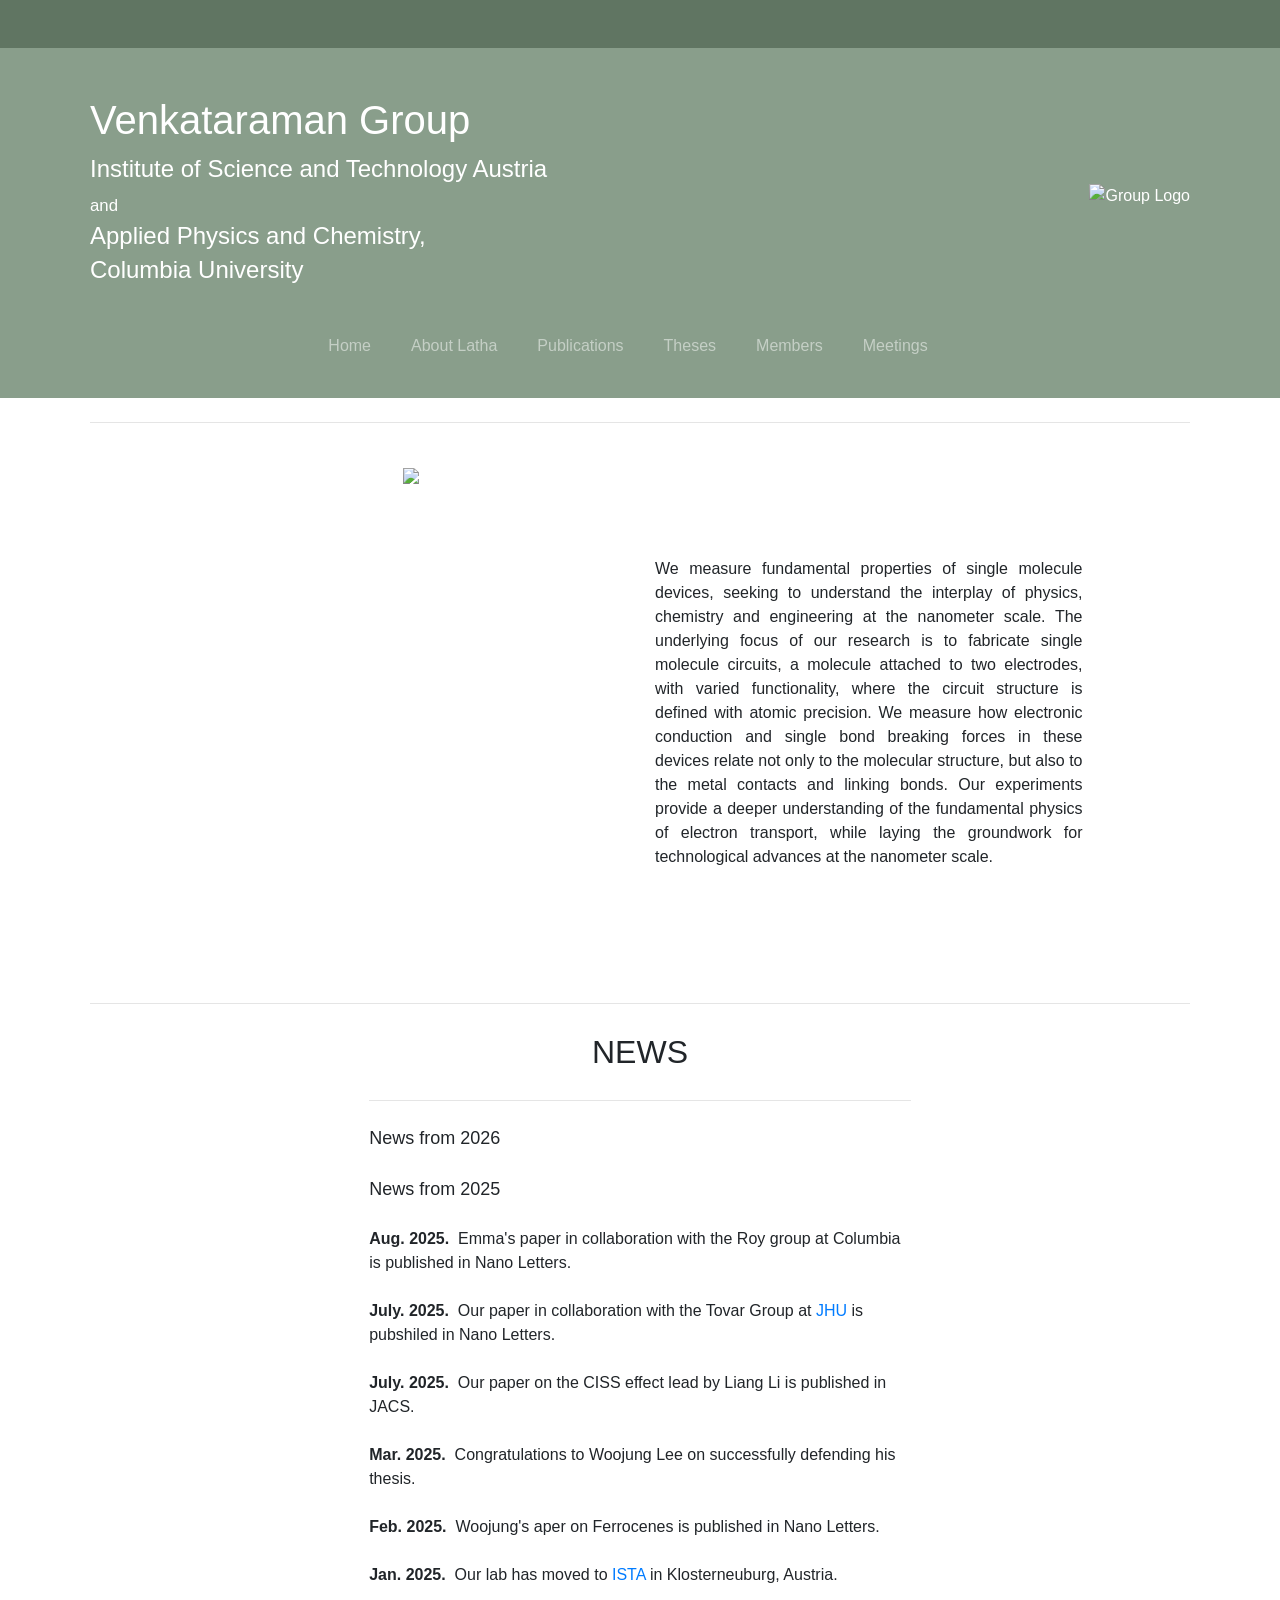
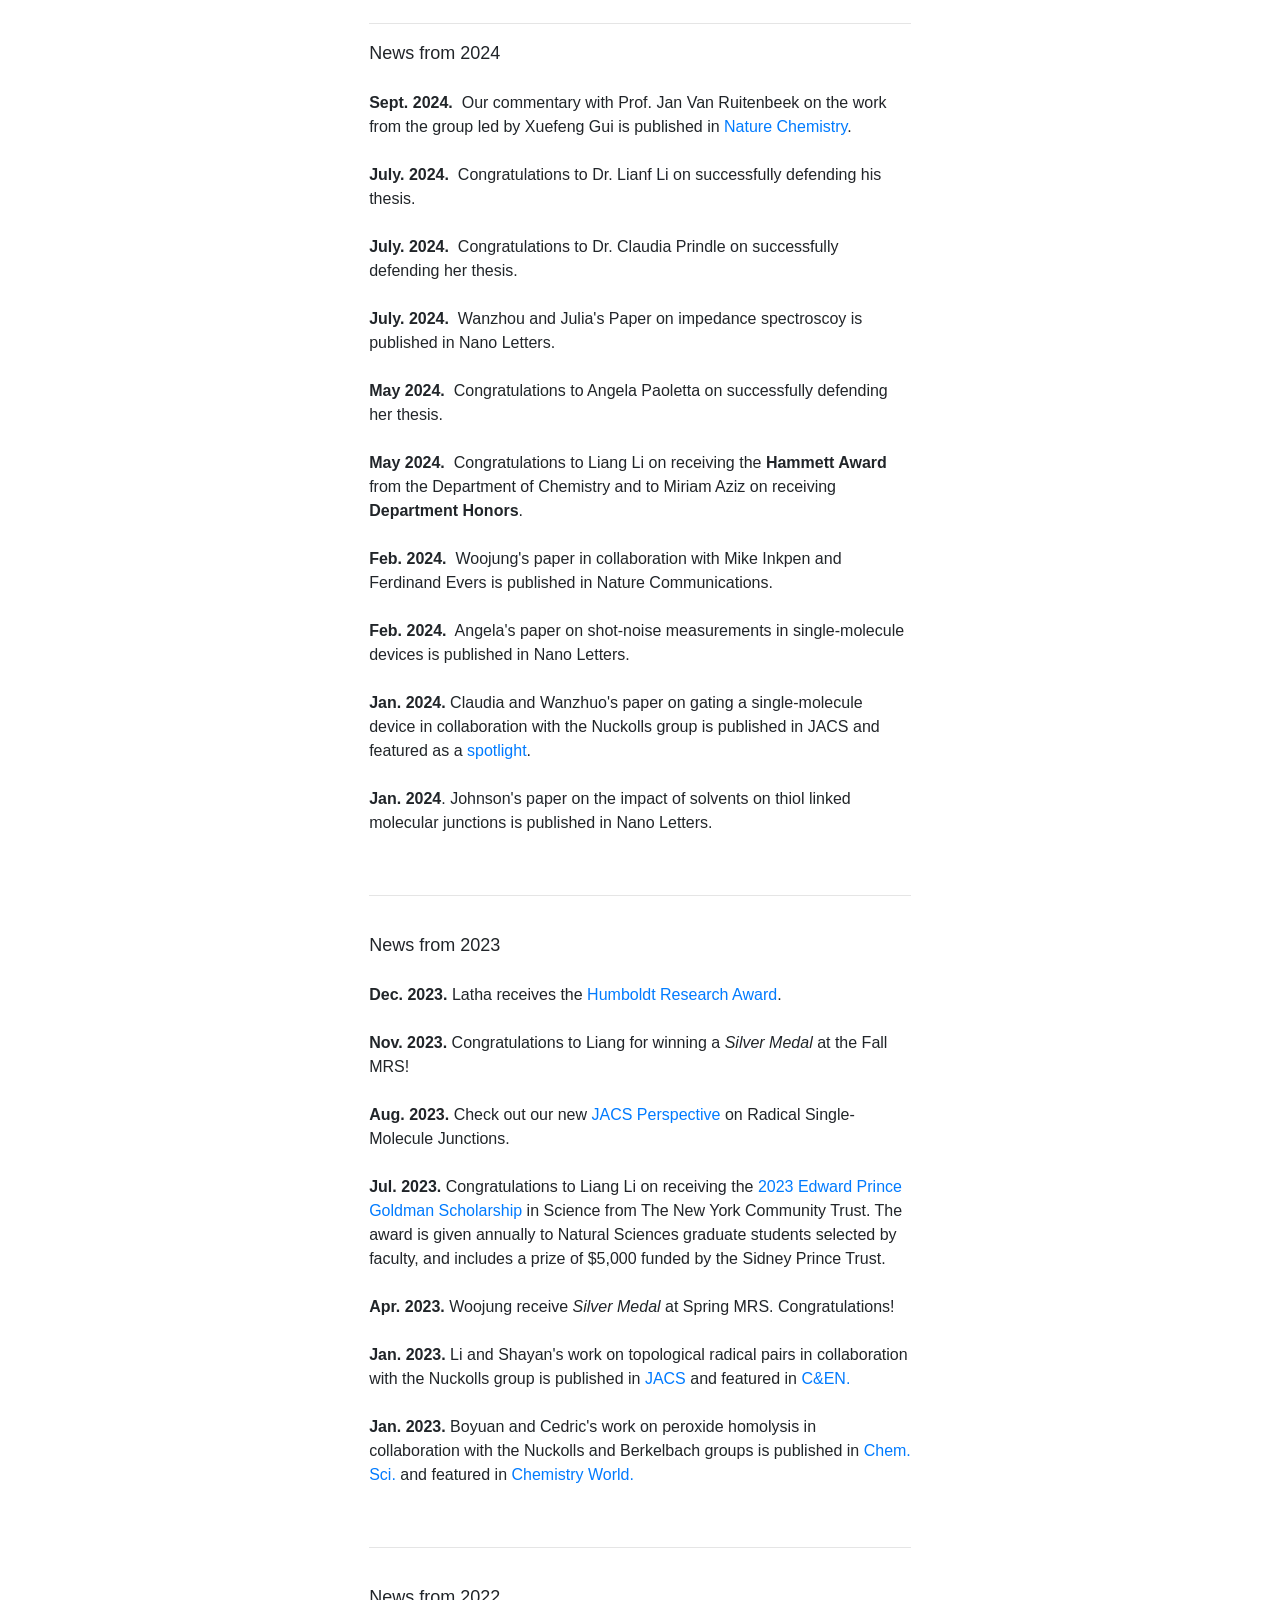
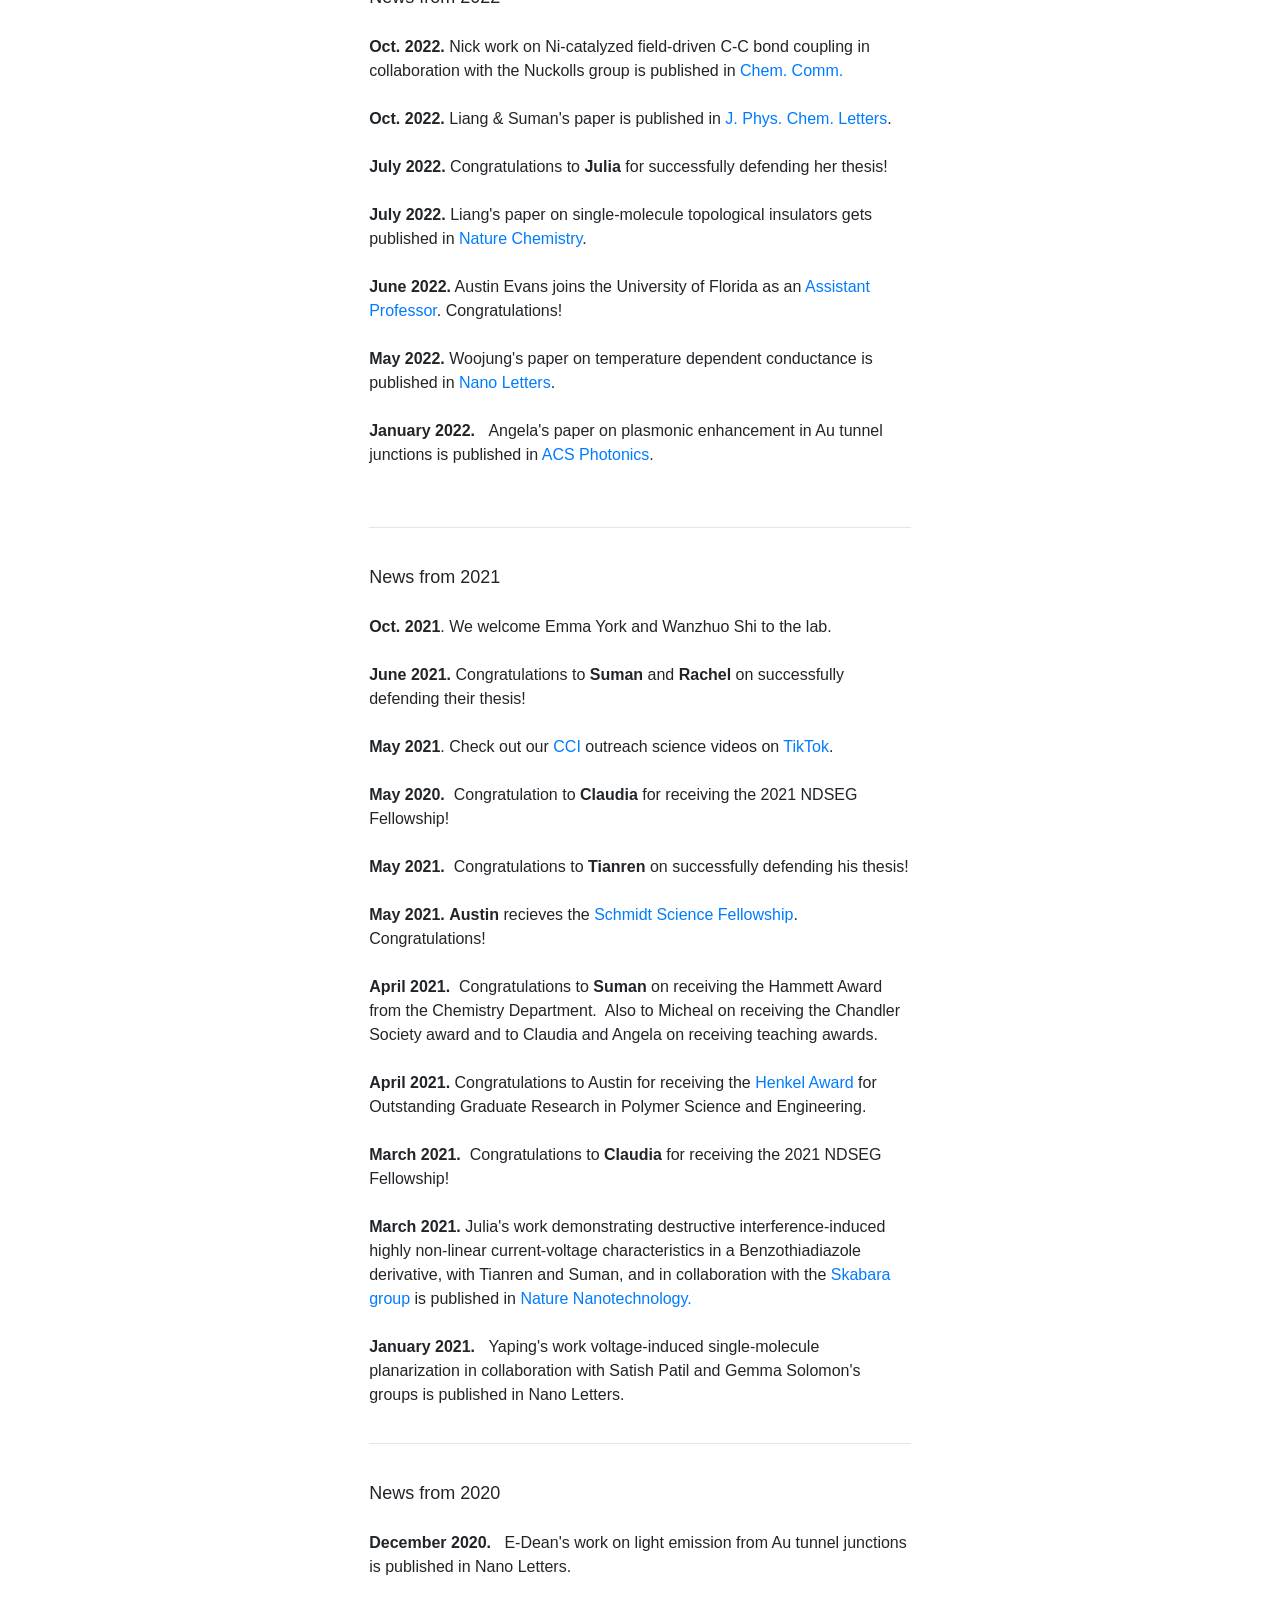
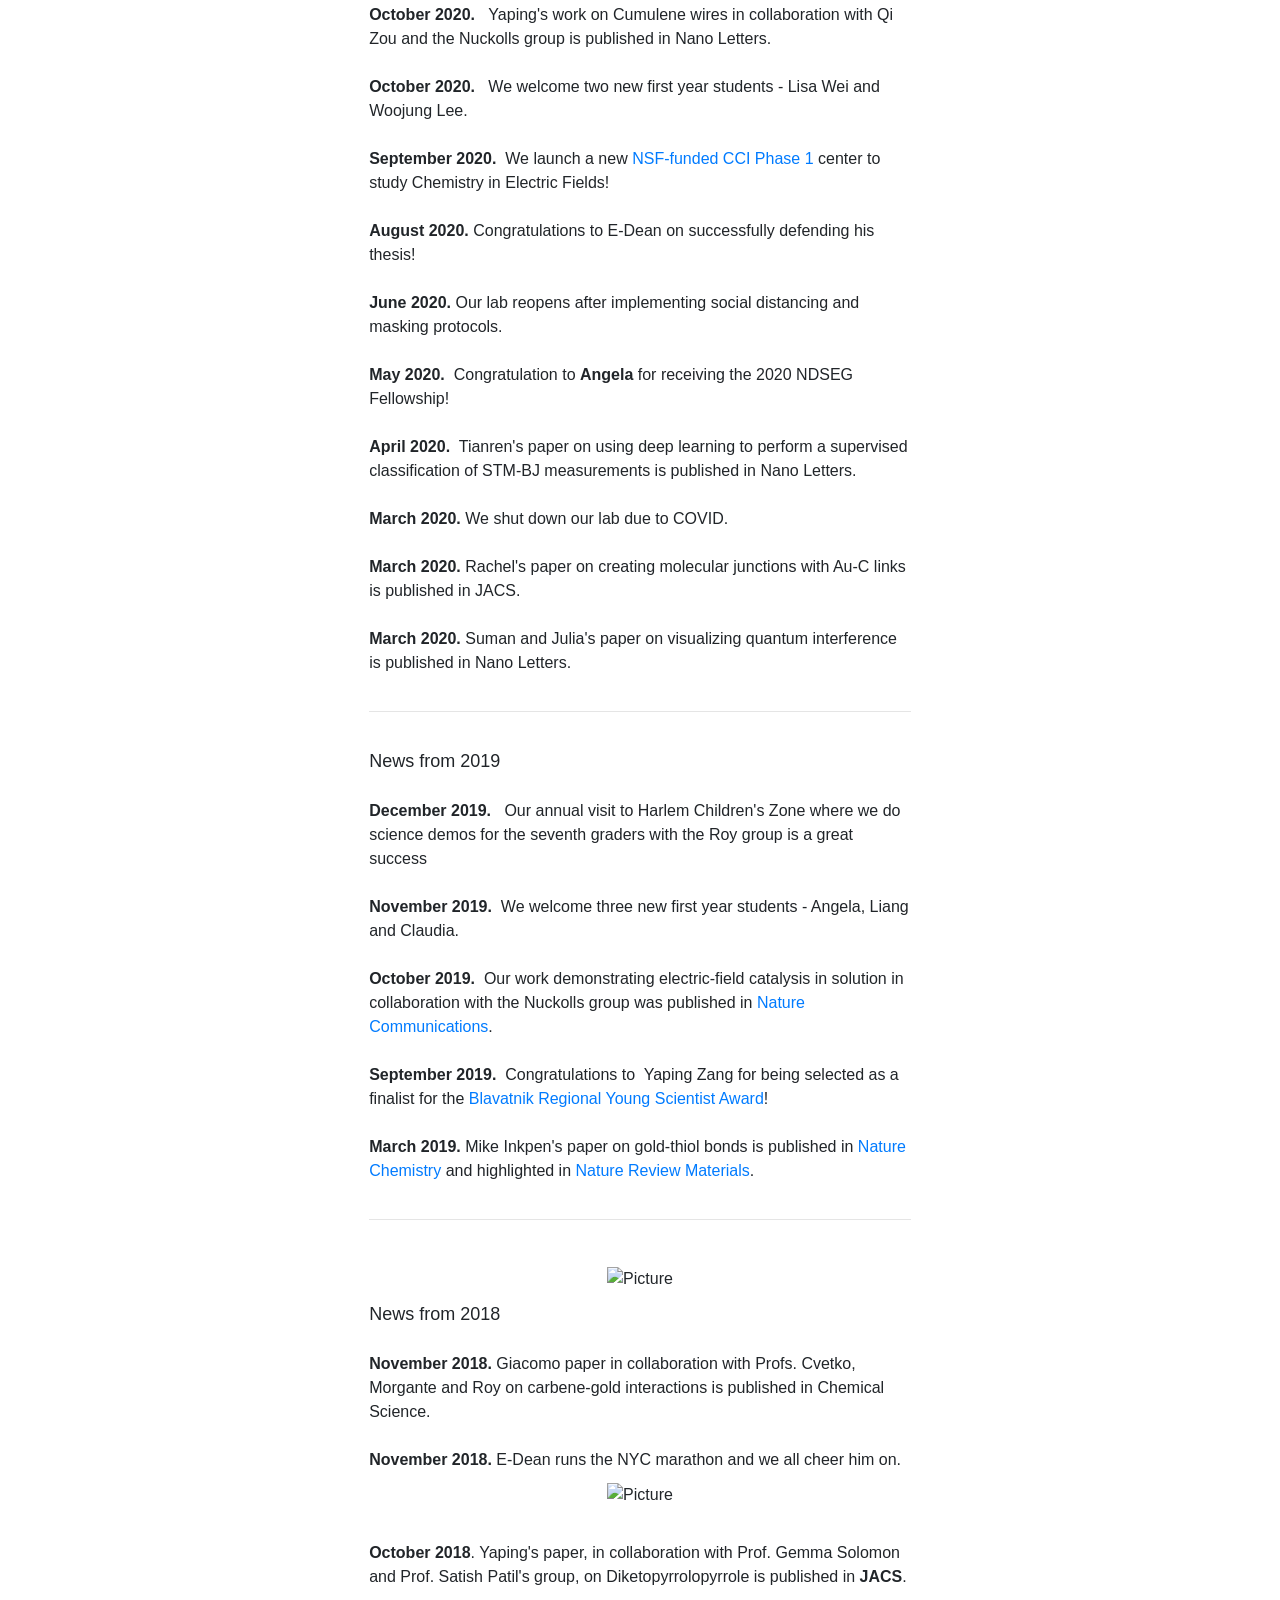
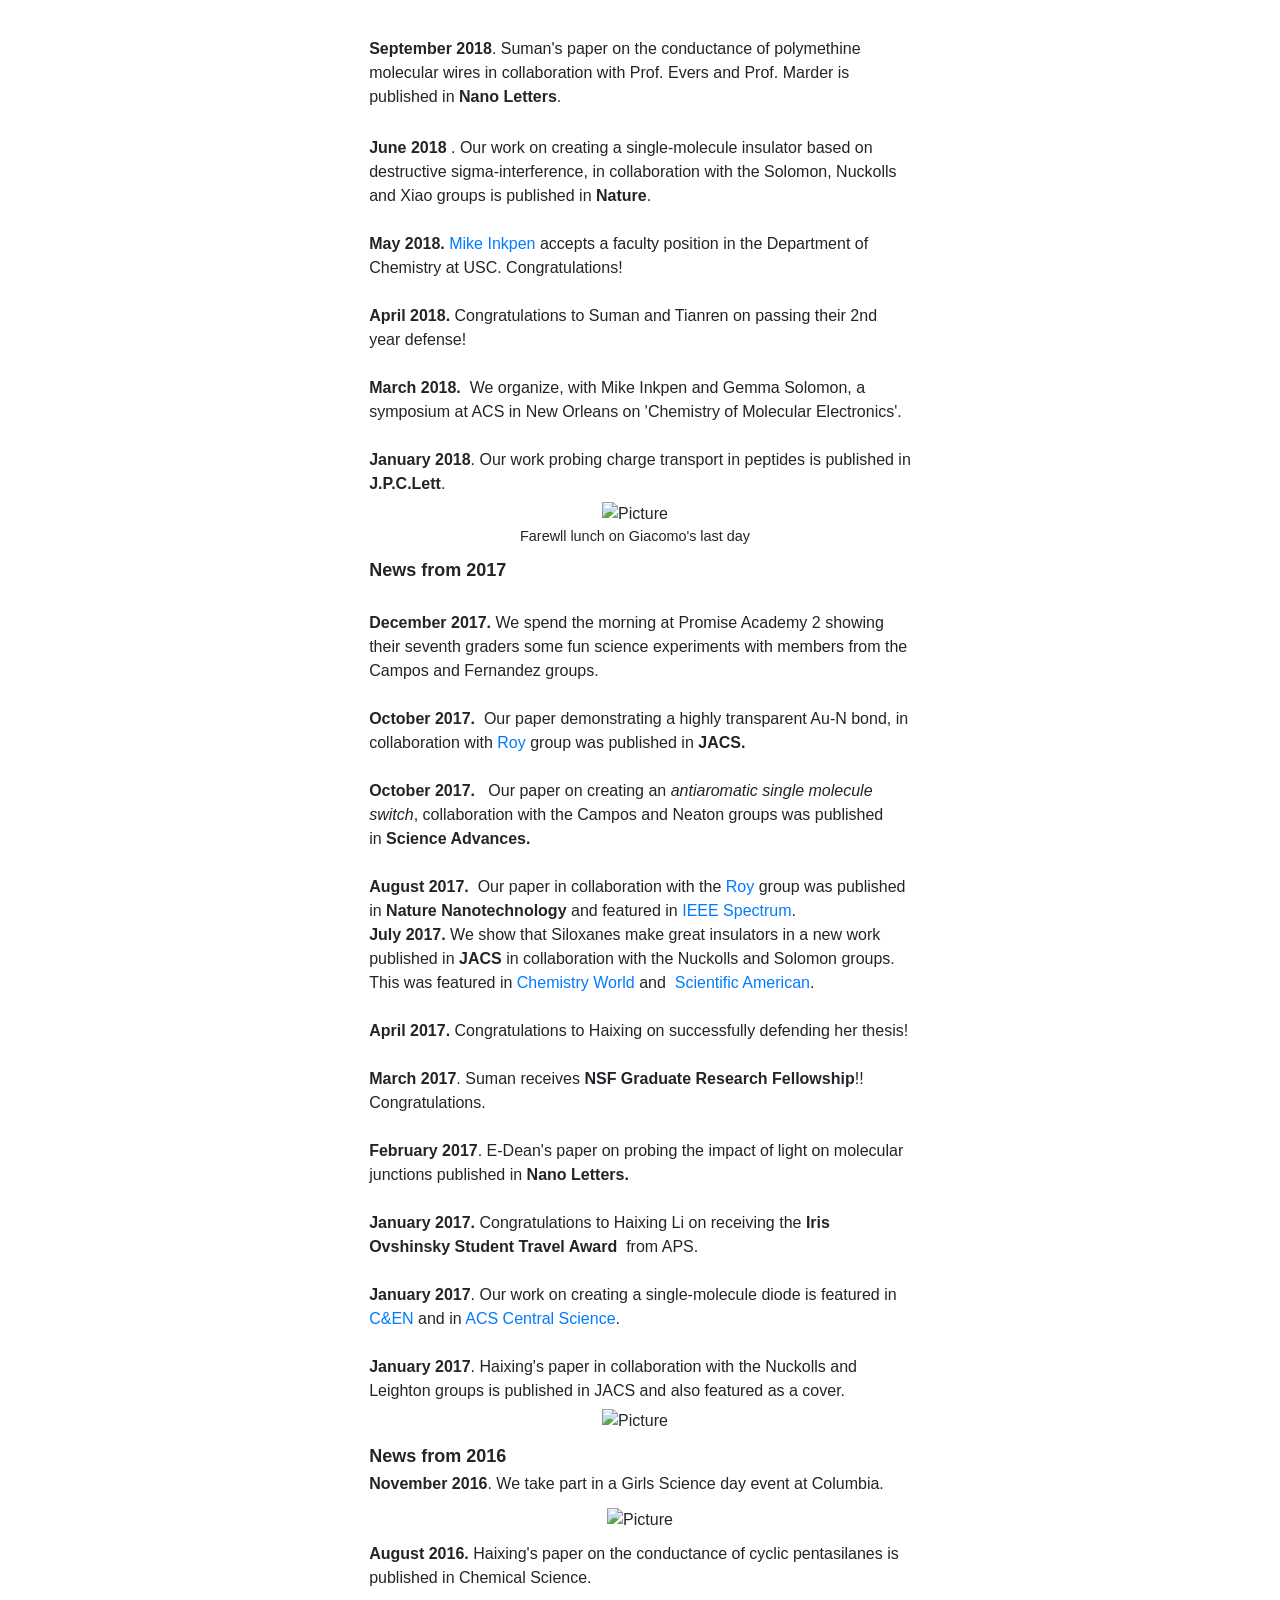
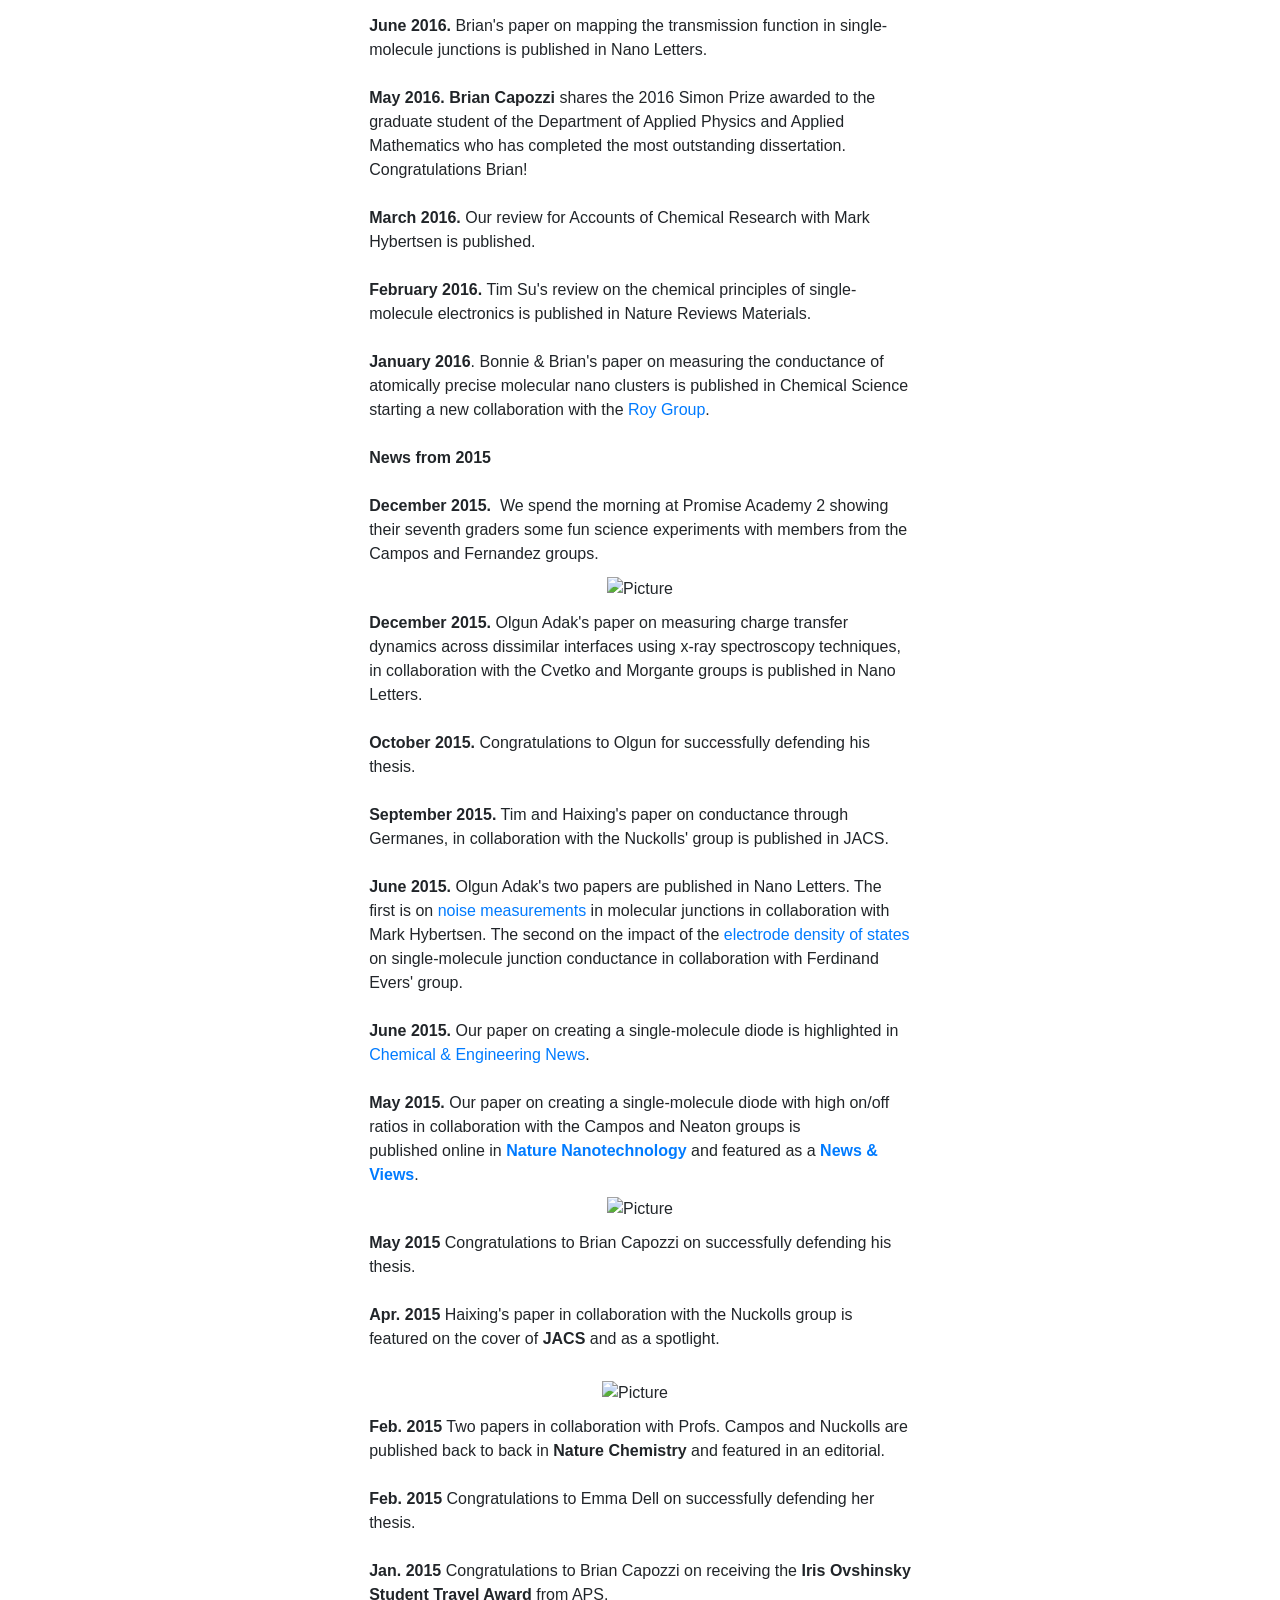
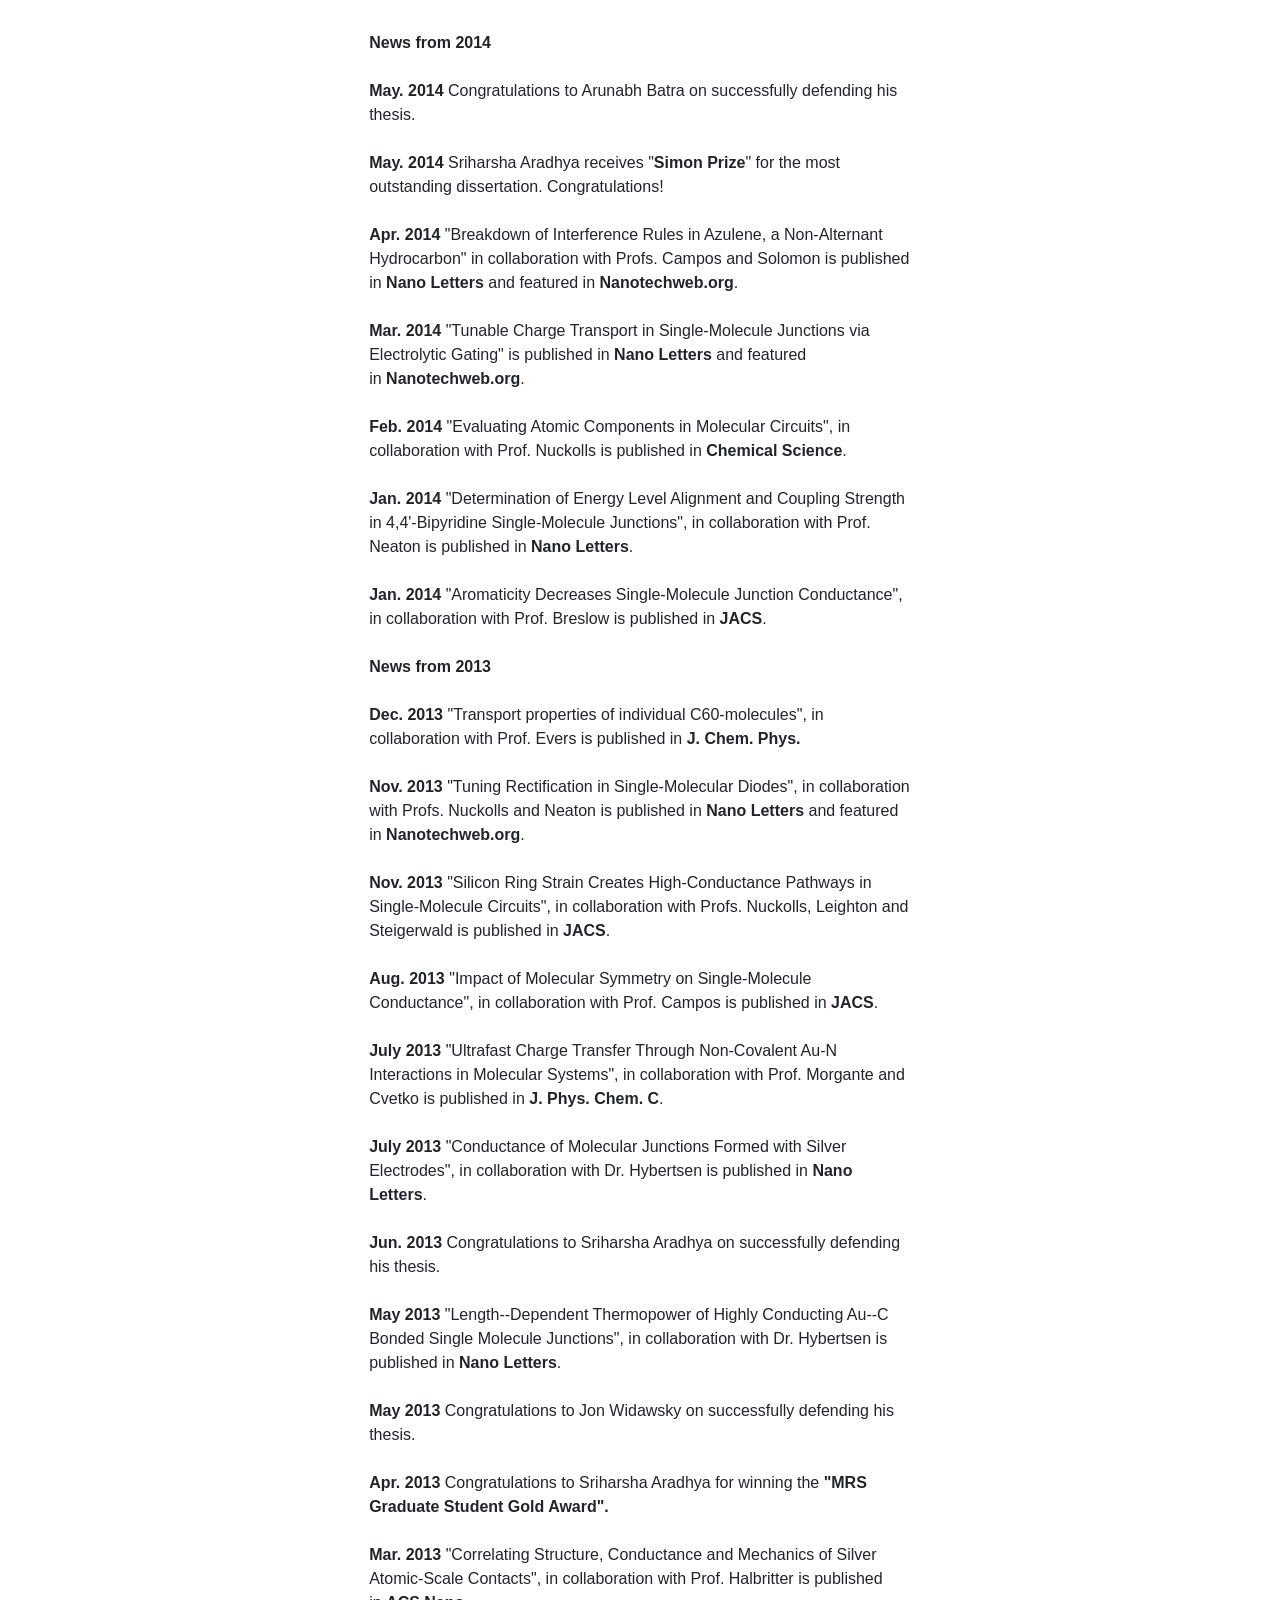
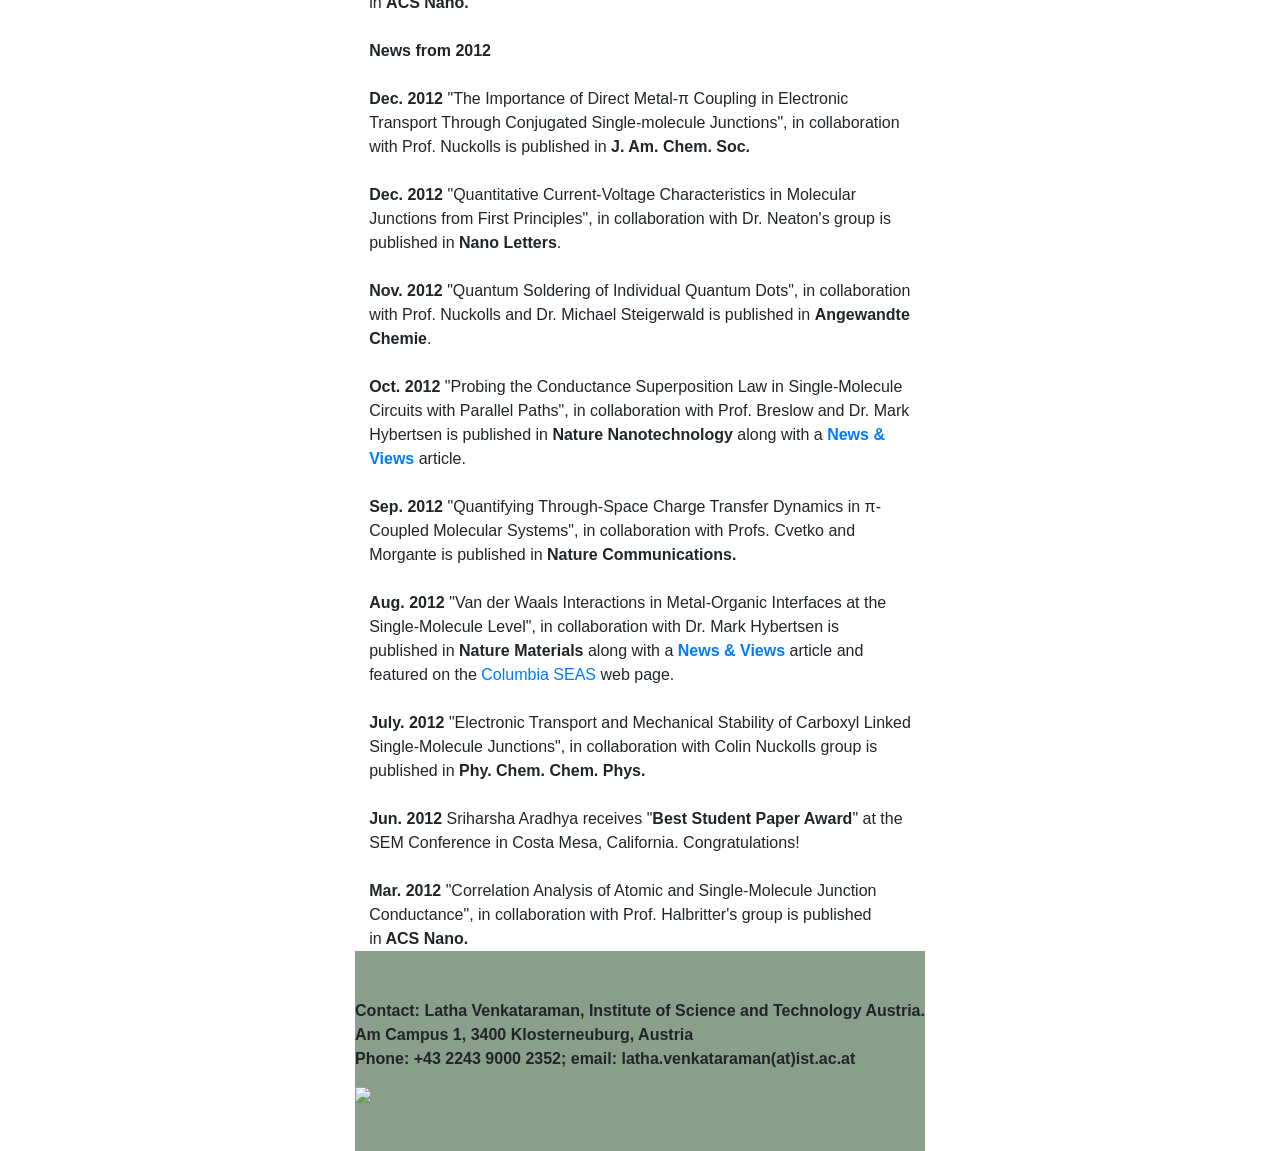
==== index.html @ 2f9affbf "Update index.html" ====
<!doctype html>
<html lang="en">

<head>
    <!-- Required meta tags -->
    <meta charset="utf-8">
    <meta name="viewport" content="width=device-width, initial-scale=1">
    <link rel="icon" href="data:,">

    <!-- jquery -->
    <script src="https://code.jquery.com/jquery-3.3.1.min.js"></script>
    <script src="https://code.jquery.com/ui/1.12.0/jquery-ui.min.js"></script>
    <link rel="stylesheet" href="https://code.jquery.com/ui/1.12.1/themes/base/jquery-ui.css">

    <!-- Bootstrap CSS -->
    <link rel="stylesheet" href="https://stackpath.bootstrapcdn.com/bootstrap/4.2.1/css/bootstrap.min.css">

    <link rel="stylesheet" href="Assets/home.css">

    <script type="text/javascript" src="Assets/home.js"></script>

    <title>Venkataraman Lab</title>

      <style>
        .page-wrapper {
            max-width: 1100px;
            margin: 0 auto;
        }
    </style>
</head>

<body>

<!-- FULL-WIDTH TOP STRIP -->
<div class="accent full-width-strip p-4"></div>

<!-- FULL-WIDTH HEADER STRIP -->
<div class="base full-width-strip">
    <div class="page-wrapper">

        <div class="row whitetext pt-5 align-items-center" id="header">

            <!-- LEFT COLUMN -->
            <div class="col-md-8 text-left">
                <div class="h1 mb-2">
                    <a class="whitetext" href="index.html">Venkataraman Group</a>
                </div>

                <div class="h4" style="line-height: 1.4;">
                    Institute of Science and Technology Austria<br>
                    <span style="font-size: 0.7em;">and</span><br>
                    Applied Physics and Chemistry,<br>
                    Columbia University
                </div>
            </div>

            <!-- RIGHT COLUMN: LOGO -->
            <div class="col-md-4 text-right">
                <img src="Assets/Images/lab_logo.png"
                     alt="Group Logo"
                     style="max-height: 120px;">
            </div>

        </div>

    </div>
</div>

<!-- NAVIGATION BAR -->
<div class="base full-width-strip">
    <div class="page-wrapper pt-4 pb-4">
        <nav class="navbar navbar-expand-lg navbar-dark">
            <button class="navbar-toggler" type="button" data-toggle="collapse"
                    data-target="#navbarNav" aria-controls="navbarNav" aria-expanded="false"
                    aria-label="Toggle navigation">
                <span class="navbar-toggler-icon"></span>
            </button>

            <div class="collapse navbar-collapse" id="navbarNav">
                <ul class="navbar-nav mx-auto">

                    <li class="nav-item mr-4">
                        <a class="nav-link whitetext" href="index.html">Home</a>
                    </li>

                    <li class="nav-item mr-4">
                        <a class="nav-link" href="about.html">About Latha</a>
                    </li>

                    <li class="nav-item mr-4">
                        <a class="nav-link" href="publications.html">Publications</a>
                    </li>

                    <li class="nav-item mr-4">
                        <a class="nav-link" href="thesis.html">Theses</a>
                    </li>

                    <li class="nav-item mr-4">
                        <a class="nav-link" href="members.html">Members</a>
                    </li>

                    <li class="nav-item mr-4">
                        <a class="nav-link" href="meetings.html">Meetings</a>
                    </li>

                </ul>
            </div>
        </nav>
    </div>
</div>

<!-- MAIN CONTENT -->
<div class="page-wrapper">

    <div class="my-4">
        <hr class="styled-hr">
    </div>

    <div class="row p-3 justify-content-center">

        <div class="col-md-5">
            <div class="slideshow group-slideshow">
                <img id="slide-group" src="Assets/Images/group-photo1.jpg" class="img-fluid">
            </div>
        </div>

        <div class="col-md-5 paragraph-box">
            We measure fundamental properties of single molecule devices, seeking to understand the interplay of
            physics, chemistry and engineering at the nanometer scale. The underlying focus of our research is to
            fabricate single molecule circuits, a molecule attached to two electrodes, with varied functionality, where
            the circuit structure is defined with atomic precision. We measure how electronic conduction and single bond
            breaking forces in these devices relate not only to the molecular structure, but also to the metal contacts
            and linking bonds. Our experiments provide a deeper understanding of the fundamental physics of electron
            transport, while laying the groundwork for technological advances at the nanometer scale.
      </div>

    </div>

    <div class="my-4">
        <hr class="styled-hr">
    </div>

    <!-- NEWS -->
    <div class="row justify-content-center">
        <div class="col-md-10 publications-col">

            <div class="paragraph text-center">
                <font size="6">NEWS</font>
            </div>

            <div class="my-4">
                <hr class="styled-hr">
            </div>

            <font size="4">News from 2026</font><br><br>
    

            <div class="paragraph"><div class="paragraph">​<font size="4">News from 2025</font><br><br>
                <strong><font size="3">Aug. 2025.</font></strong>
                <font size="3">&nbsp;Emma's paper in collaboration with the Roy group at Columbia is published in Nano Letters.</font>
                <br><br><strong>
                    <font size="3">July. 2025.</font>
                </strong>
                <font size="3">&nbsp;Our paper in collaboration with the Tovar Group at <a
                        href="https://chemistry.jhu.edu/directory/j-d-tovar/" target="_blank">JHU</a> is pubshiled in Nano Letters.</font><br><br>
                <strong>
                <font size="3">July. 2025.</font></strong>
                <font size="3">&nbsp;Our paper on the CISS effect lead by Liang Li is published in JACS.</font><br><br>
                    <strong>
<font size="3">Mar. 2025.</font></strong>
                <font size="3">&nbsp;Congratulations to Woojung Lee on successfully defending his thesis.</font>
                <br><br><strong>
                    <font size="3">Feb. 2025.</font>
                </strong>
                <font size="3">&nbsp;Woojung's aper on Ferrocenes is published in Nano Letters.
                </font><br><br><strong>
             <font size="3">Jan. 2025.</font></strong> 
                <font size="3">&nbsp;Our lab has moved to <a
                        href="https://ista.ac.at/en/research/venkataraman-group/" target="_blank">ISTA</a> in Klosterneuburg, Austria.
            </div>

            <div>
                <div style="height: 20px; overflow: hidden; width: 100%;"></div>
                <hr class="styled-hr" style="width:100%;">

                <font size="4">News from 2024</font><br><br>
                <strong><font size="3">Sept. 2024.</font></strong>
            <font size="3">&nbsp;Our commentary with Prof. Jan Van Ruitenbeek on the work from the group led by Xuefeng Gui is published in <a
                        href="https://www.nature.com/articles/s41557-024-01631-9" target="_blank">Nature Chemistry</a>.</font><br><br>
                <strong><font size="3">July. 2024.</font></strong>
                <font size="3">&nbsp;Congratulations to Dr. Lianf Li on successfully defending his thesis.</font>
                <br><br><strong>
                    <font size="3">July. 2024.</font>
                </strong>
                <font size="3">&nbsp;Congratulations to Dr. Claudia Prindle on successfully defending her thesis.</font><br><br>
                <strong>
                <font size="3">July. 2024.</font></strong>
                <font size="3">&nbsp;Wanzhou and Julia's Paper on impedance spectroscoy is published in Nano Letters.</font><br><br>
                    <strong>
<font size="3">May 2024.</font></strong>
                <font size="3">&nbsp;Congratulations to Angela Paoletta on successfully defending her thesis.</font>
                <br><br><strong>
                    <font size="3">May 2024.</font>
                </strong>
                <font size="3">&nbsp;Congratulations to Liang Li on receiving the <strong>Hammett Award</strong> from
                    the Department of Chemistry and to Miriam Aziz on receiving <strong>Department Honors</strong>.
                </font><br><br><strong>
                    <font size="3">Feb. 2024.</font>
                </strong>
                <font size="3">&nbsp;Woojung's paper in collaboration with Mike Inkpen and Ferdinand Evers is published
                    in Nature Communications.</font><br><br><strong>
                    <font size="3">Feb. 2024.</font>
                </strong>
                <font size="3">&nbsp;Angela's paper on shot-noise measurements in single-molecule devices is published
                    in Nano Letters.</font><br><br>
                <font size="3"><strong>Jan. 2024.</strong>&nbsp;Claudia and Wanzhuo's paper on gating a single-molecule
                    device in collaboration with the Nuckolls group is published in JACS and featured as a <a
                        href="https://pubs.acs.org/doi/10.1021/jacs.4c03327" target="_blank">spotlight</a>.</font>
                <br><br>
                <font size="3"><strong>Jan. 2024</strong>. Johnson's paper on the impact of solvents on thiol linked
                    molecular junctions is published in Nano Letters.</font><br><br>
            </div>

            <div>
                <div style="height: 20px; overflow: hidden; width: 100%;"></div>
                <hr class="styled-hr" style="width:100%;">
                <div style="height: 20px; overflow: hidden; width: 100%;"></div>
            </div>

            <div class="paragraph">​<font size="4">News from 2023</font><br><br>
                <font size="3"><strong>Dec. 2023. </strong>Latha receives the <a
                        href="https://www.apam.columbia.edu/venkataraman-receives-humboldt-research-award"
                        target="_blank">Humboldt Research Award</a>.&nbsp;<br><br><strong>Nov. 2023.</strong>
                    Congratulations to Liang for winning a <em>Silver Medal</em> at the Fall MRS!</font><br><br>
                <font size="3"><strong>Aug. 2023. </strong>Check out our new <a
                        href="https://pubs.acs.org/doi/10.1021/jacs.3c04487" target="_blank">JACS Perspective</a>
                    on&nbsp;Radical Single-Molecule Junctions.</font><br><br>
                <font size="3"><strong>Jul. 2023.</strong> Congratulations to Liang Li on receiving the&nbsp;<a
                        href="https://www.chem.columbia.edu/news/congrats-liang-li-23-edward-prince-goldman-scholarship-recipient"
                        target="_blank">2023 Edward Prince Goldman Scholarship</a> in Science from The New York
                    Community Trust. The award is given annually to Natural Sciences graduate students selected by
                    faculty, and includes a prize of $5,000 funded by the Sidney Prince Trust.</font><br><br>
                <font size="3"><strong>Apr. 2023.</strong>&nbsp;Woojung receive <em>Silver Medal</em> at Spring MRS.
                    Congratulations!<br><br><strong>Jan. 2023.</strong>&nbsp;Li and Shayan's work on&nbsp;topological
                    radical pairs in collaboration with the Nuckolls group is published in <a
                        href="https://pubs.acs.org/doi/10.1021/jacs.2c12059" target="_blank">JACS</a> and featured in <a
                        href="https://cen.acs.org/materials/molecular-electronics/Topological-insulators-let-molecular-wires/101/web/2023/02?utm_source=LatestNews&amp;utm_medium=LatestNews&amp;utm_campaign=CENRSS"
                        target="_blank">C&amp;EN.</a><br><br><strong>Jan. 2023.</strong>&nbsp;Boyuan and Cedric's work
                    on peroxide homolysis in collaboration with the Nuckolls and Berkelbach groups is published in <a
                        href="https://pubs.rsc.org/en/content/articlelanding/2023/sc/d2sc06411a" target="_blank">Chem.
                        Sci.</a> and featured in <a
                        href="https://www.chemistryworld.com/news/surprise-as-electric-fields-found-to-cleave-bond-homolytically/4016994.article?adredir=1"
                        target="_blank">Chemistry World.</a></font><br><br>
            </div>

            <div>
                <div style="height: 20px; overflow: hidden; width: 100%;"></div>
                <hr class="styled-hr" style="width:100%;">
                <div style="height: 20px; overflow: hidden; width: 100%;"></div>
            </div>

            <div class="paragraph">
                <font size="4">News from 2022</font><br><br>
                <font size="3"><strong>Oct. 2022. </strong>Nick work on Ni-catalyzed field-driven C-C bond coupling in
                    collaboration with the Nuckolls group is published in <a
                        href="https://pubs.rsc.org/en/content/articlelanding/2022/cc/d2cc03671a" target="_blank">Chem.
                        Comm.</a></font><br>​<br>
                <font size="3"><strong>Oct. 2022.</strong>&nbsp;Liang &amp; Suman's paper is published in<a
                        href="https://pubs.acs.org/doi/full/10.1021/acs.jpclett.2c02812" target="_blank"> J. Phys. Chem.
                        Letters</a>.&nbsp;<br><br><strong>July 2022.</strong> Congratulations to <strong>Julia</strong>
                    for successfully defending her thesis!</font><br><br>
                <font size="3"><strong>July 2022. </strong>Liang's&nbsp;paper on single-molecule topological insulators
                    gets published in <a href="https://www.nature.com/articles/s41557-022-00978-1"
                        target="_blank">Nature Chemistry</a>.&nbsp;</font><br><br>
                <font size="3"><strong>June 2022.</strong> Austin Evans joins the University of Florida as an <a
                        href="https://www.evansresearchgroup.org/" target="_blank">Assistant Professor</a>.
                    Congratulations!</font><br><br>
                <font size="3"><strong>May 2022.</strong> Woojung's paper on temperature dependent conductance is
                    published in <a href="https://pubs.acs.org/doi/full/10.1021/acs.nanolett.2c01549"
                        target="_blank">Nano Letters</a>.&nbsp;</font><br><br><strong>
                    <font size="3">January 2022.&nbsp;&nbsp;</font>
                </strong>
                <font size="3">Angela's paper on plasmonic enhancement in Au tunnel junctions is published in <a
                        href="https://pubs.acs.org/doi/full/10.1021/acsphotonics.1c01757" target="_blank">ACS
                        Photonics</a>.</font><br><br>
            </div>

            <div>
                <div style="height: 20px; overflow: hidden; width: 100%;"></div>
                <hr class="styled-hr" style="width:100%;">
                <div style="height: 20px; overflow: hidden; width: 100%;"></div>
            </div>

            <div class="paragraph">
                <font size="4">News from 2021</font><br><br>
                <font size="3"><strong>Oct. 2021</strong>.&nbsp;We welcome Emma York and Wanzhuo Shi to the lab.</font>
                <br><br>
                <font size="3"><strong>June 2021.</strong> Congratulations to&nbsp;<strong>Suman</strong> and
                    <strong>Rachel</strong> on successfully defending their thesis!</font><br><br>
                <font size="3"><strong>May 2021</strong>. Check out our <a href="https://ccichef.chem.columbia.edu/"
                        target="_blank">CCI</a> outreach science videos on <a
                        href="https://www.tiktok.com/@ivyleaguescience?lang=en" target="_blank">TikTok</a>.</font>
                <br><br>
                <font size="3"><strong>May 2020.</strong><span>&nbsp;&nbsp;Congratulation
                        to&nbsp;</span><strong>Claudia</strong><span>&nbsp;for receiving the 2021 NDSEG
                        Fellowship!</span></font><br><br>
                <font size="3"><strong>May 2021.</strong> &nbsp;Congratulations to <strong>Tianren</strong>
                    on&nbsp;successfully defending his thesis!<br><br><strong>May
                        2021.</strong>&nbsp;<strong>Austin</strong> recieves the <a
                        href="https://schmidtsciencefellows.org/news/eric-and-wendy-schmidt-announce-2021-cohort-of-schmidt-science-fellows/"
                        target="_blank">Schmidt Science Fellowship</a>. Congratulations!&nbsp;</font><br><br>
                <font size="3"><strong>April 2021.</strong><span>&nbsp;</span> Congratulations to <strong>Suman</strong>
                    on receiving the Hammett Award from the Chemistry Department. &nbsp;Also to Micheal on receiving the
                    Chandler Society award and to Claudia and Angela on receiving teaching awards.<br><br><strong>April
                        2021.</strong> Congratulations to Austin for&nbsp;receiving&nbsp;the <a
                        href="https://polyacs.org/henkel-award-for-outstanding-graduate-student/#:~:text=The%20Henkel%20Award%20of%20Outstanding,in%20the%20US%20or%20Canada"
                        target="_blank">Henkel Award</a> for Outstanding&nbsp;Graduate Research in Polymer Science and
                    Engineering.<br>​&nbsp;</font><br>
                <font size="3"><strong>March 2021.</strong> <span>&nbsp;</span>Congratulations to
                    <strong>Claudia</strong> for receiving the 2021 NDSEG Fellowship!</font><br><br>
                <font size="3"><strong>March 2021.</strong>&nbsp;Julia's work demonstrating destructive
                    interference-induced highly non-linear&nbsp;current-voltage characteristics in a Benzothiadiazole
                    derivative, with Tianren and&nbsp;Suman, and in collaboration with the <a
                        href="https://www.gla.ac.uk/schools/chemistry/research/researchgroups/peteskabaragroup/"
                        target="_blank">Skabara group</a> is published in&nbsp;<a
                        href="https://www.nature.com/articles/s41565-020-00807-x" target="_blank">Nature
                        Nanotechnology.&nbsp;</a></font><br><br><strong>
                    <font size="3">January 2021.&nbsp;&nbsp;</font>
                </strong>
                <font size="3">Yaping's work voltage-induced single-molecule planarization in&nbsp;collaboration with
                    Satish Patil and Gemma Solomon's groups is&nbsp;published in Nano Letters.</font>
            </div>

            <div>
                <div style="height: 20px; overflow: hidden; width: 100%;"></div>
                <hr class="styled-hr" style="width:100%;">
                <div style="height: 20px; overflow: hidden; width: 100%;"></div>
            </div>

            <div class="paragraph">
                <font size="4">News from 2020</font><br><br><strong>
                    <font size="3">December 2020.&nbsp;&nbsp;</font>
                </strong>
                <font size="3">E-Dean's work on light emission from Au tunnel junctions is&nbsp;published in Nano
                    Letters.</font><br><br><strong>
                    <font size="3">October 2020.&nbsp;&nbsp;</font>
                </strong>
                <font size="3">Yaping's work on Cumulene wires in&nbsp;collaboration with Qi Zou&nbsp;and the Nuckolls
                    group is&nbsp;published in Nano Letters.</font><br><br><strong>
                    <font size="3">October 2020.&nbsp;&nbsp;</font>
                </strong>
                <font size="3">We welcome two new first year students - Lisa Wei&nbsp;and Woojung Lee.</font><br>​<br>
                <font size="3"><strong>September 2020.</strong><span>&nbsp;</span> We&nbsp;launch a new <a
                        href="https://ccichef.chem.columbia.edu/" target="_blank">NSF-funded CCI Phase 1</a> center to
                    study Chemistry in Electric Fields!</font><br><br>
            </div>

            <div class="paragraph">
                <font size="3"><strong>​August 2020.&nbsp;</strong>Congratulations to E-Dean
                    on&nbsp;successfully&nbsp;defending his thesis!​<br><br><strong>June 2020.</strong><span>&nbsp;Our
                        lab reopens after implementing social distancing and masking protocols.</span></font><br><br>
                <font size="3"><strong>May 2020.</strong>&nbsp;&nbsp;Congratulation to <strong>Angela</strong> for
                    receiving the 2020 NDSEG Fellowship!<br><br><strong>April 2020.</strong>&nbsp;&nbsp;Tianren's paper
                    on using deep&nbsp;learning to perform a supervised classification of STM-BJ measurements is
                    published in Nano Letters.<br><br><strong>March 2020.</strong>&nbsp;We shut down our lab due to
                    COVID.&nbsp;</font><br><br>
                <font size="3"><strong>March 2020.</strong>&nbsp;Rachel's paper on creating molecular junctions with
                    Au-C links is published in JACS.</font><br><br>
                <font size="3"><strong>March 2020.</strong>&nbsp;Suman and Julia's paper on visualizing quantum
                    interference is&nbsp;published in Nano Letters.&nbsp;</font>​
            </div>

            <div>
                <div style="height: 20px; overflow: hidden; width: 100%;"></div>
                <hr class="styled-hr" style="width:100%;">
                <div style="height: 20px; overflow: hidden; width: 100%;"></div>
            </div>

            <div class="paragraph">
                <font size="4">News from 2019</font><br><br><strong>
                    <font size="3">December 2019.&nbsp;&nbsp;</font>
                </strong>
                <font size="3">Our annual visit to Harlem Children's Zone where we do science demos for the seventh
                    graders with the Roy group is a great success</font><br><br><strong>
                    <font size="3">November 2019.<span>&nbsp;</span> </font>
                </strong>
                <font size="3">We welcome three new first year students - Angela, Liang and Claudia.</font><br><br>
                <font size="3"><strong>October 2019.</strong>&nbsp;</font>
                <font size="3">Our work demonstrating electric-field catalysis in solution in collaboration with the
                    Nuckolls group was published in <a href="https://www.nature.com/articles/s41467-019-12487-w"
                        target="_blank">Nature Communications</a>.&nbsp;</font><br><br>
                <font size="3"><strong>September 2019.</strong><span>&nbsp;</span></font><span>
                    <font size="3">Congratulations to&nbsp;</font>
                </span>
                <font size="3">Yaping Zang for being selected as a finalist for the <a
                        href="http://blavatnikawards.org/honorees/profile/yaping-zang/" target="_blank">Blavatnik
                        Regional Young Scientist Award</a>!&nbsp;</font><br><br>
                <font size="3"><strong>March 2019.</strong>&nbsp;Mike Inkpen's paper on gold-thiol bonds is published in
                    <a href="https://www.nature.com/articles/s41557-019-0216-y" target="_blank">Nature Chemistry</a> and
                    highlighted in <a
                        href="https://www.nature.com/articles/s41578-019-0094-3.epdf?shared_access_token=GnL0zAOInhEq1Pv2Nxwd0NRgN0jAjWel9jnR3ZoTv0PYxnTh2UgWvSZ7bATuqLr2qxJGZsCl2AA-TfJxSQz8ZTU1fznaOa0F61r6BkV8OnpjEenzbcpVh6RQG7O9l4lpPX5ruklpsD-KMVLCcTcNPg%3D%3D"
                        target="_blank">Nature Review Materials</a>.</font>
            </div>

            <div>
                <div style="height: 20px; overflow: hidden; width: 100%;"></div>
                <hr class="styled-hr" style="width:100%;">
                <div style="height: 20px; overflow: hidden; width: 100%;"></div>
            </div>

            <div>
                <div class="wsite-image wsite-image-border-thick "
                    style="padding-top:10px;padding-bottom:10px;margin-left:0px;margin-right:0px;text-align:center">
                    <a>
                        <img src="Assets/Images/TOC1.png" alt="Picture"
                            style="width:450;max-width:100%">
                    </a>
                    <div style="display:block;font-size:90%"></div>
                </div>
            </div>

            <div class="paragraph">
                <font size="4">News from 2018</font><br><br>
                <font size="3"><strong>November 2018.</strong><span>&nbsp;Giacomo paper in collaboration with Profs.
                        Cvetko, Morgante and Roy on carbene-gold interactions is published in Chemical Science.</span>
                </font><br><br>
                <font size="3"><strong>November 2018.</strong>&nbsp;E-Dean runs the NYC marathon and we all cheer him
                    on.</font>
            </div>

            <div>
                <div class="wsite-image wsite-image-border-thick "
                    style="padding-top:10px;padding-bottom:10px;margin-left:0px;margin-right:0px;text-align:center">
                    <a>
                        <img src="Assets/Images/edeanmarathon.jpg" alt="Picture"
                            style="width:auto;max-width:100%">
                    </a>
                    <div style="display:block;font-size:90%"></div>
                </div>
            </div>

            <div class="paragraph"><br>
                <font size="3"><strong>October 2018</strong>. Yaping's paper, in collaboration with Prof. Gemma Solomon
                    and Prof. Satish Patil's group, on Diketopyrrolopyrrole is published in <strong>JACS</strong>.
                    &nbsp;<br><br><strong>September 2018</strong>. Suman's paper on&nbsp;the&nbsp;conductance of
                    polymethine molecular wires in collaboration with Prof. Evers and Prof. Marder is published in
                    <strong>Nano Letters</strong>.</font><br><strong>
                    <font size="4">​</font>
                </strong><br><strong>
                    <font size="3">June 2018</font>
                </strong>
                <font size="3">. Our work on creating a single-molecule insulator based on destructive
                    sigma-interference, in collaboration with the Solomon, Nuckolls and Xiao groups is published in
                    <strong>Nature</strong>.<br><br><strong>May 2018.</strong> <a
                        href="http://chem.usc.edu/faculty/Inkpen.html" target="_blank">Mike Inkpen</a> accepts a faculty
                    position in the Department of Chemistry at USC.&nbsp;Congratulations!<br><br><strong>April 2018.
                    </strong>Congratulations to Suman and Tianren on passing their 2nd year
                    defense!<br>​<br><strong>March 2018.</strong>&nbsp; We organize, with&nbsp;Mike Inkpen and Gemma
                    Solomon, a symposium at ACS in New Orleans on 'Chemistry of Molecular
                    Electronics'.<br><br><strong>January 2018</strong>. Our work probing charge transport in peptides is
                    published in <strong>J.P.C.Lett</strong>.&nbsp;</font>
            </div>

            <div>
                <div class="wsite-image wsite-image-border-thick wsite-image-border-black"
                    style="padding-top:5px;padding-bottom:10px;margin-left:0px;margin-right:10px;text-align:center">
                    <a>
                        <img src="Assets/Images/farewell_lunch.jpg" alt="Picture"
                            style="width:auto;max-width:100%">
                    </a>
                    <div style="display:block;font-size:90%">Farewll lunch on Giacomo's last day</div>
                </div>
            </div>

            <div class="paragraph" style="text-align:left;">
                <font size="4"><strong>News from 2017</strong>&nbsp;</font><br>
                <font size="4">​</font><br>
                <font size="3"><strong>December 2017.</strong> We spend the&nbsp;morning at Promise Academy 2 showing
                    their seventh graders some fun&nbsp;science experiments&nbsp;with members from&nbsp;the Campos and
                    Fernandez groups.&nbsp;<br><br><strong>October 2017.</strong>&nbsp; Our paper demonstrating a highly
                    transparent Au-N bond, in collaboration with <a
                        href="http://www.columbia.edu/cu/chemistry/groups/roy/">Roy</a>&nbsp;group&nbsp;was published in
                    <strong>JACS.&nbsp;</strong></font><br><br><strong>
                    <font size="3">October 2017.</font>
                </strong>
                <font size="3">&nbsp;<span>&nbsp;Our paper on creating an&nbsp;</span><em>antiaromatic single molecule
                        switch</em><span>, collaboration with the Campos and Neaton&nbsp;</span><span>groups was
                        published in&nbsp;</span><strong>Science Advances.&nbsp;</strong></font><br><br>
                <font size="3"><strong>August 2017.</strong>&nbsp;<span>&nbsp;Our paper in collaboration with
                        the&nbsp;</span><a
                        href="http://www.columbia.edu/cu/chemistry/groups/roy/">Roy</a><span>&nbsp;group was published
                        in&nbsp;</span><strong>Nature Nanotechnology</strong><span>&nbsp;and featured in&nbsp;</span><a
                        href="http://spectrum.ieee.org/nanoclast/semiconductors/devices/single-molecule-transistors-get-reproducibility-and-roomtemperature-operation?utm_source=feedburner&amp;utm_medium=feed&amp;utm_campaign=Feed%3A+IeeeSpectrumNanoclastBlog+%28Nanoclast+-+IEEE+Spectrum%29">IEEE
                        Spectrum</a><span>.</span><br><strong>July 2017.</strong> We show that Siloxanes make great
                    insulators in a new work published in<strong> JACS</strong> in collaboration with the Nuckolls and
                    Solomon groups. This was featured in <a
                        href="https://www.chemistryworld.com/news/1d-nanowire-is-worlds-worst-conductor/3007774.article">Chemistry
                        World </a>and &nbsp;<a
                        href="https://www.scientificamerican.com/article/new-nanowire-is-worlds-worst-electrical-conductor1/">Scientific
                        American</a>.<br><br><strong>April 2017</strong><span><strong>.</strong> Congratulations to
                        Haixing on successfully defending her thesis!</span></font><br><br>
                <font size="3"><strong>March 2017</strong><span>. Suman receives <strong>NSF Graduate Research
                            Fellowship</strong>!! Congratulations.</span></font><br><br>
                <font size="3"><strong>February 2017</strong>. E-Dean's paper on probing the impact of light on
                    molecular junctions published in <strong>Nano Letters.</strong><br><br><strong>January
                        2017.</strong><span>&nbsp;Congratulations to Haixing Li on receiving
                        the&nbsp;</span><strong>Iris Ovshinsky Student Travel Award</strong></font><span>
                    <font size="3">&nbsp;from APS.</font>
                </span><br><br>
                <font size="3"><strong>January 2017</strong>. Our work on creating a single-molecule diode is featured
                    in <a
                        href="http://cen.acs.org/articles/95/i4/Rebooting-molecular-computer.html">C&amp;EN</a>&nbsp;and
                    in <a href="http://pubs.acs.org/doi/full/10.1021/acscentsci.6b00376">ACS Central Science</a>.</font>
                <br><br>
                <font size="3"><strong>January 2017</strong>. Haixing's paper in collaboration with the Nuckolls and
                    Leighton groups is published in JACS and also featured as a cover.</font>
            </div>

            <div>
                <div class="wsite-image wsite-image-border-thick wsite-image-border-black"
                    style="padding-top:5px;padding-bottom:10px;margin-left:0px;margin-right:10px;text-align:center">
                    <a>
                        <img src="Assets/Images/jacs_toc2.jpg" alt="Picture"
                            style="width:292;max-width:100%">
                    </a>
                    <div style="display:block;font-size:90%"></div>
                </div>
            </div>

            <div class="paragraph">
                <font size="4">
                    <font style="font-weight:bold">News from 2016</font>
                </font><br><span>
                    <font size="3"><strong>November 2016</strong>. </font>
                    <font size="3">We take part in a Girls Science day event at Columbia.</font>
                    <font size="4">​</font>
                </span>
            </div>

            <div>
                <div class="wsite-image wsite-image-border-none wsite-image-border-black"
                    style="padding-top:10px;padding-bottom:10px;margin-left:0px;margin-right:0px;text-align:center">
                    <a>
                        <img src="Assets/Images/girlsscienceday.png" alt="Picture"
                            style="width:502;max-width:100%">
                    </a>
                    <div style="display:block;font-size:90%"></div>
                </div>
            </div>

            <div class="paragraph" style="text-align:left;">
                <font size="3"><strong>August 2016.</strong> Haixing's paper on the conductance of cyclic pentasilanes
                    is published in Chemical Science.<strong><br><br>June 2016.</strong> Brian's paper on mapping the
                    transmission function in single-molecule junctions is published in Nano Letters.<br><br><strong>May
                        2016. Brian Capozzi</strong> shares the 2016 Simon Prize awarded to the graduate student of the
                    Department of Applied Physics and Applied Mathematics<span>&nbsp;who has completed the most
                        outstanding dissertation. Congratulations Brian!</span><br><br><strong>​March 2016.</strong> Our
                    review for Accounts of Chemical Research with Mark Hybertsen is published.<br><br><strong>February
                        2016. </strong>Tim Su's review on the chemical principles of single-molecule electronics is
                    published in Nature Reviews Materials.&nbsp;</font><br>
                <font size="3"><br><strong>January 2016</strong>. Bonnie &amp; Brian's paper on measuring the
                    conductance of atomically precise molecular&nbsp;nano clusters is published in Chemical Science
                    starting a new collaboration with the <a target="_blank"
                        href="http://www.columbia.edu/cu/chemistry/groups/roy/">Roy Group</a>.</font><br><br>
            </div>

            <div class="paragraph" style="text-align:left;"><strong>
                    <font size="3">News from 2015<br>​<br>December 2015.</font>
                </strong>
                <font size="3">&nbsp;We spend the&nbsp;morning at Promise Academy 2 showing their seventh graders some
                    fun&nbsp;science experiments&nbsp;with members from&nbsp;the Campos and Fernandez groups.&nbsp;
                </font>
            </div>

            <div>
                <div class="wsite-image wsite-image-border-thick wsite-image-border-black"
                    style="padding-top:10px;padding-bottom:10px;margin-left:0px;margin-right:0px;text-align:center">
                    <a>
                        <img src="Assets/Images/sciencebake.png" alt="Picture"
                            style="width:auto;max-width:100%">
                    </a>
                    <div style="display:block;font-size:90%"></div>
                </div>
            </div>

            <div class="paragraph" style="text-align:left;">
                <font size="3"><strong>​December 2015.</strong> Olgun Adak's paper on measuring charge transfer dynamics
                    across dissimilar interfaces using x-ray spectroscopy techniques, in collaboration with the Cvetko
                    and Morgante groups is&nbsp;published in Nano Letters.&nbsp;<br><br><strong>October 2015.
                    </strong>Congratulations to Olgun for successfully defending his thesis.<br><br><strong>September
                        2015.</strong> Tim and Haixing's paper on conductance through Germanes, in collaboration with
                    the Nuckolls' group is published in JACS.&nbsp;</font><br><br>
                <font size="3"><strong>June 2015. </strong>Olgun Adak's two papers are published in Nano Letters. The
                    first is on <a href="http://pubs.acs.org/doi/abs/10.1021/acs.nanolett.5b01270">noise
                        measurements</a> in molecular junctions in collaboration with Mark Hybertsen. The second on the
                    impact of the <a href="http://pubs.acs.org/doi/abs/10.1021/acs.nanolett.5b01195">electrode density
                        of states </a>on&nbsp;single-molecule&nbsp;junction conductance in collaboration with Ferdinand
                    Evers'&nbsp;group</font><span>.&nbsp;</span><br><br>
                <font size="3"><strong>June 2015.</strong> Our paper on creating a single-molecule diode is highlighted
                    in <a href="http://cen.acs.org/articles/93/i22/Single-Molecule-Diode-Works.html">Chemical &amp;
                        Engineering News</a>.</font><br><br>
                <font size="3"><strong>May 2015. </strong>Our paper on creating a single-molecule diode with high on/off
                    ratios in collaboration with the Campos and Neaton groups is published&nbsp;online in <strong><a
                            href="http://www.nature.com/nnano/journal/vaop/ncurrent/full/nnano.2015.97.html">Nature
                            Nanotechnology</a> </strong>and featured as a <strong><a
                            href="http://www.nature.com/nnano/journal/vaop/ncurrent/full/nnano.2015.98.html">News &amp;
                            Views</a></strong>.</font>
            </div>

            <div>
                <div class="wsite-image wsite-image-border-thick wsite-image-border-black"
                    style="padding-top:10px;padding-bottom:10px;margin-left:0px;margin-right:0px;text-align:center">
                    <a>
                        <img src="Assets/Images/TOC3.jpg" alt="Picture"
                            style="width:368;max-width:100%">
                    </a>
                    <div style="display:block;font-size:90%"></div>
                </div>
            </div>

            <div class="paragraph" style="text-align:left;">
                <font size="3"><strong>May 2015</strong>&nbsp;Congratulations to Brian Capozzi on successfully defending
                    his thesis.<br><br><strong>Apr. 2015</strong>&nbsp;Haixing's paper in collaboration with the
                    Nuckolls group is featured on the cover of&nbsp;<strong>JACS</strong>&nbsp;and as a spotlight.
                </font><br><br>
            </div>

            <div>
                <div class="wsite-image wsite-image-border-thick wsite-image-border-black"
                    style="padding-top:5px;padding-bottom:10px;margin-left:0;margin-right:10px;text-align:center">
                    <a>
                        <img src="Assets/Images/TOC4.jpg" alt="Picture"
                            style="width:342;max-width:100%">
                    </a>
                    <div style="display:block;font-size:90%"></div>
                </div>
            </div>

            <div class="paragraph" style="text-align:left;">
                <font size="3"><strong>Feb. 2015</strong>&nbsp;Two papers in collaboration with Profs. Campos and
                    Nuckolls are published back to back in&nbsp;<strong>Nature Chemistry</strong>&nbsp;and featured in
                    an editorial.<br><br><strong>Feb. 2015</strong>&nbsp;Congratulations to Emma Dell on successfully
                    defending her thesis.<br><br><strong>Jan. 2015</strong>&nbsp;Congratulations to Brian Capozzi on
                    receiving the&nbsp;<strong>Iris Ovshinsky Student Travel Award</strong>&nbsp;from APS.</font>
                <br><br>
            </div>

            <div class="paragraph" style="text-align:left;">
                <font size="3"><strong>News from 2014</strong><br><br><strong>May. 2014</strong>&nbsp;Congratulations to
                    Arunabh Batra on successfully defending his thesis.<br><br><strong>May. 2014</strong>&nbsp;Sriharsha
                    Aradhya receives "<strong>Simon Prize</strong>" for the most outstanding dissertation.
                    Congratulations!<br><br><strong>Apr. 2014</strong>&nbsp;"Breakdown of Interference Rules in Azulene,
                    a Non-Alternant Hydrocarbon" in collaboration with Profs. Campos and Solomon is published
                    in&nbsp;<strong>Nano Letters</strong>&nbsp;and featured
                    in&nbsp;<strong>Nanotechweb.org</strong>.<br><br><strong>Mar. 2014</strong>&nbsp;"Tunable Charge
                    Transport in Single-Molecule Junctions via Electrolytic Gating" is published in&nbsp;<strong>Nano
                        Letters</strong>&nbsp;and featured in&nbsp;<strong>Nanotechweb.org</strong>.<br><br><strong>Feb.
                        2014</strong>&nbsp;"Evaluating Atomic Components in Molecular Circuits", in collaboration with
                    Prof. Nuckolls is published in&nbsp;<strong>Chemical Science</strong>.<br><br><strong>Jan.
                        2014</strong>&nbsp;"Determination of Energy Level Alignment and Coupling Strength in
                    4,4'-Bipyridine Single-Molecule Junctions", in collaboration with Prof. Neaton is published
                    in&nbsp;<strong>Nano Letters</strong>.<br><br><strong>Jan. 2014</strong>&nbsp;"Aromaticity Decreases
                    Single-Molecule Junction Conductance", in collaboration with Prof. Breslow is published
                    in&nbsp;<strong>JACS</strong>.<br><br><strong>News from 2013&nbsp;</strong><br><br><strong>Dec.
                        2013</strong>&nbsp;"Transport properties of individual C60-molecules", in collaboration with
                    Prof. Evers is published in&nbsp;<strong>J. Chem. Phys.</strong><br><br><strong>Nov.
                        2013</strong>&nbsp;"Tuning Rectification in Single-Molecular Diodes", in collaboration with
                    Profs. Nuckolls and Neaton is published in&nbsp;<strong>Nano Letters</strong>&nbsp;and featured
                    in&nbsp;<strong>Nanotechweb.org</strong>.<br><br><strong>Nov. 2013</strong>&nbsp;"Silicon Ring
                    Strain Creates High-Conductance Pathways in Single-Molecule Circuits", in collaboration with Profs.
                    Nuckolls, Leighton and Steigerwald is published in&nbsp;<strong>JACS</strong>.<br><br><strong>Aug.
                        2013</strong>&nbsp;"Impact of Molecular Symmetry on Single-Molecule Conductance", in
                    collaboration with Prof. Campos is published in&nbsp;<strong>JACS</strong>.<br><br><strong>July
                        2013</strong>&nbsp;"Ultrafast Charge Transfer Through Non-Covalent Au-N Interactions in
                    Molecular Systems", in collaboration with Prof. Morgante and Cvetko is published in&nbsp;<strong>J.
                        Phys. Chem. C</strong>.<br><br><strong>July 2013</strong>&nbsp;"Conductance of Molecular
                    Junctions Formed with Silver Electrodes", in collaboration with Dr. Hybertsen is published
                    in&nbsp;<strong>Nano Letters</strong>.<br><br><strong>Jun. 2013</strong>&nbsp;Congratulations to
                    Sriharsha Aradhya on successfully defending his thesis.<br><br><strong>May
                        2013</strong>&nbsp;"Length-­‐Dependent Thermopower of Highly Conducting Au-­‐C Bonded Single
                    Molecule Junctions", in collaboration with Dr. Hybertsen is published in&nbsp;<strong>Nano
                        Letters</strong>.<br><br><strong>May 2013</strong>&nbsp;Congratulations to Jon Widawsky on
                    successfully defending his thesis.<br><br><strong>Apr. 2013</strong>&nbsp;Congratulations to
                    Sriharsha Aradhya for winning the&nbsp;<strong>"MRS Graduate Student Gold
                        Award".</strong><br><br><strong>Mar. 2013</strong>&nbsp;"Correlating Structure, Conductance and
                    Mechanics of Silver Atomic-Scale Contacts", in collaboration with Prof. Halbritter is published
                    in&nbsp;<strong>ACS Nano.</strong><br><br><strong>News from 2012&nbsp;</strong><br><br><strong>Dec.
                        2012</strong>&nbsp;"The Importance of Direct Metal-π Coupling in Electronic Transport Through
                    Conjugated Single-molecule Junctions", in collaboration with Prof. Nuckolls is published
                    in&nbsp;<strong>J. Am. Chem. Soc.</strong><br><br><strong>Dec. 2012</strong>&nbsp;"Quantitative
                    Current-Voltage Characteristics in Molecular Junctions from First Principles", in collaboration with
                    Dr. Neaton's group is published in&nbsp;<strong>Nano Letters</strong>.<br><br><strong>Nov.
                        2012</strong>&nbsp;"Quantum Soldering of Individual Quantum Dots", in collaboration with Prof.
                    Nuckolls and Dr. Michael Steigerwald is published in&nbsp;<strong>Angewandte
                        Chemie</strong>.<br><br><strong>Oct. 2012</strong>&nbsp;"Probing the Conductance Superposition
                    Law in Single-Molecule Circuits with Parallel Paths", in collaboration with Prof. Breslow and Dr.
                    Mark Hybertsen is published in&nbsp;<strong>Nature Nanotechnology</strong>&nbsp;along with
                    a&nbsp;<strong><a href="http://www.nature.com/nnano/journal/v7/n10/full/nnano.2012.172.html">News
                            &amp; Views</a>&nbsp;</strong>article.<br><br><strong>Sep. 2012</strong>&nbsp;"Quantifying
                    Through-Space Charge Transfer Dynamics in π-Coupled Molecular Systems", in collaboration with Profs.
                    Cvetko and Morgante is published in&nbsp;<strong>Nature Communications.</strong><br><br><strong>Aug.
                        2012</strong>&nbsp;"Van der Waals Interactions in Metal-Organic Interfaces at the
                    Single-Molecule Level", in collaboration with Dr. Mark Hybertsen is published in&nbsp;<strong>Nature
                        Materials</strong>&nbsp;along with a&nbsp;<strong><a
                            href="http://www.nature.com/nmat/journal/v11/n10/full/nmat3436.html">News &amp;
                            Views</a>&nbsp;</strong>article and featured on the&nbsp;<a
                        href="http://engineering.columbia.edu/unraveling-intricate-interactions-one-molecule-time">Columbia
                        SEAS</a>&nbsp;web page.<br><br><strong>July. 2012</strong>&nbsp;"Electronic Transport and
                    Mechanical Stability of Carboxyl Linked Single-Molecule Junctions", in collaboration with Colin
                    Nuckolls group is published in&nbsp;<strong>Phy. Chem. Chem. Phys.</strong><br><br><strong>Jun.
                        2012</strong>&nbsp;Sriharsha Aradhya receives "<strong>Best Student Paper Award</strong>" at the
                    SEM Conference in Costa Mesa, California. Congratulations!<br><br><strong>Mar.
                        2012</strong>&nbsp;"Correlation Analysis of Atomic and Single-Molecule Junction Conductance", in
                    collaboration with Prof. Halbritter's group is published in<strong>&nbsp;ACS
                        Nano.
        </div>
    </div>
    </div>


<!-- FULL-WIDTH BOTTOM STRIP -->
<div class="base full-width-strip pt-5 pb-5">
    <div class="page-wrapper">
        <span class="font-weight-bold">Contact:</span>
        Latha Venkataraman, Institute of Science and Technology Austria.
        <br>Am Campus 1, 3400 Klosterneuburg, Austria
        <br>Phone: +43 2243 9000 2352; email: latha.venkataraman(at)ist.ac.at

        <div>
            <img class="img-fluid pt-3" src="Assets/Images/istaimage_orig.jpg">
        </div>
    </div>
</div>

<!-- Bootstrap JS -->
<script src="https://stackpath.bootstrapcdn.com/bootstrap/4.2.1/js/bootstrap.min.js"></script>

</body>
</html>
---- Assets/home.css ----
.base{
    background-color: #899E8B;
}

.accent{
    background-color: #607562;
}

.gray{
    background-color: #272727;
}

.white{
    background-color: #EBEBEB;
}

.whitetext{
    color: white;
}

.about-text{
    font-size: 15px;
    text-align: justify;
}


.publications-col{
    padding-left: 200px;
    padding-right: 200px;
}

.member-photo{
    padding-top: 10px;
    padding-bottom: 20px;
}

.slideshow {
    width: 100%;
    text-align: center;
    margin-top: 0px;
}

.slideshow img {
    max-width: 100%;
    max-height: 100%;

}
.paragraph-box {
    text-align: justify;        
    height: 500px;              
    display: flex;
    align-items: center;        
}
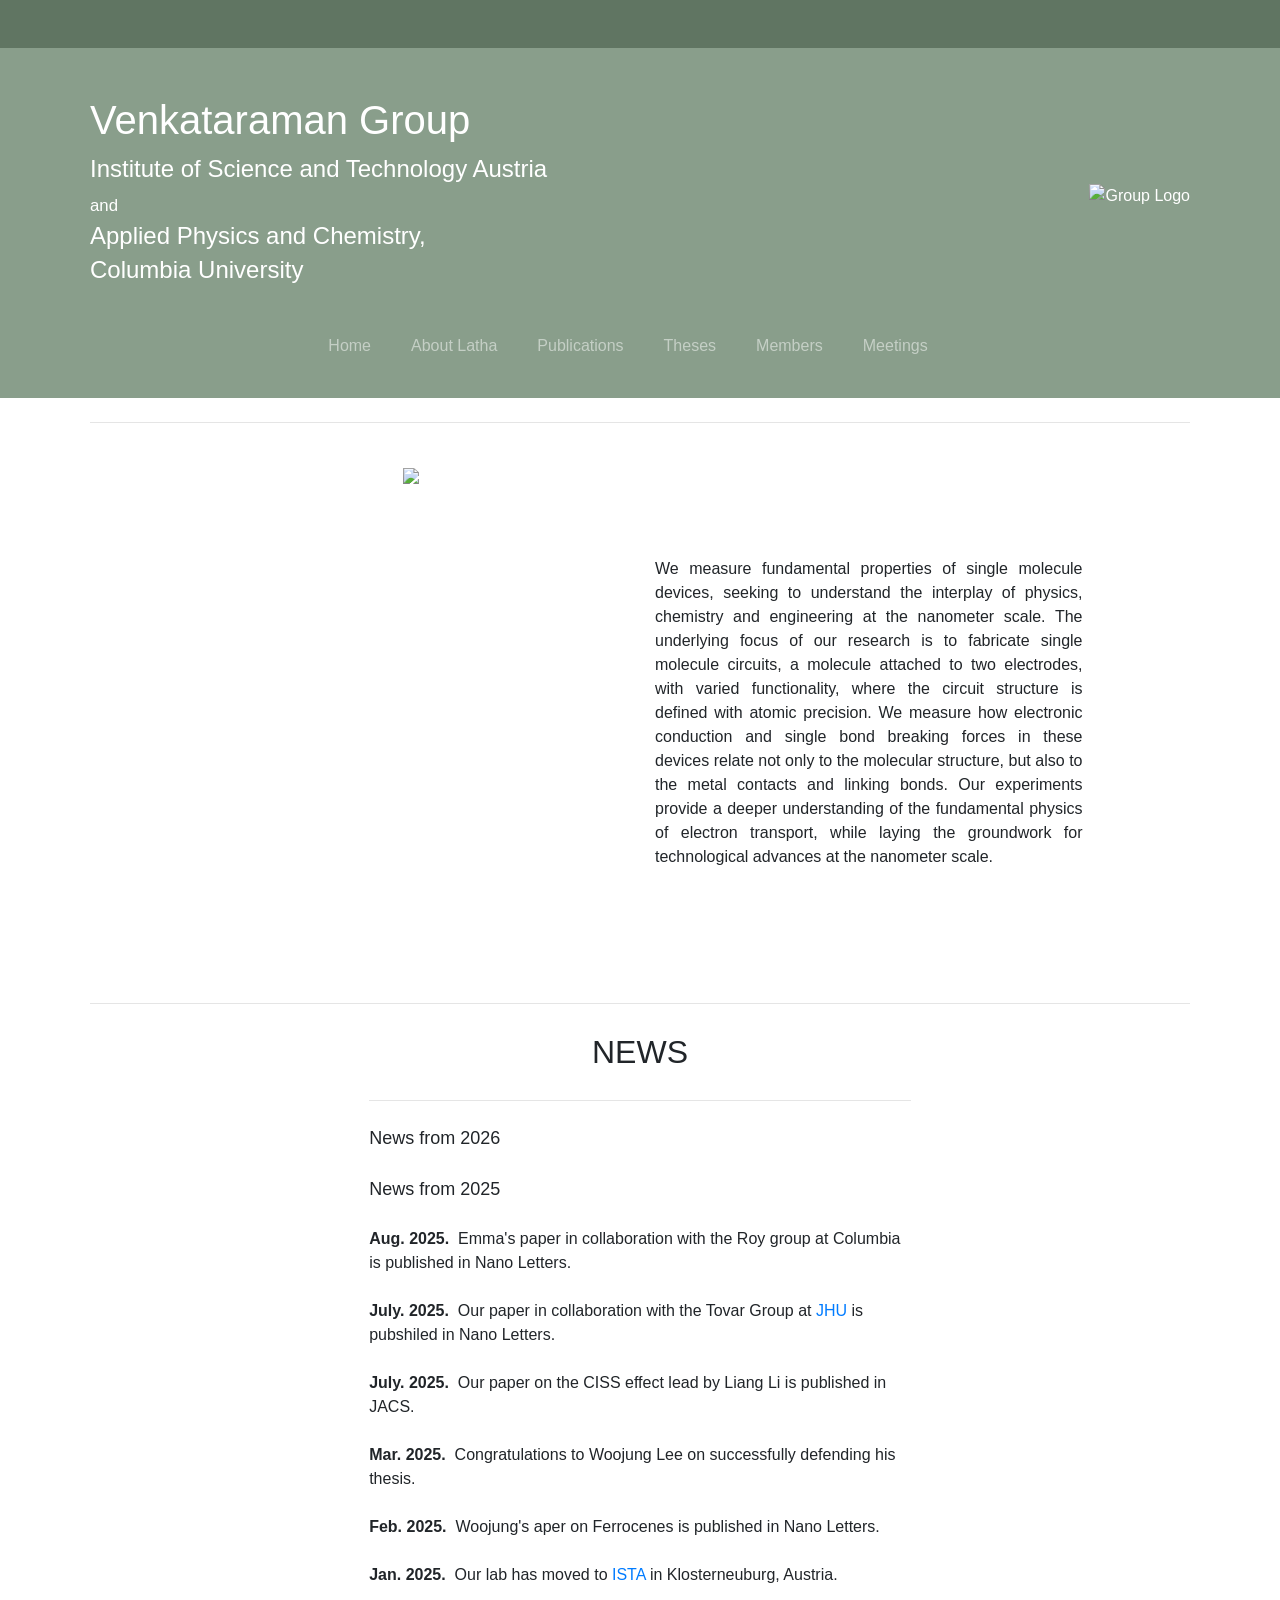
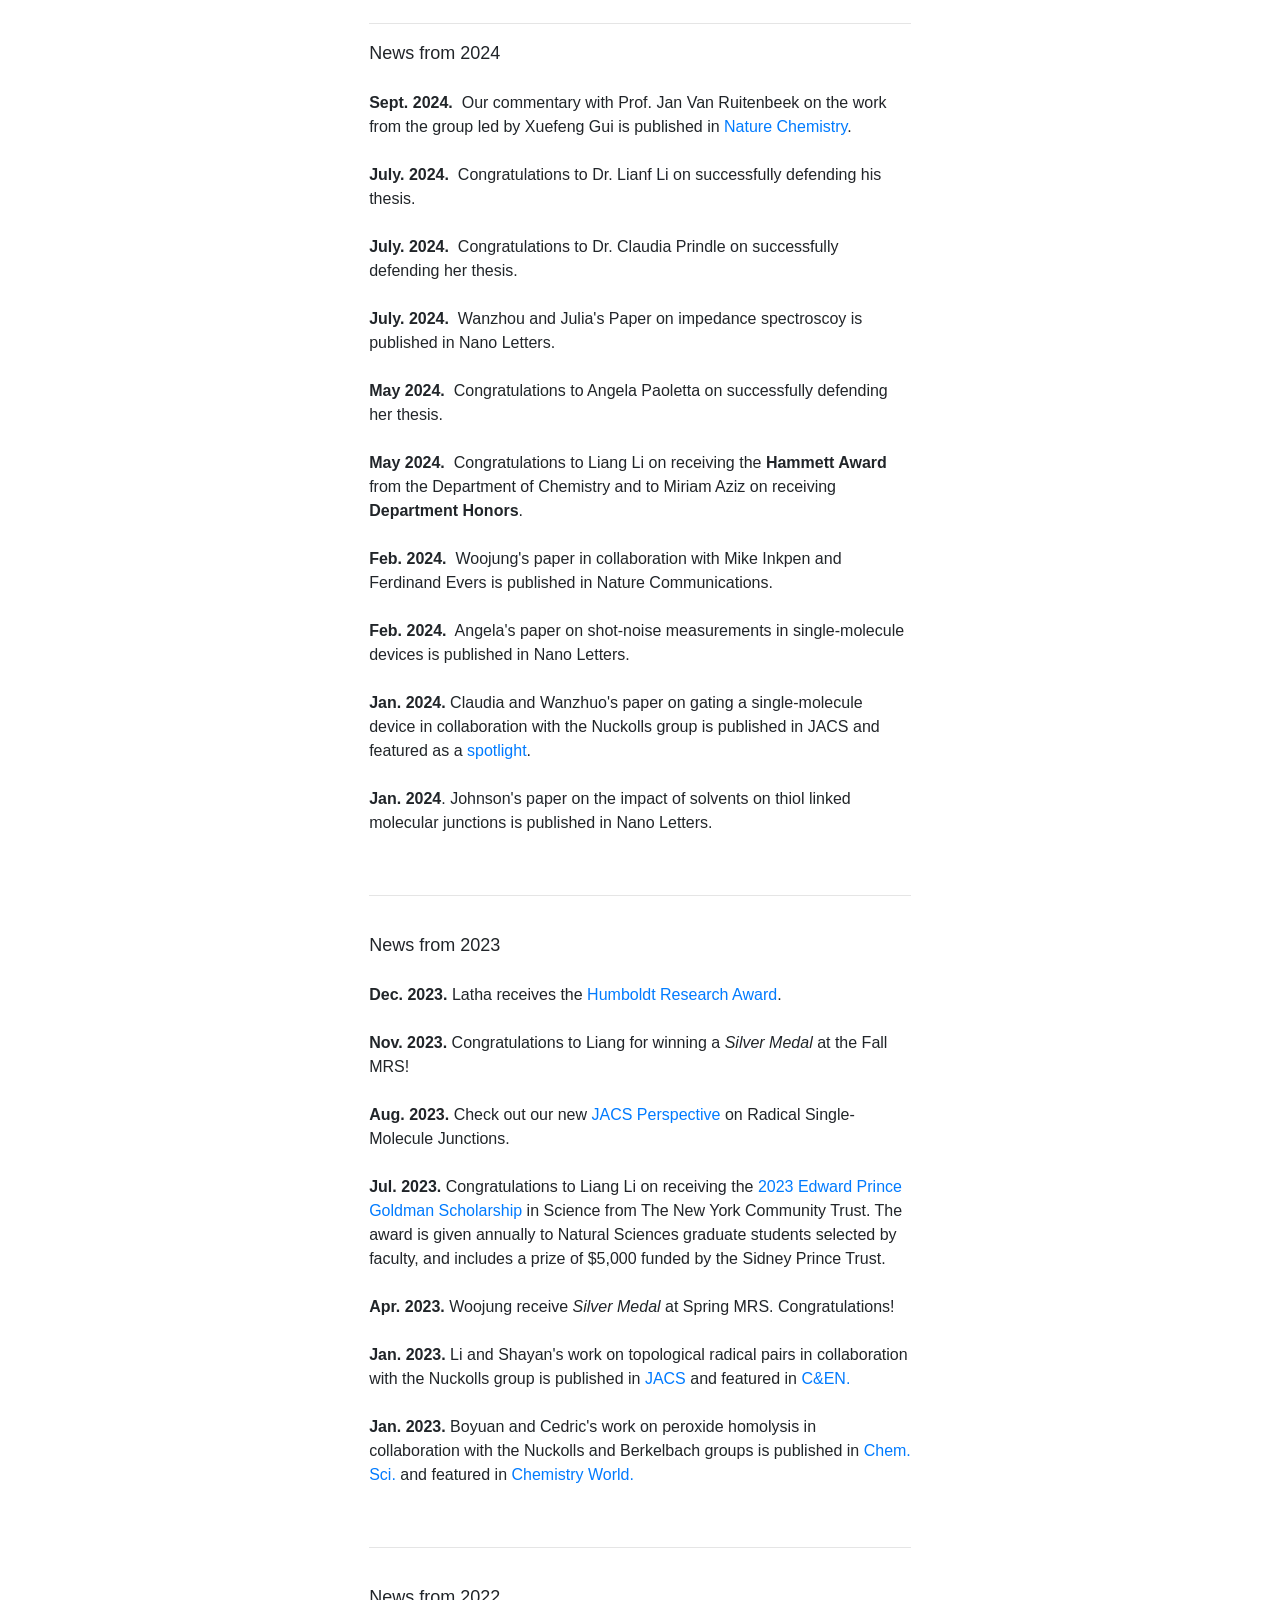
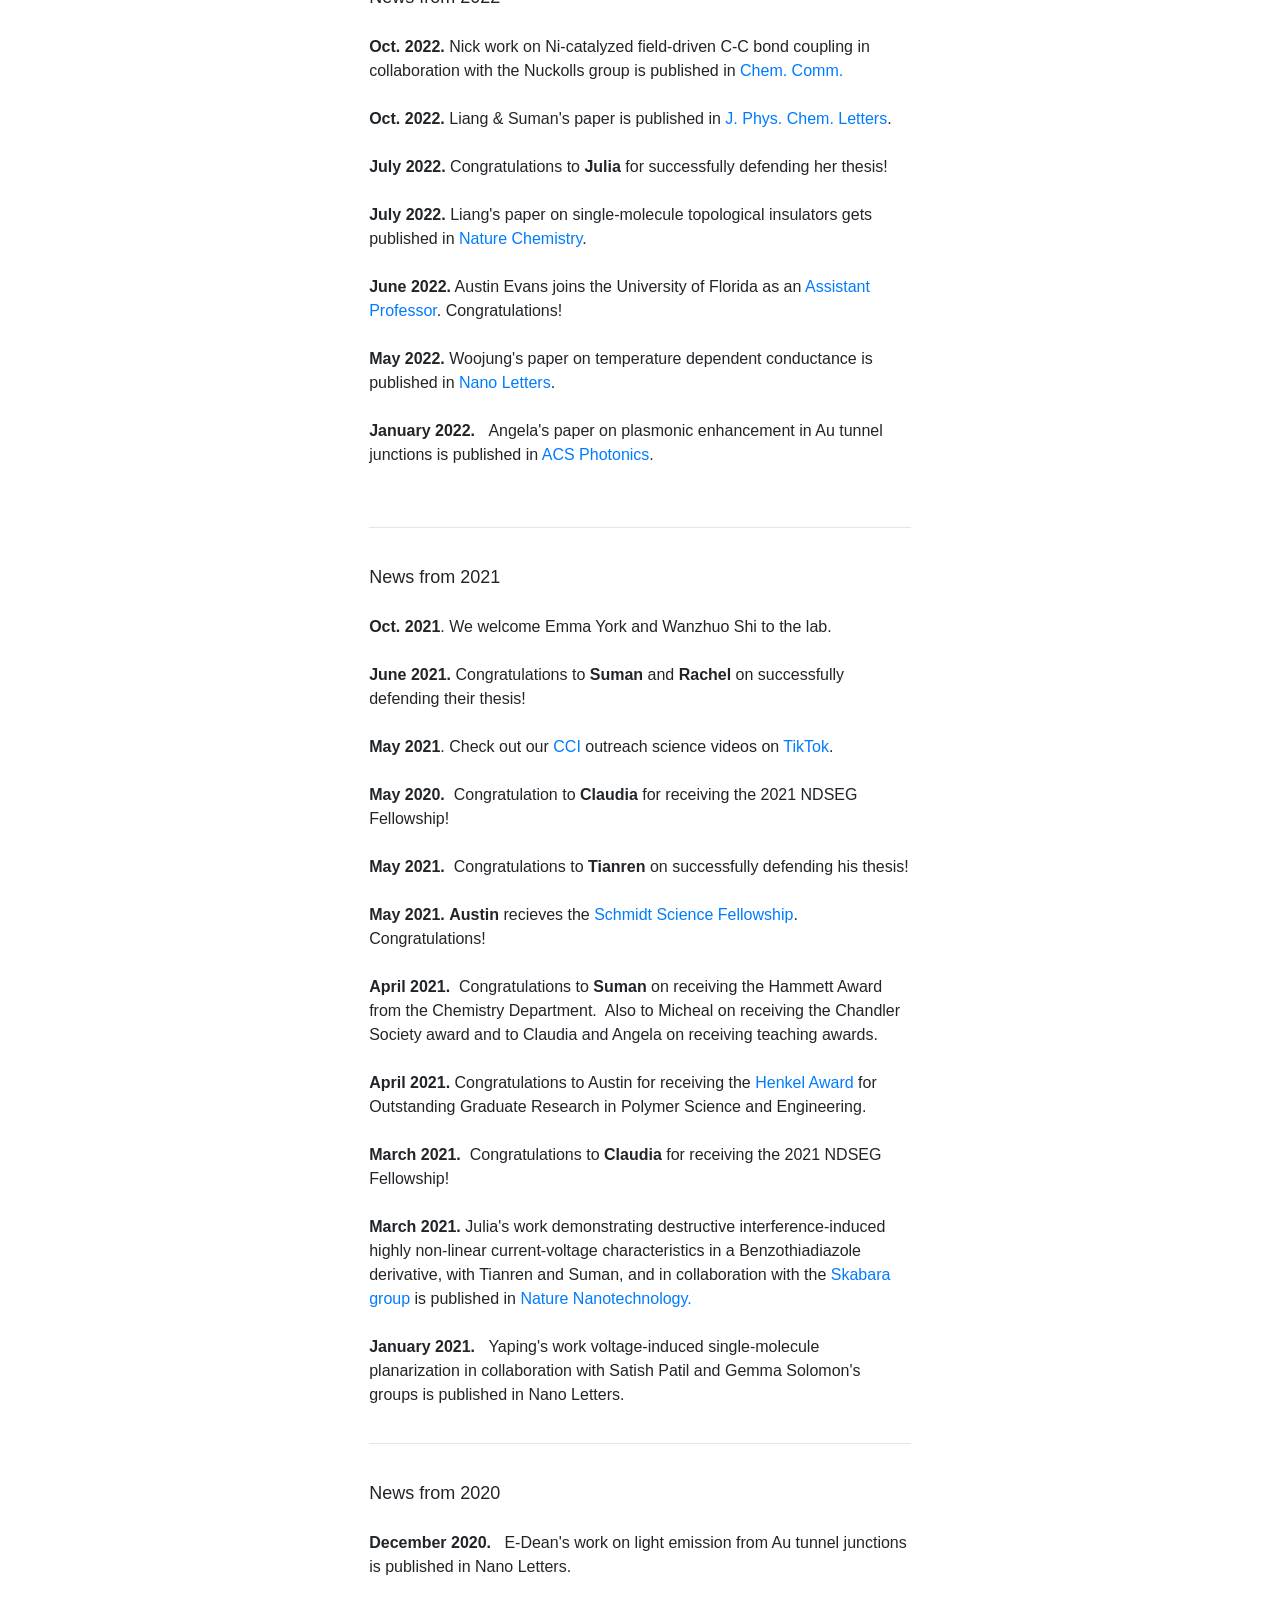
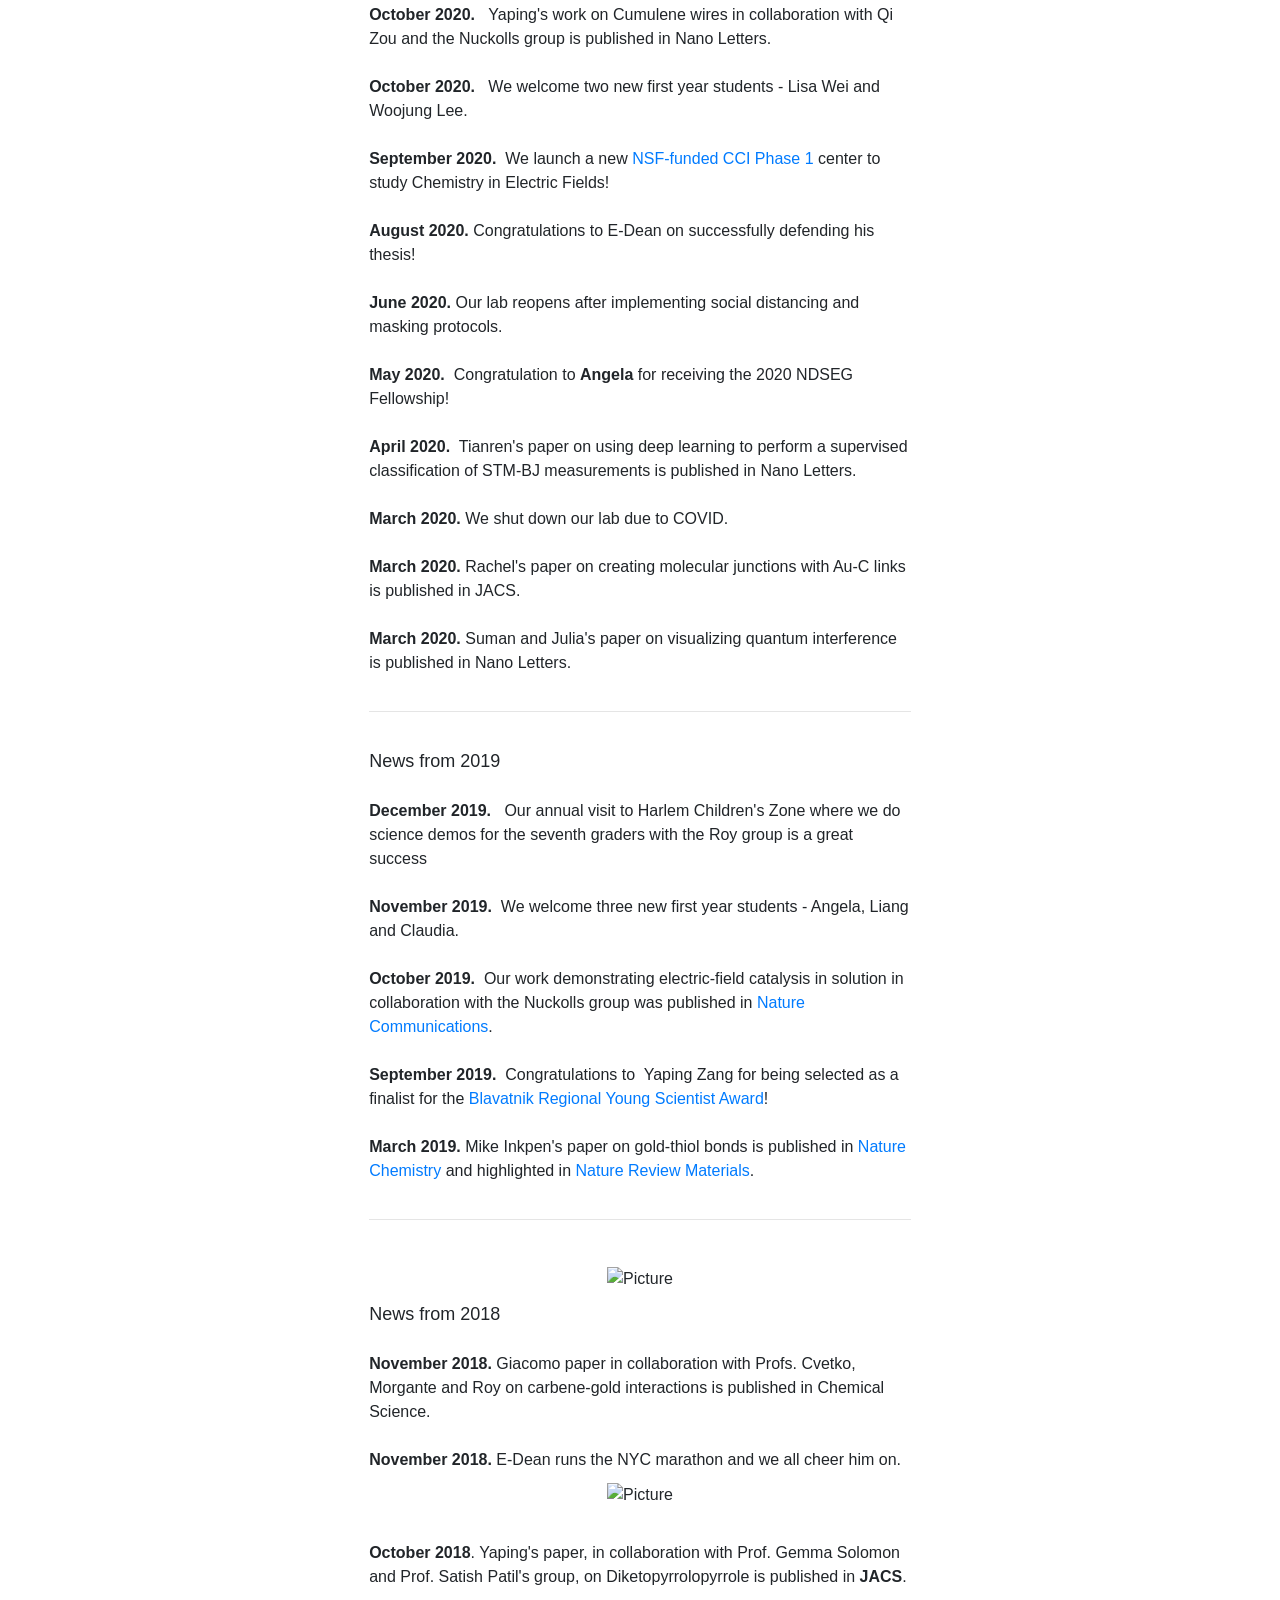
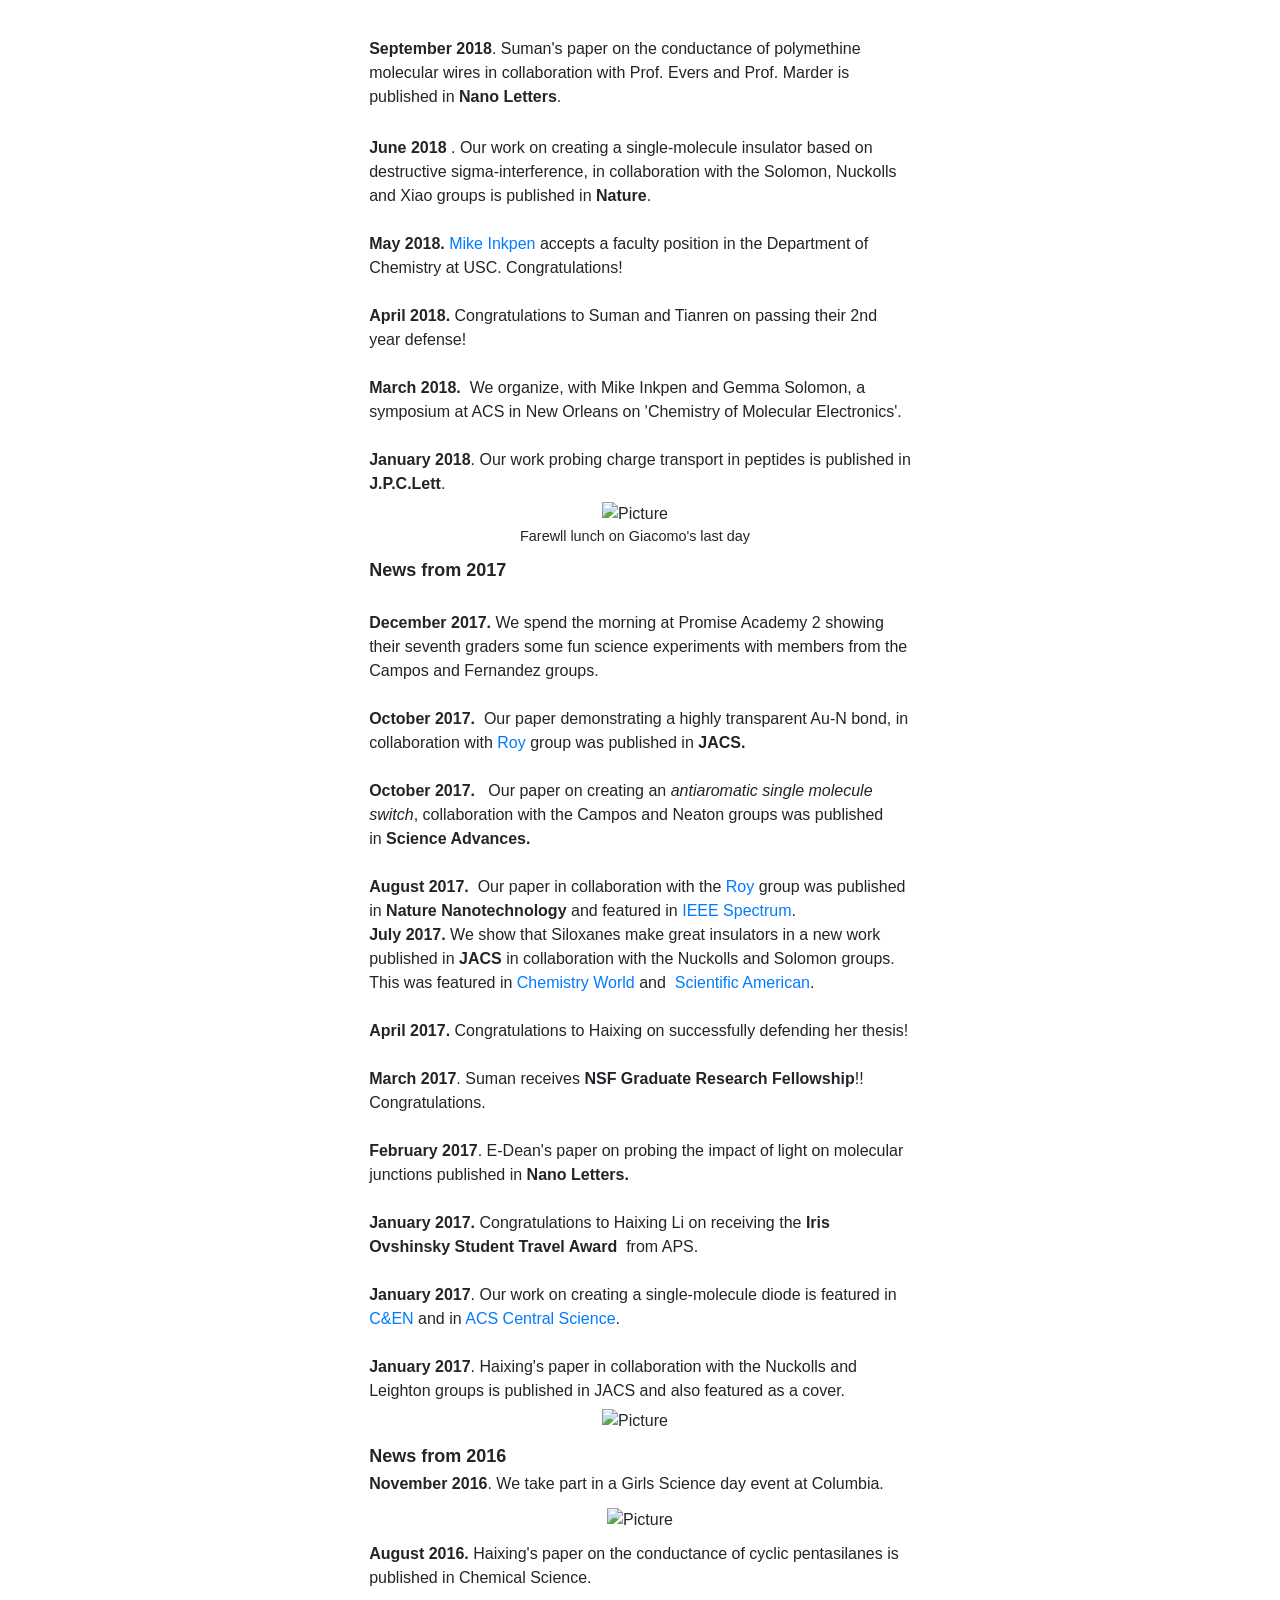
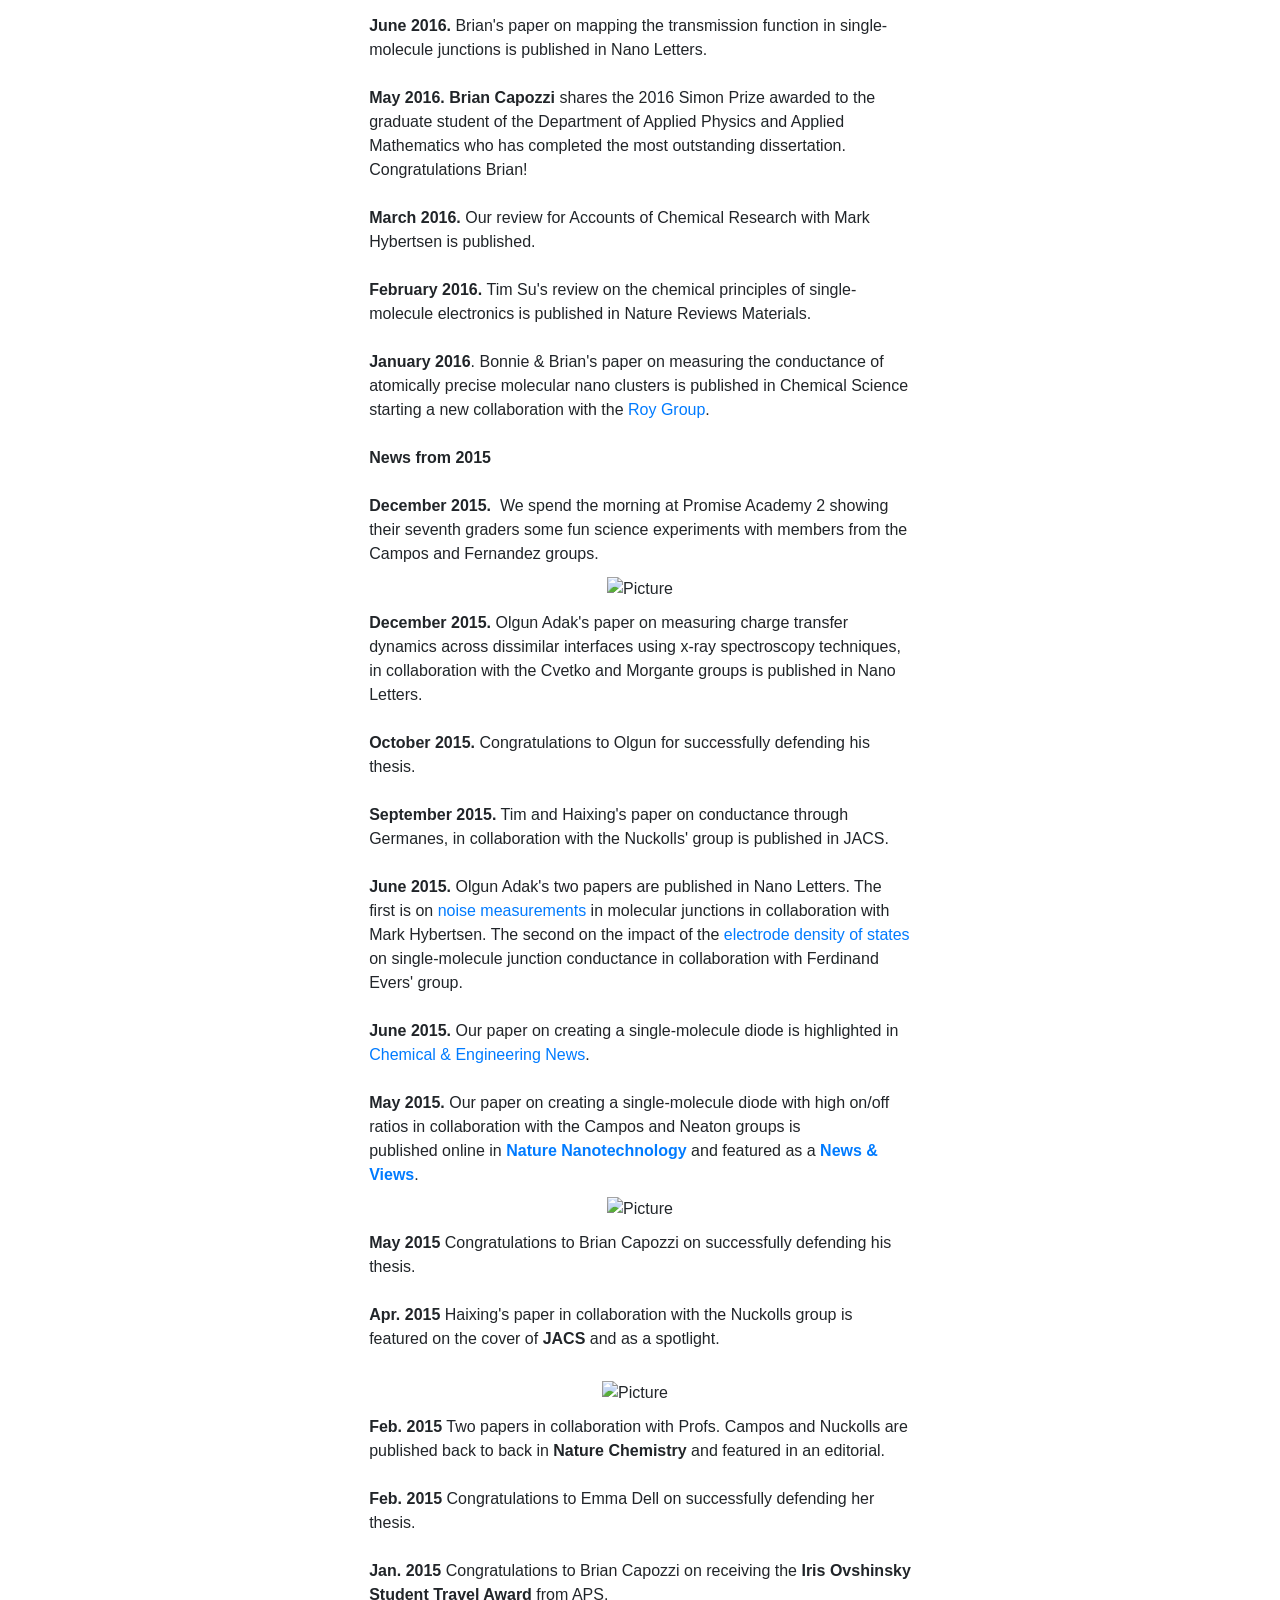
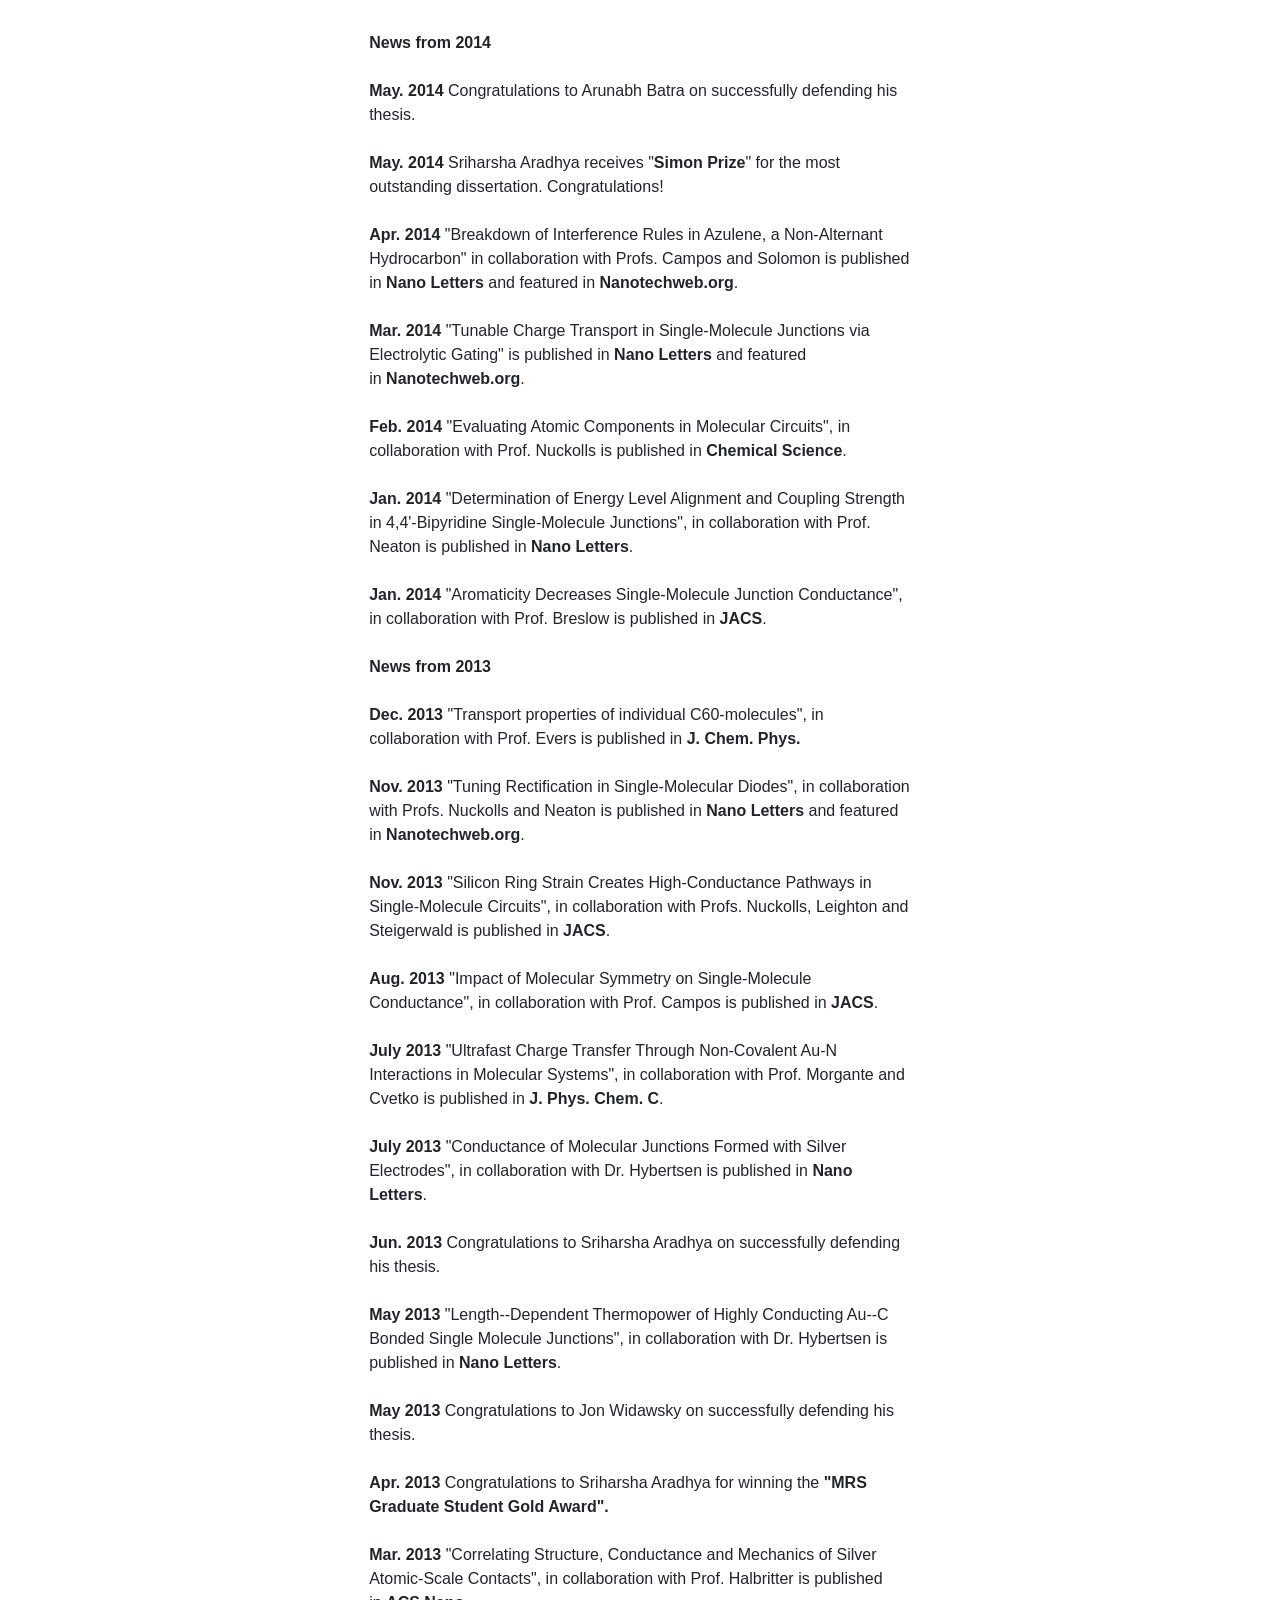
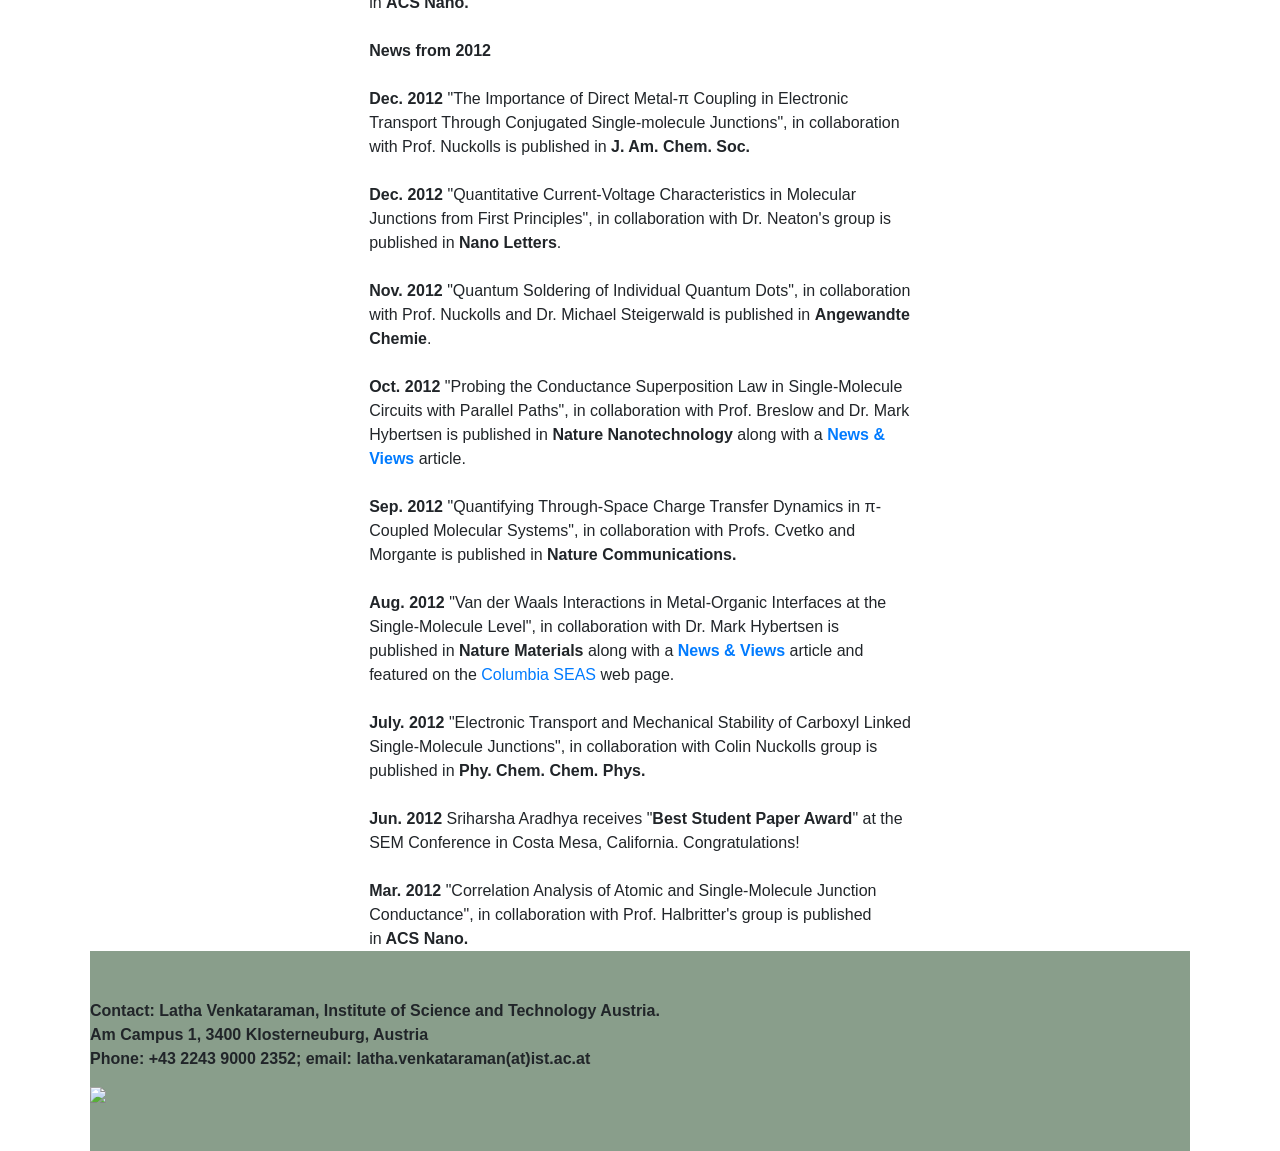
==== commit a7132a0d: "Update index.html" ====
--- a/index.html
+++ b/index.html
@@ -716,8 +716,8 @@
         </div>
     </div>
     </div>
-
-
+                    </div>
+            
 <!-- FULL-WIDTH BOTTOM STRIP -->
 <div class="base full-width-strip pt-5 pb-5">
     <div class="page-wrapper">
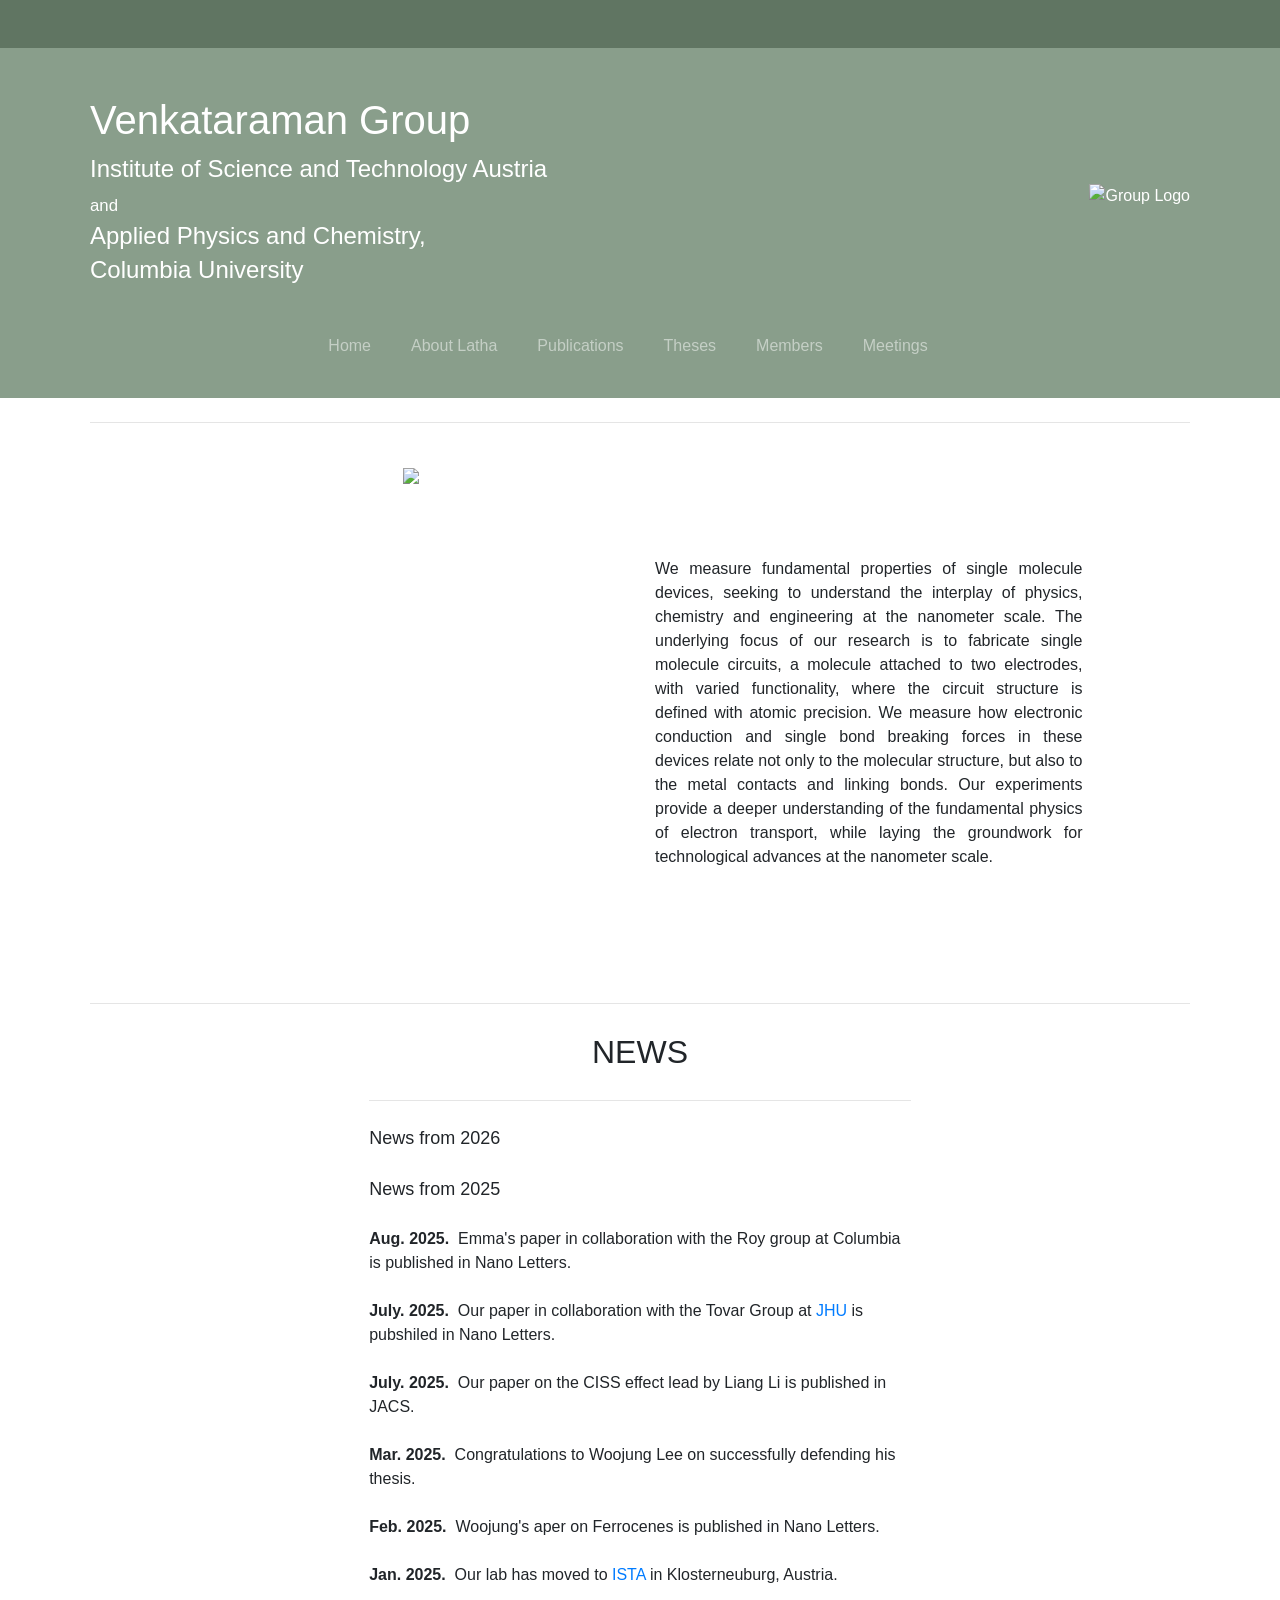
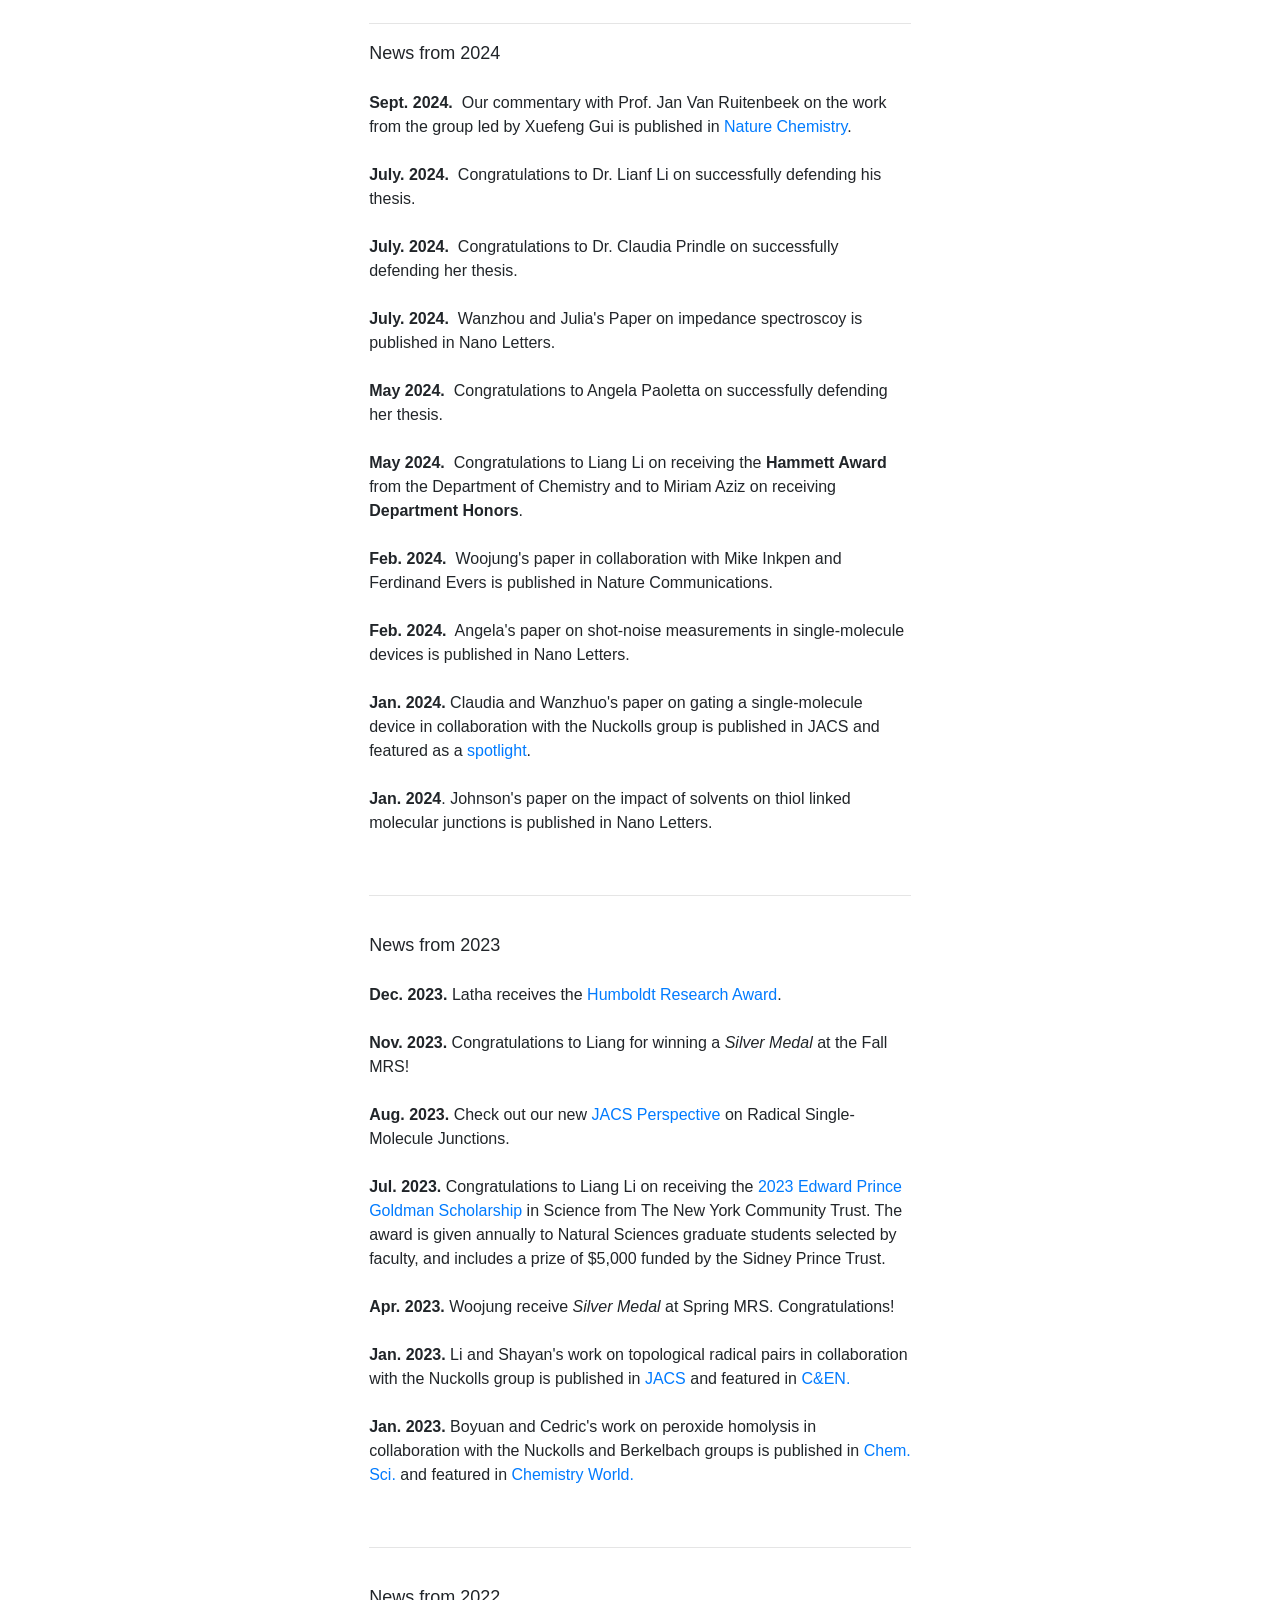
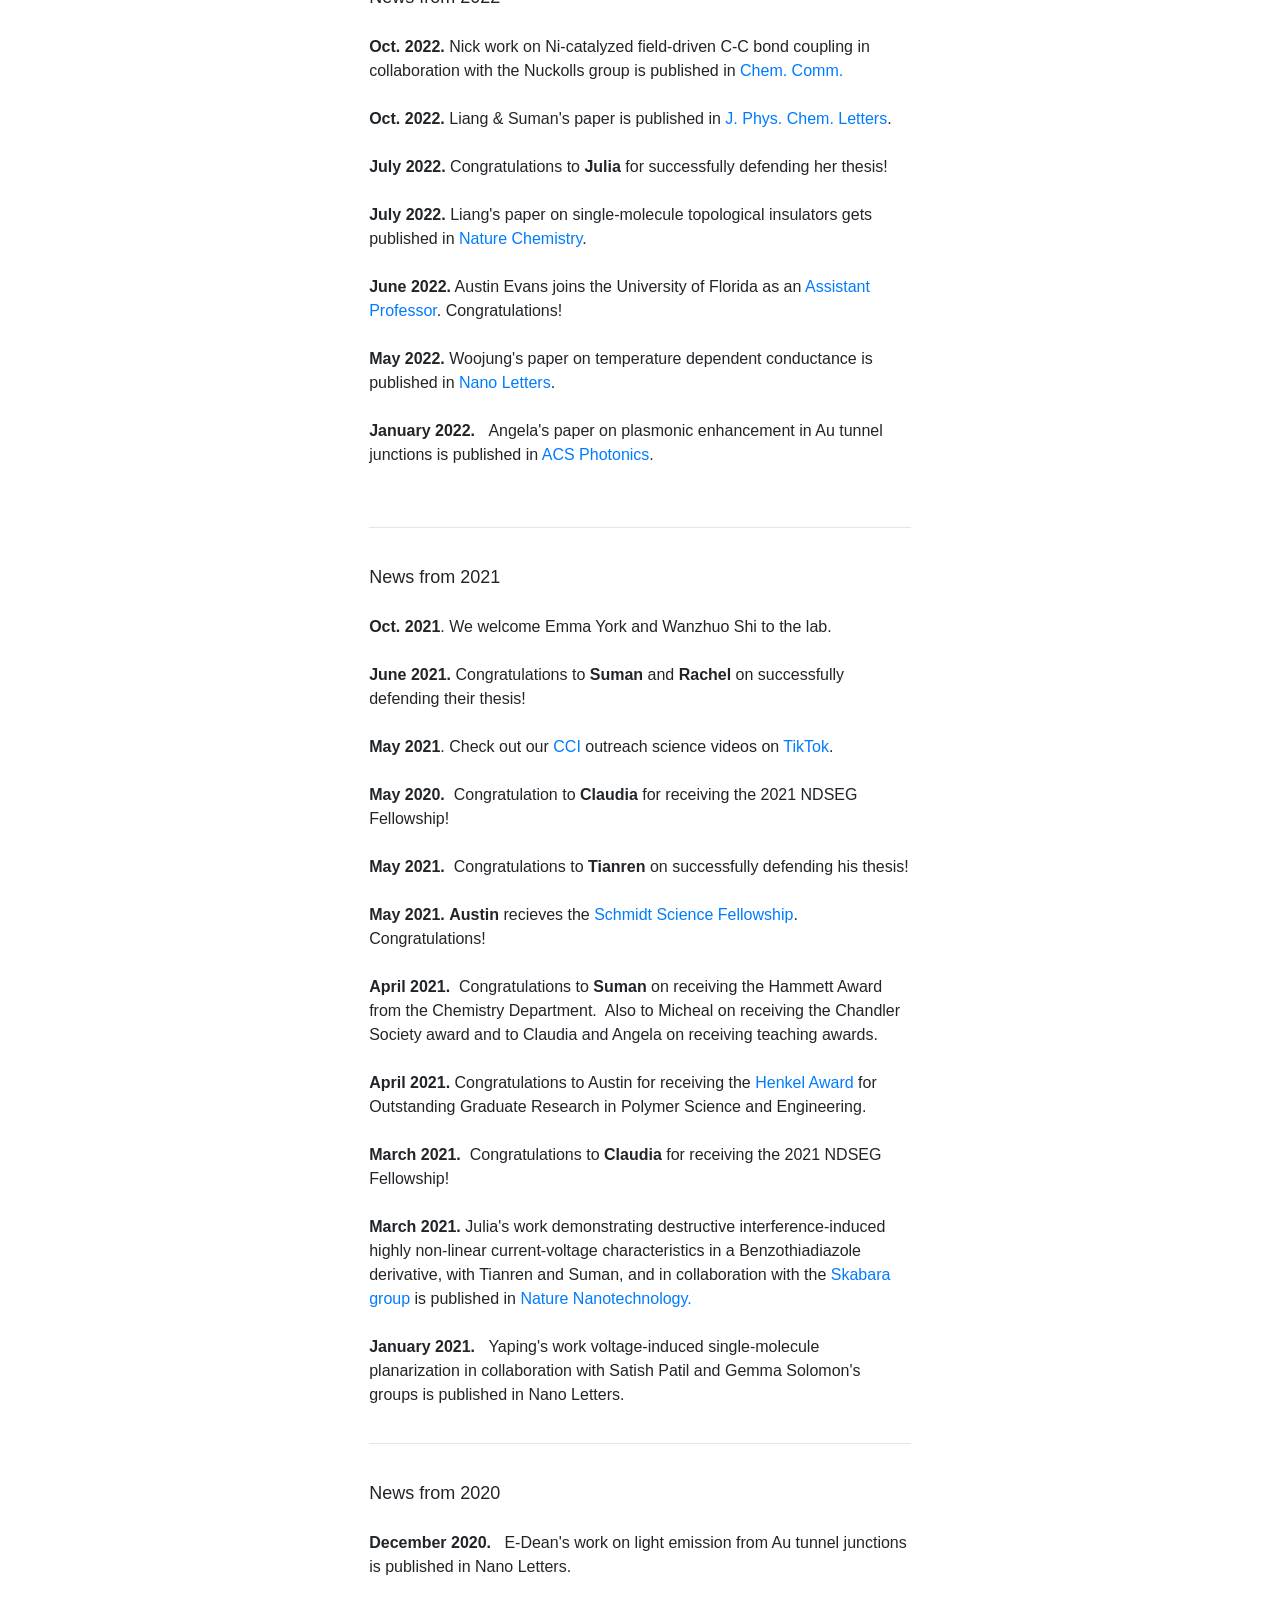
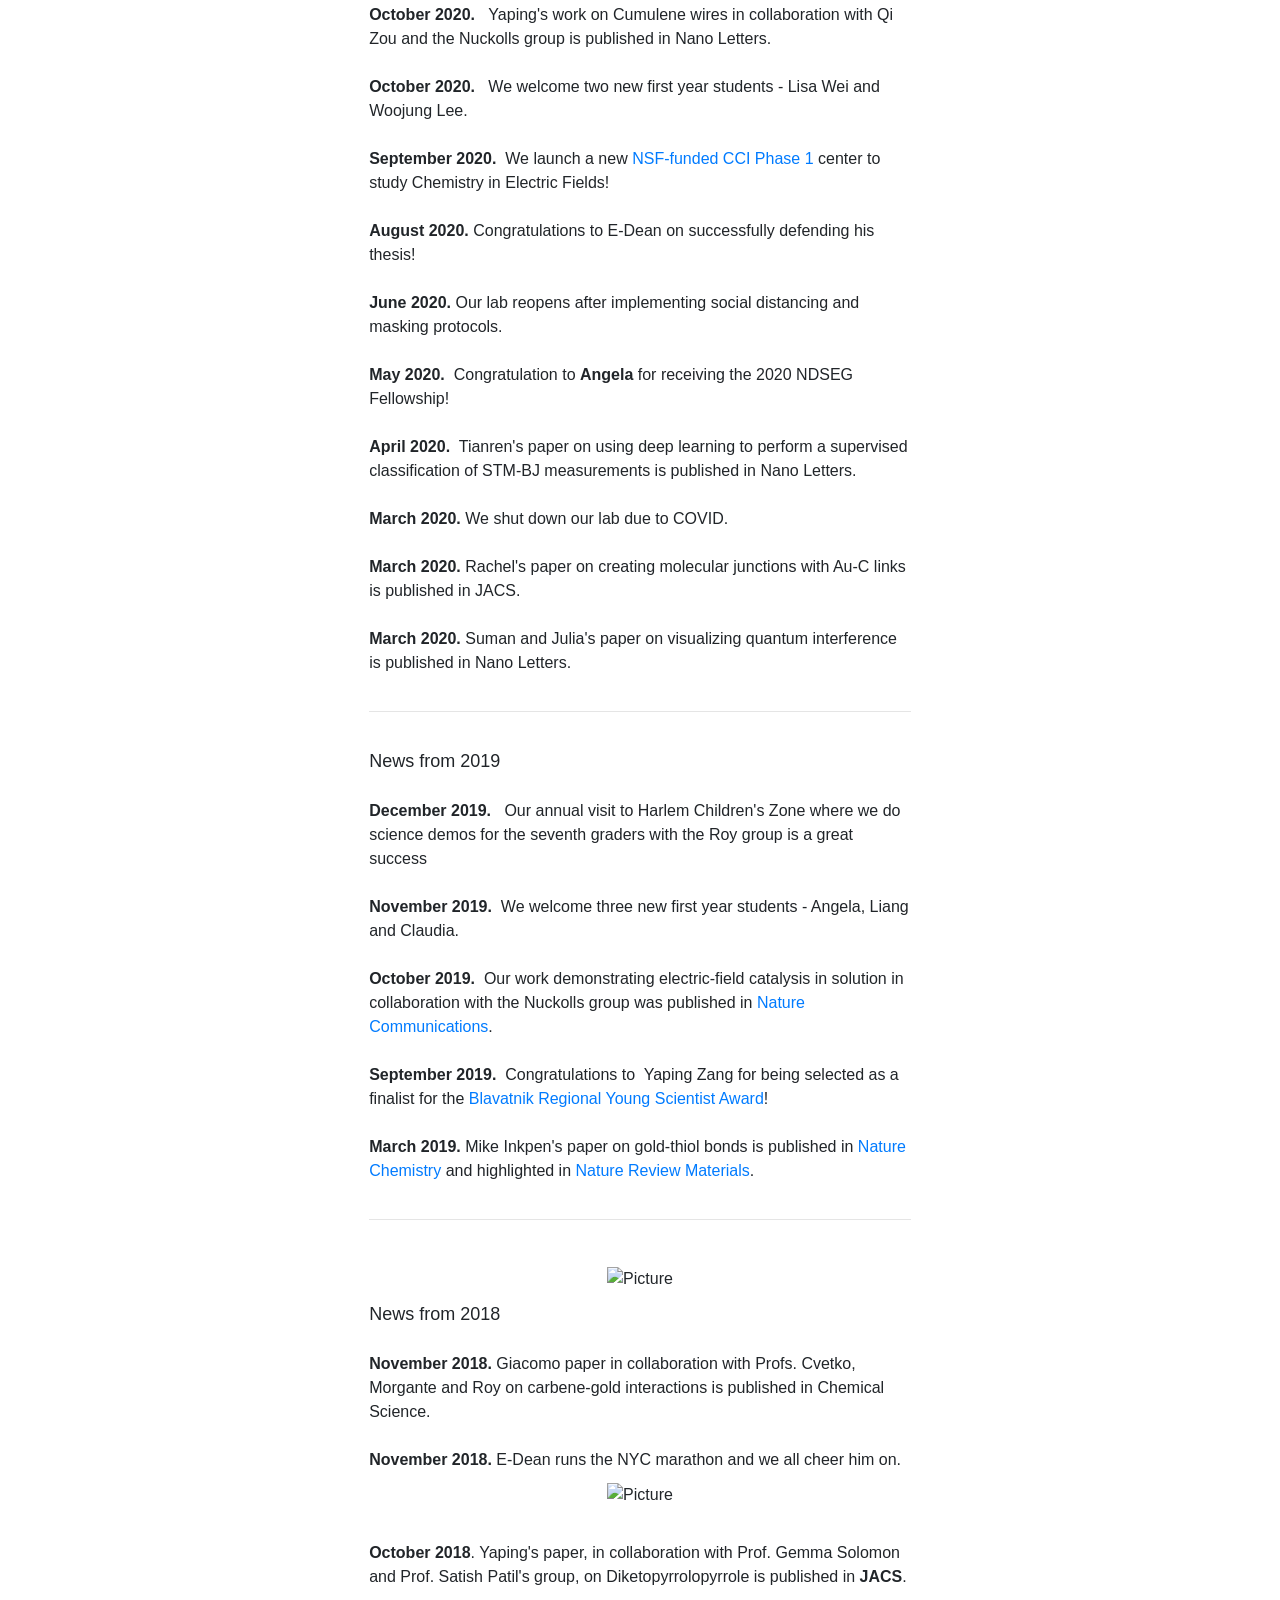
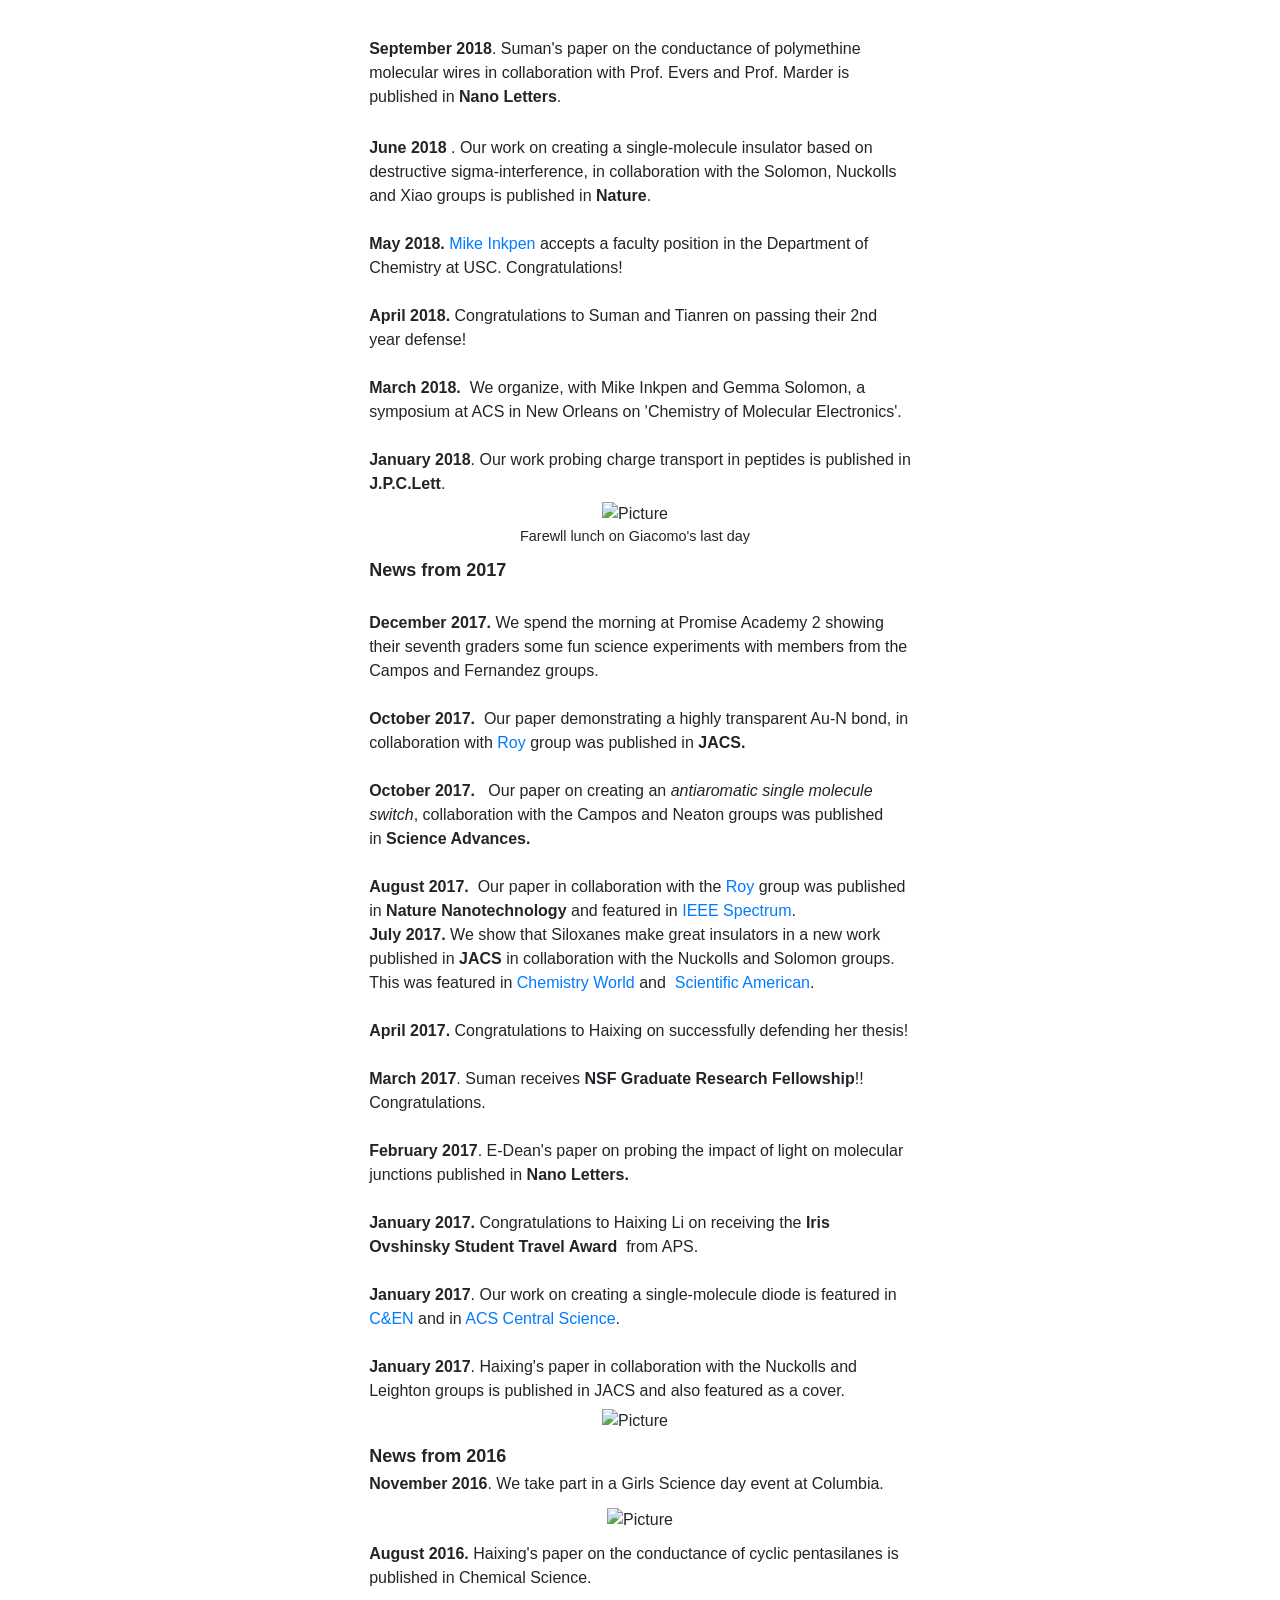
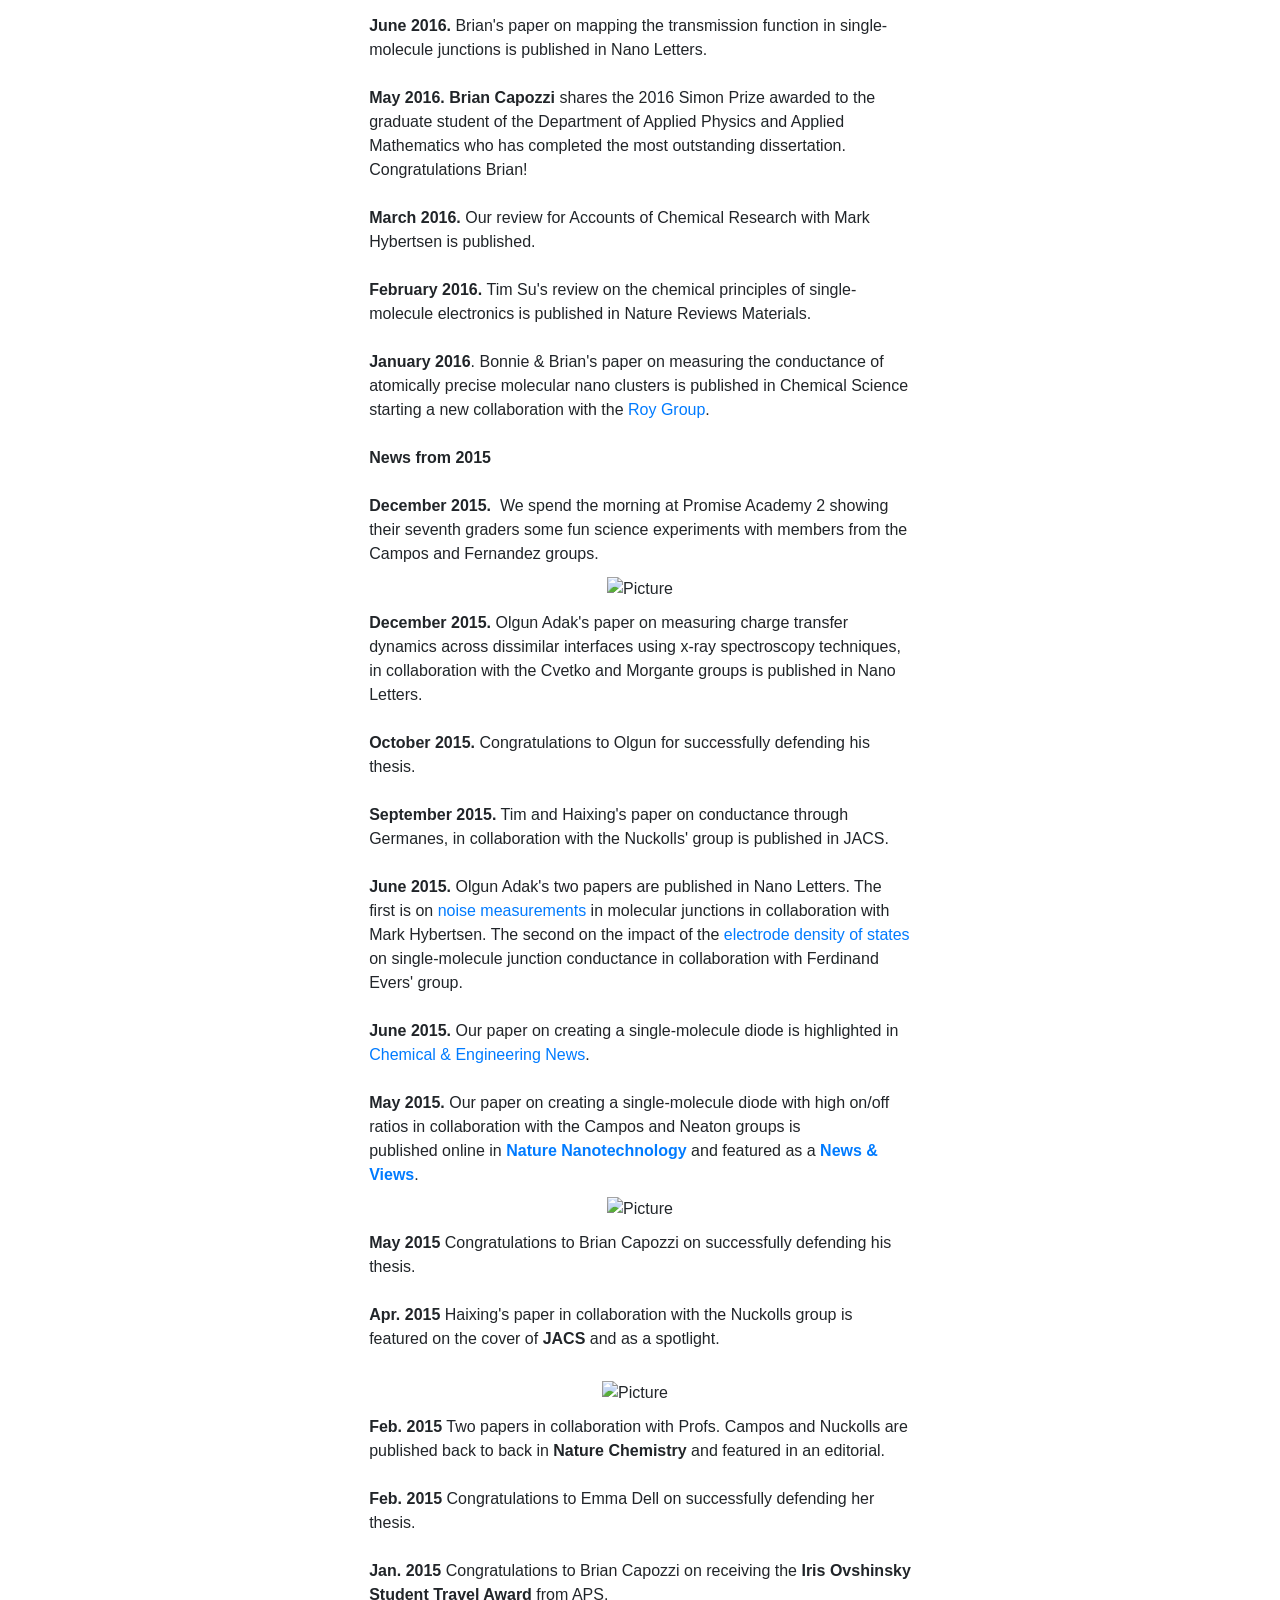
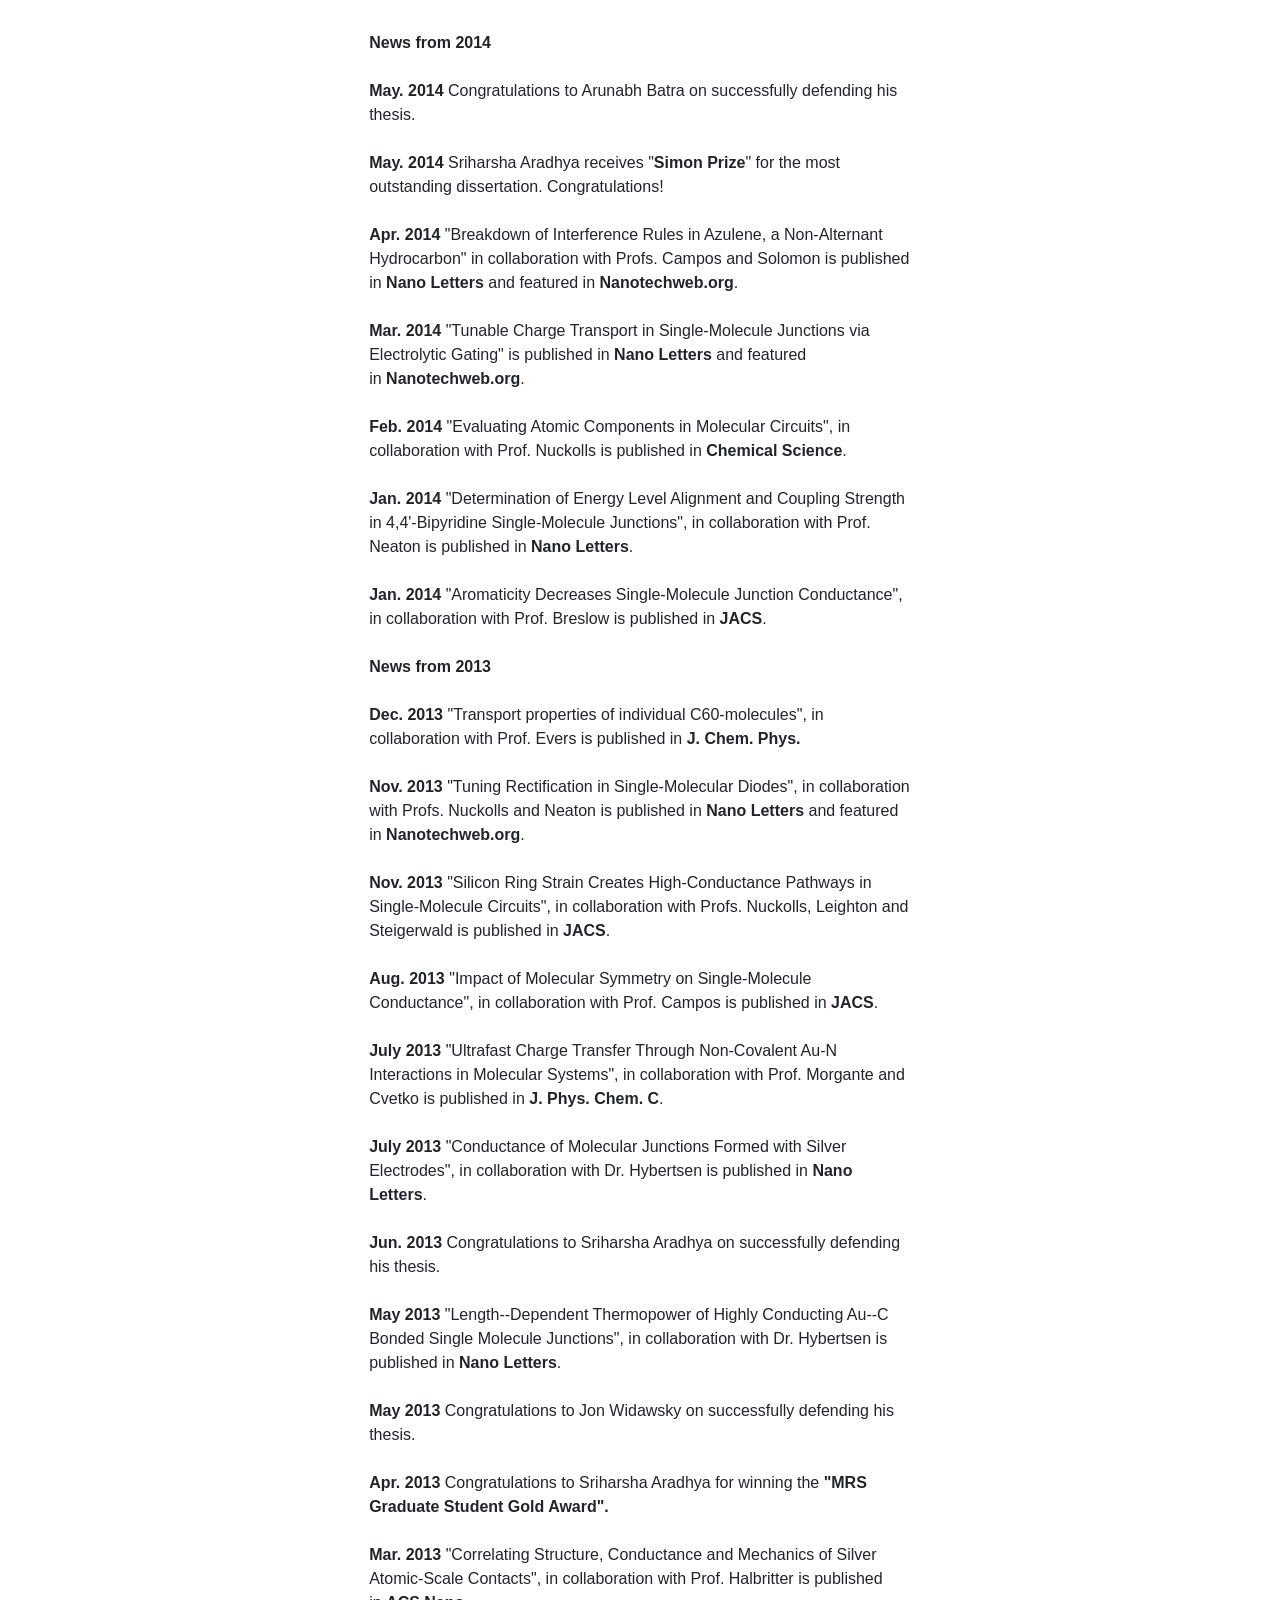
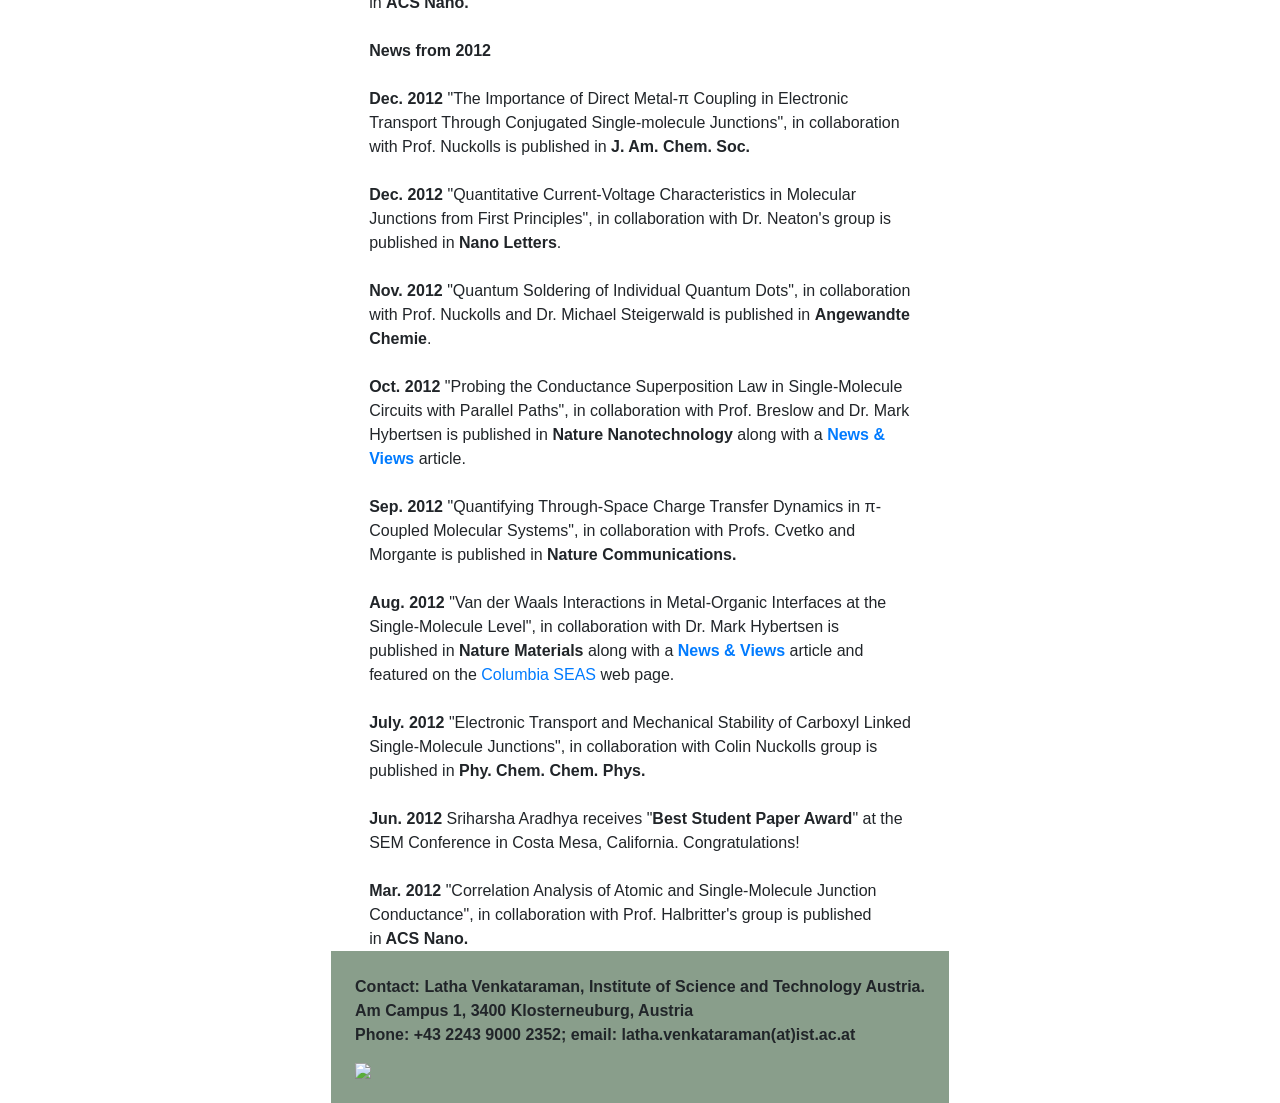
==== commit 83745363: "Update index.html" ====
--- a/index.html
+++ b/index.html
@@ -716,10 +716,10 @@
         </div>
     </div>
     </div>
-                    </div>
+            
             
 <!-- FULL-WIDTH BOTTOM STRIP -->
-<div class="base full-width-strip pt-5 pb-5">
+<div class="base full-width-strip p-4">
     <div class="page-wrapper">
         <span class="font-weight-bold">Contact:</span>
         Latha Venkataraman, Institute of Science and Technology Austria.
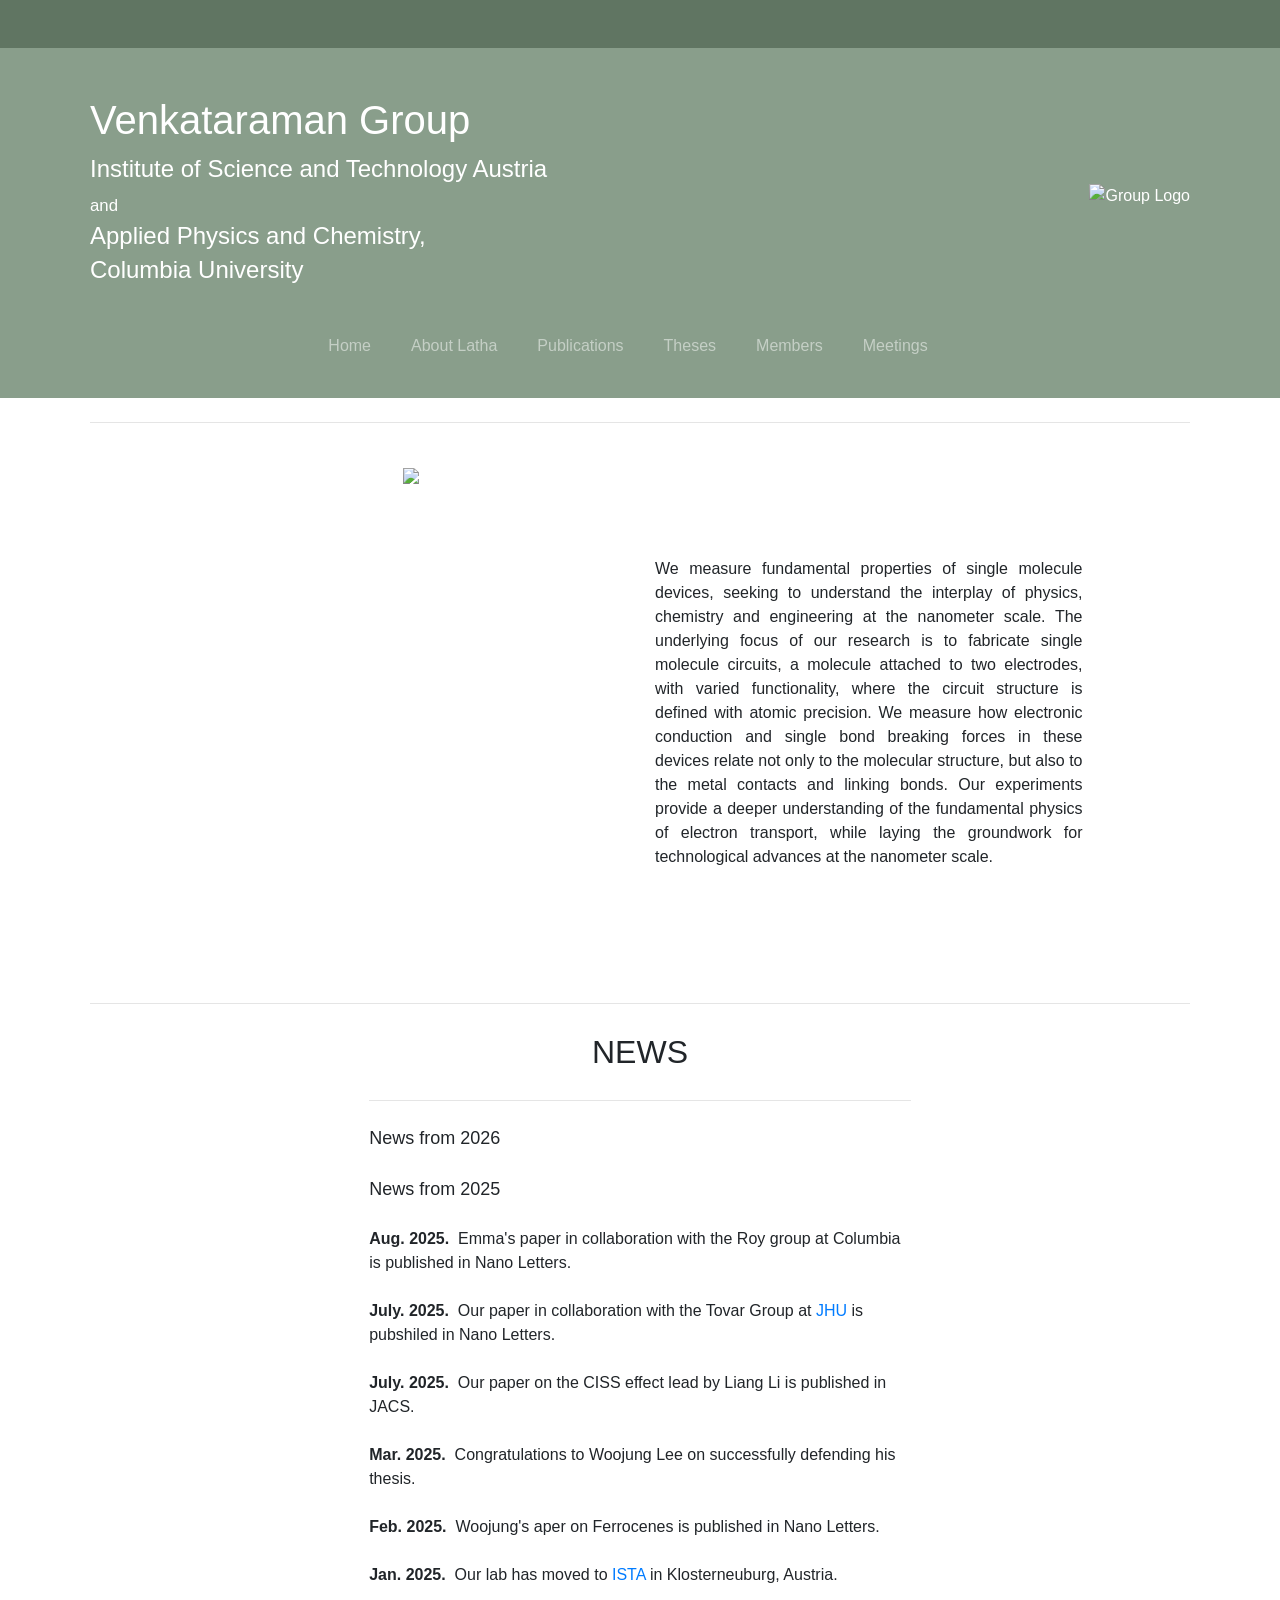
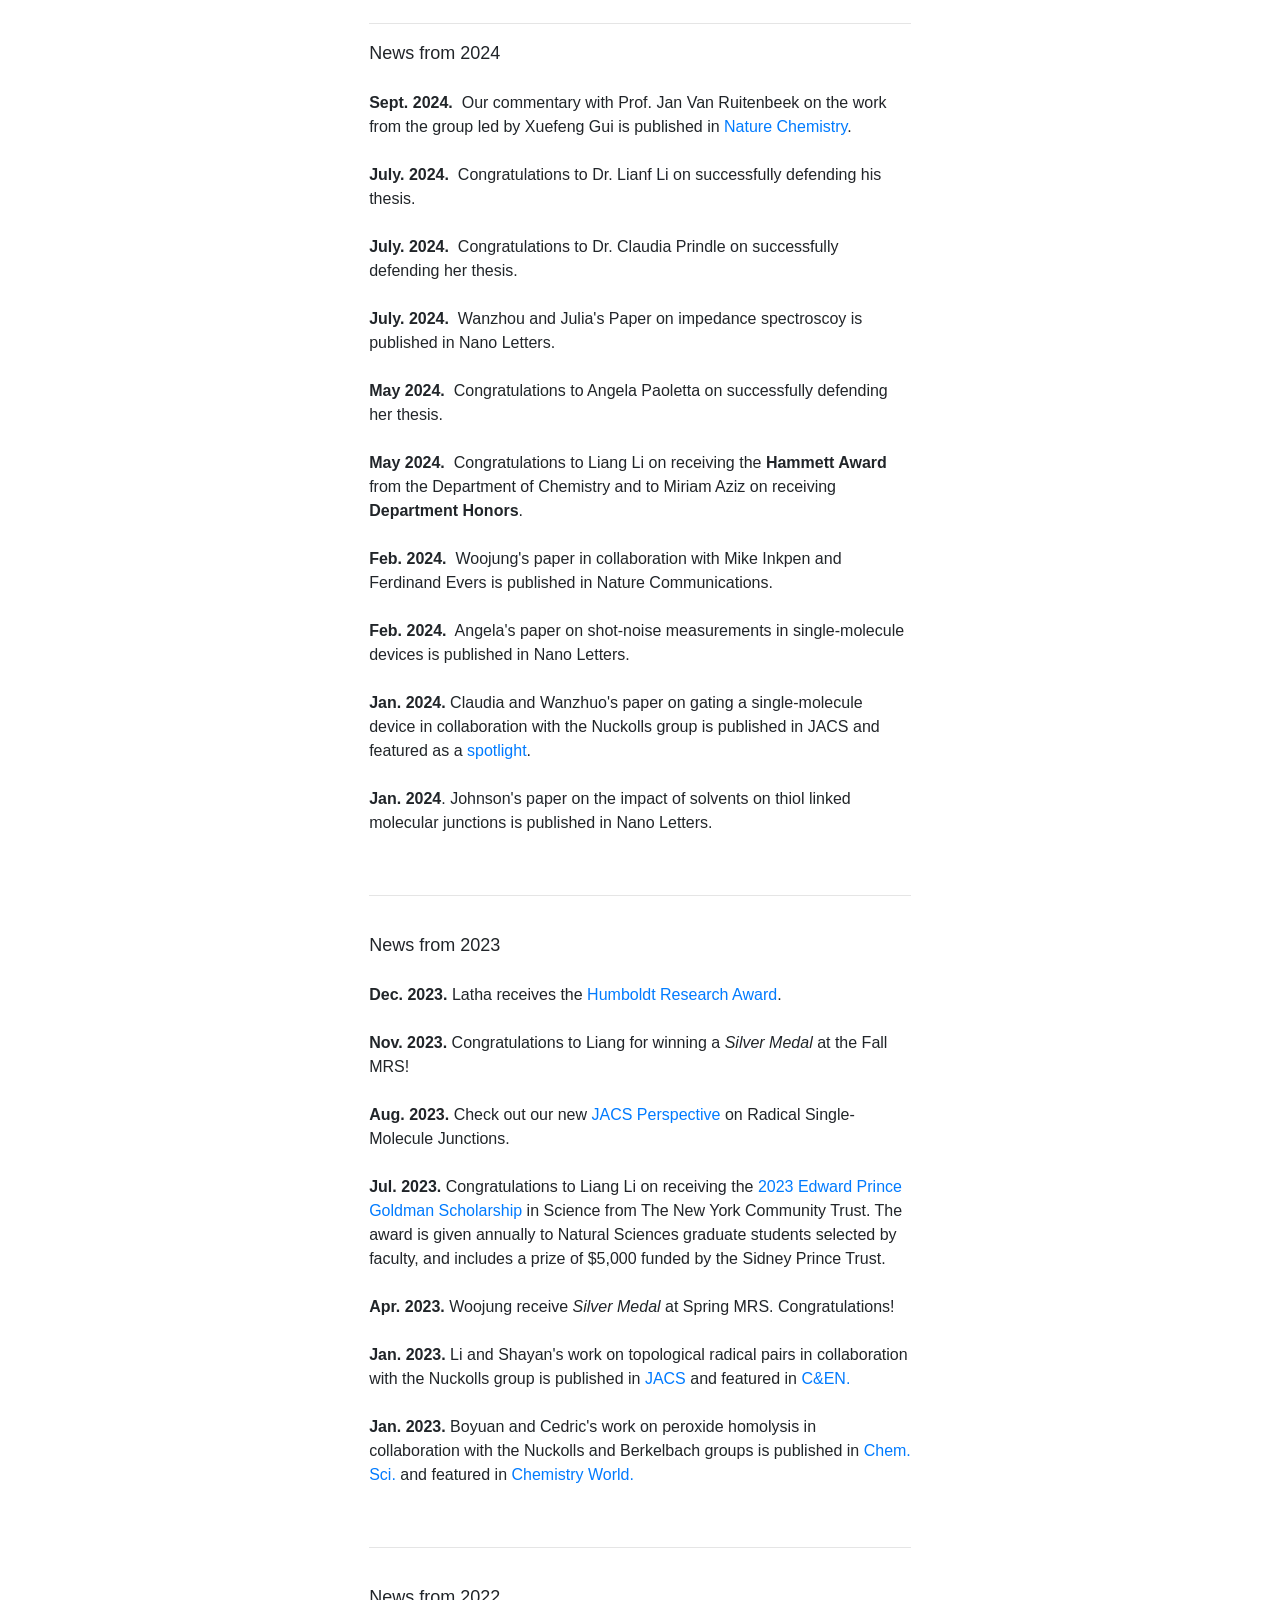
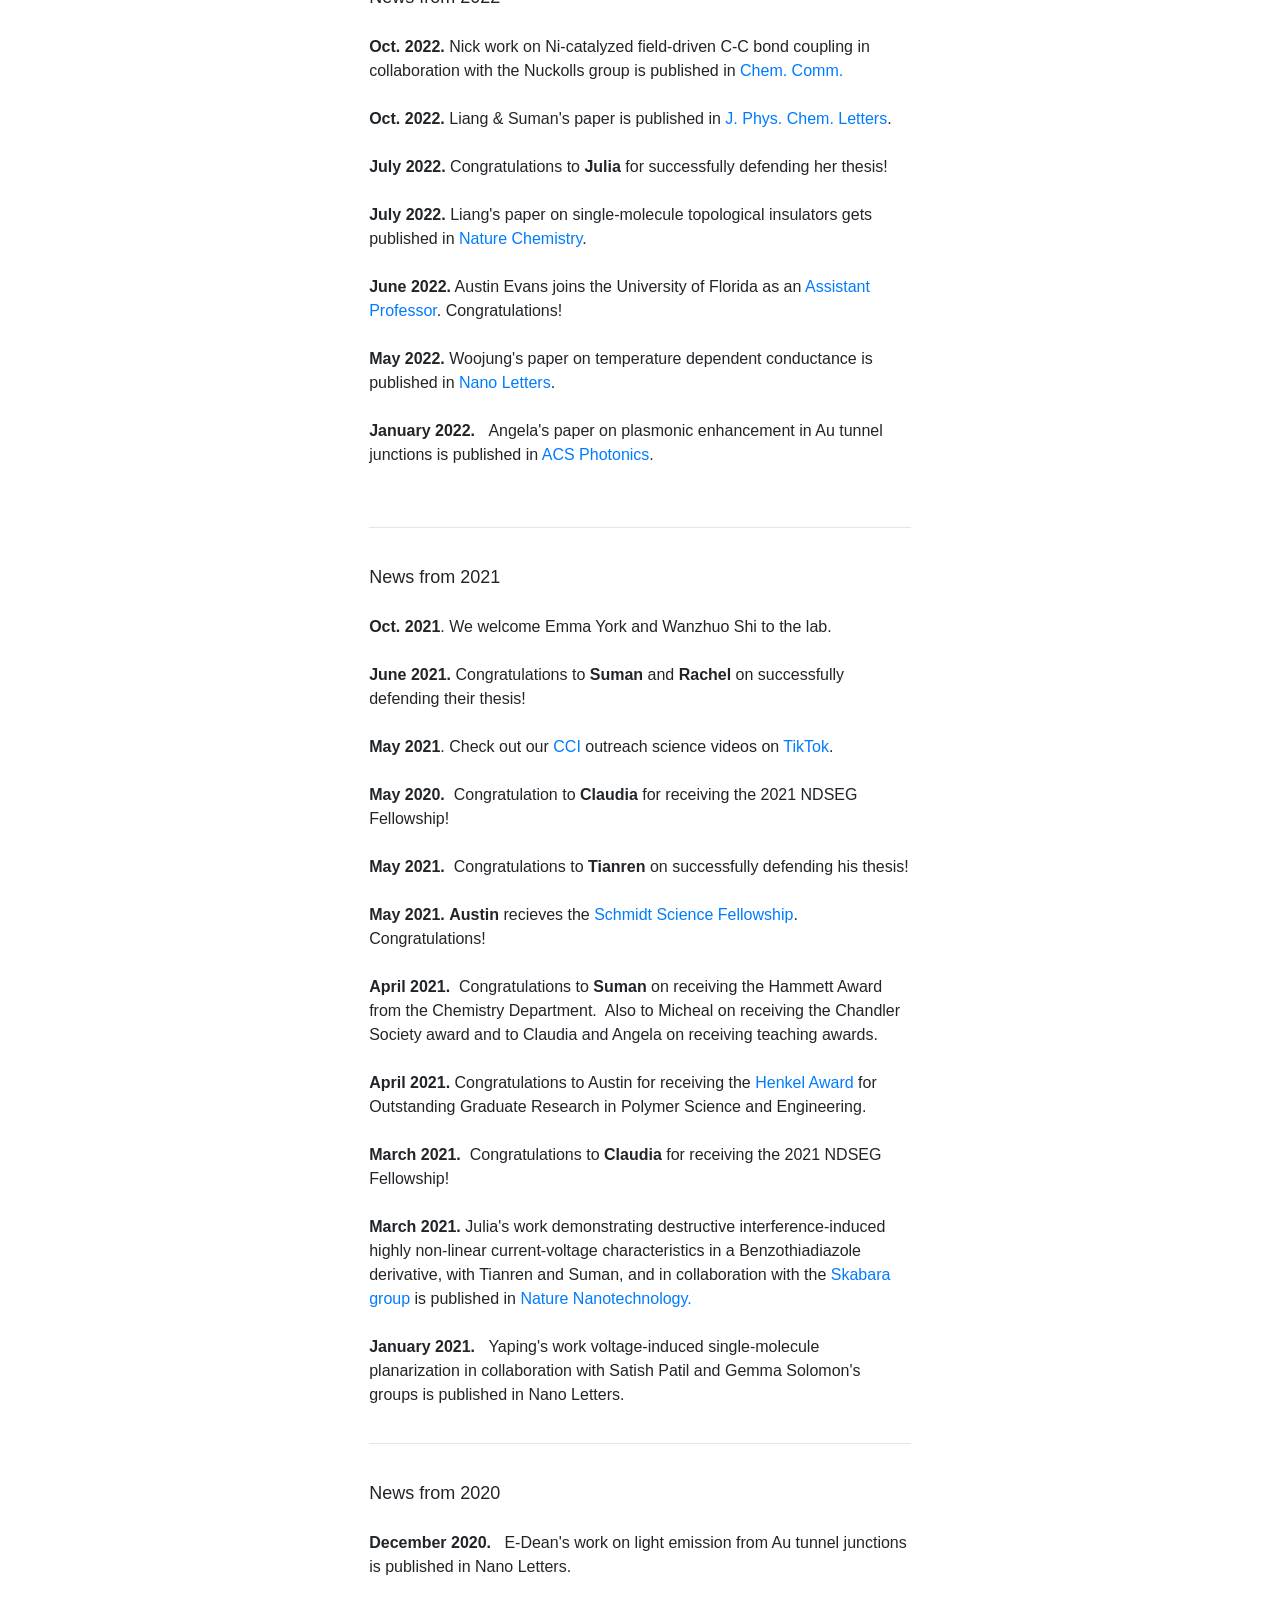
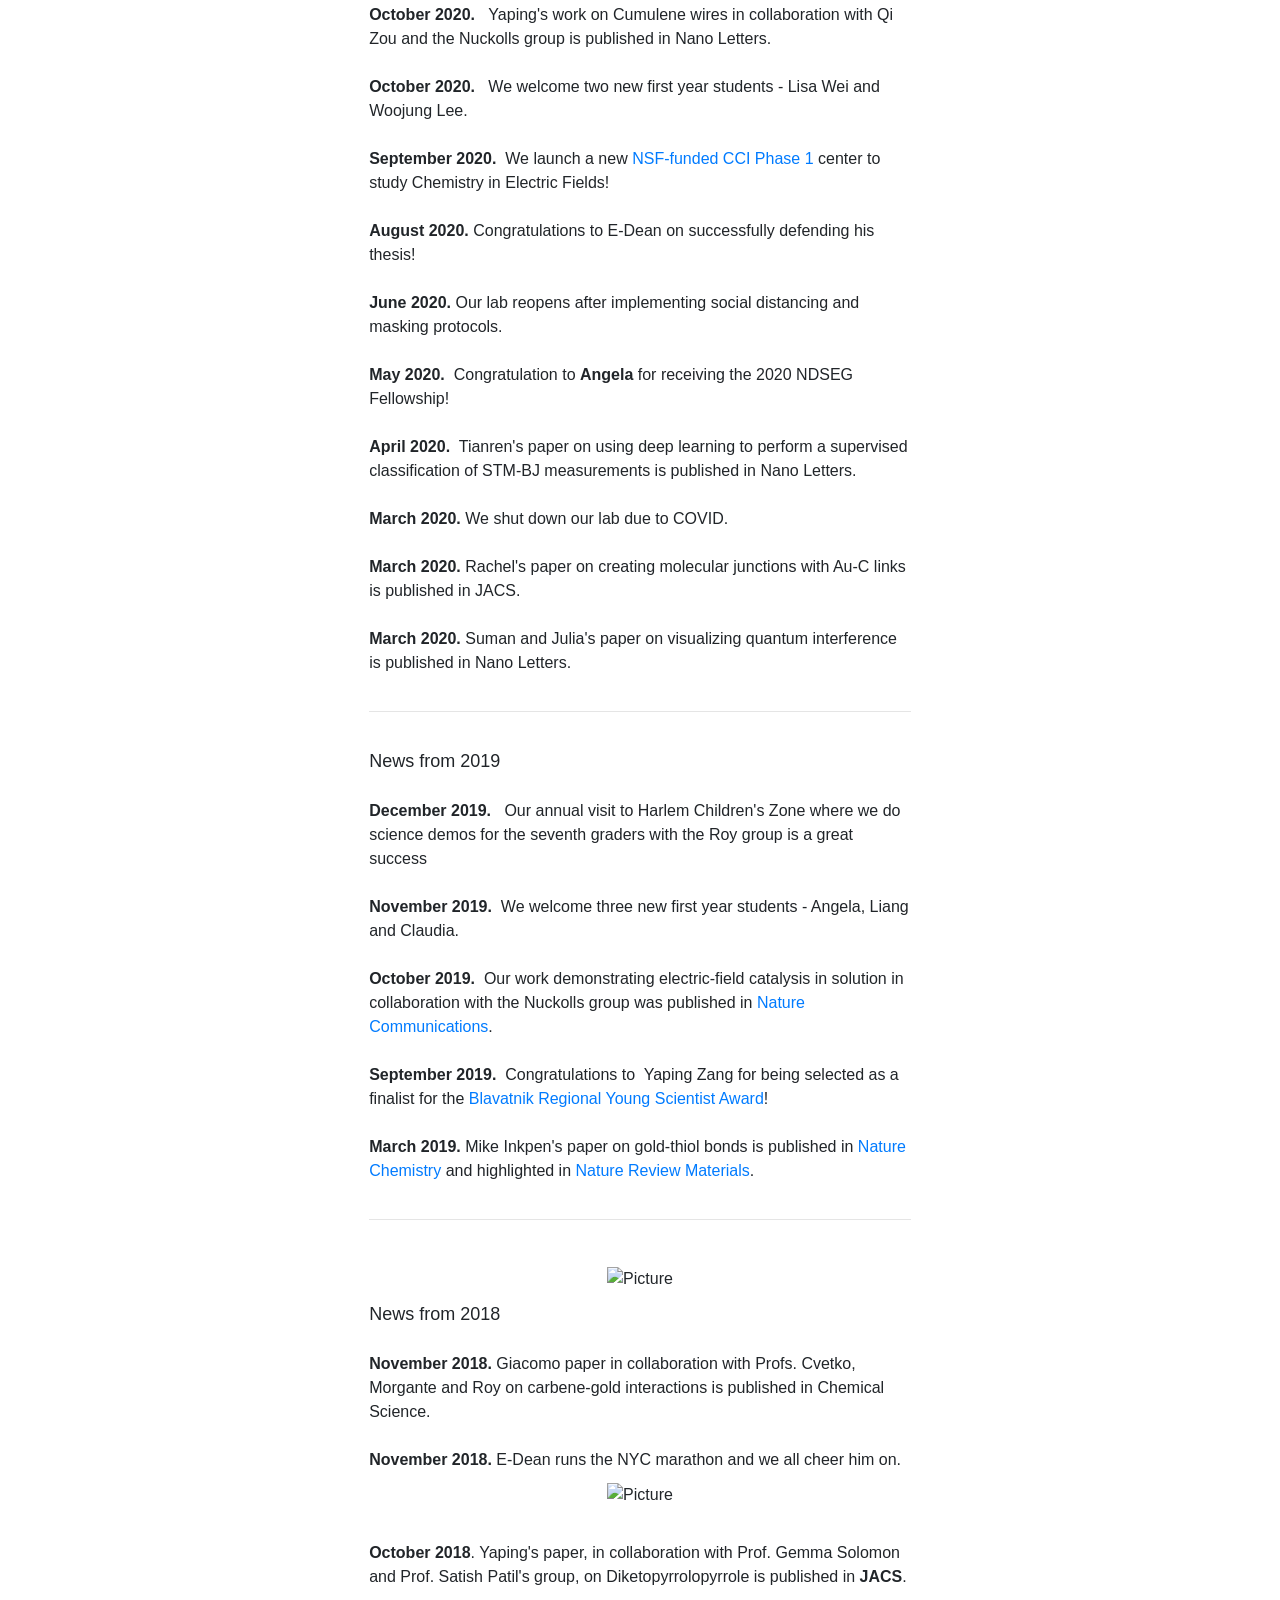
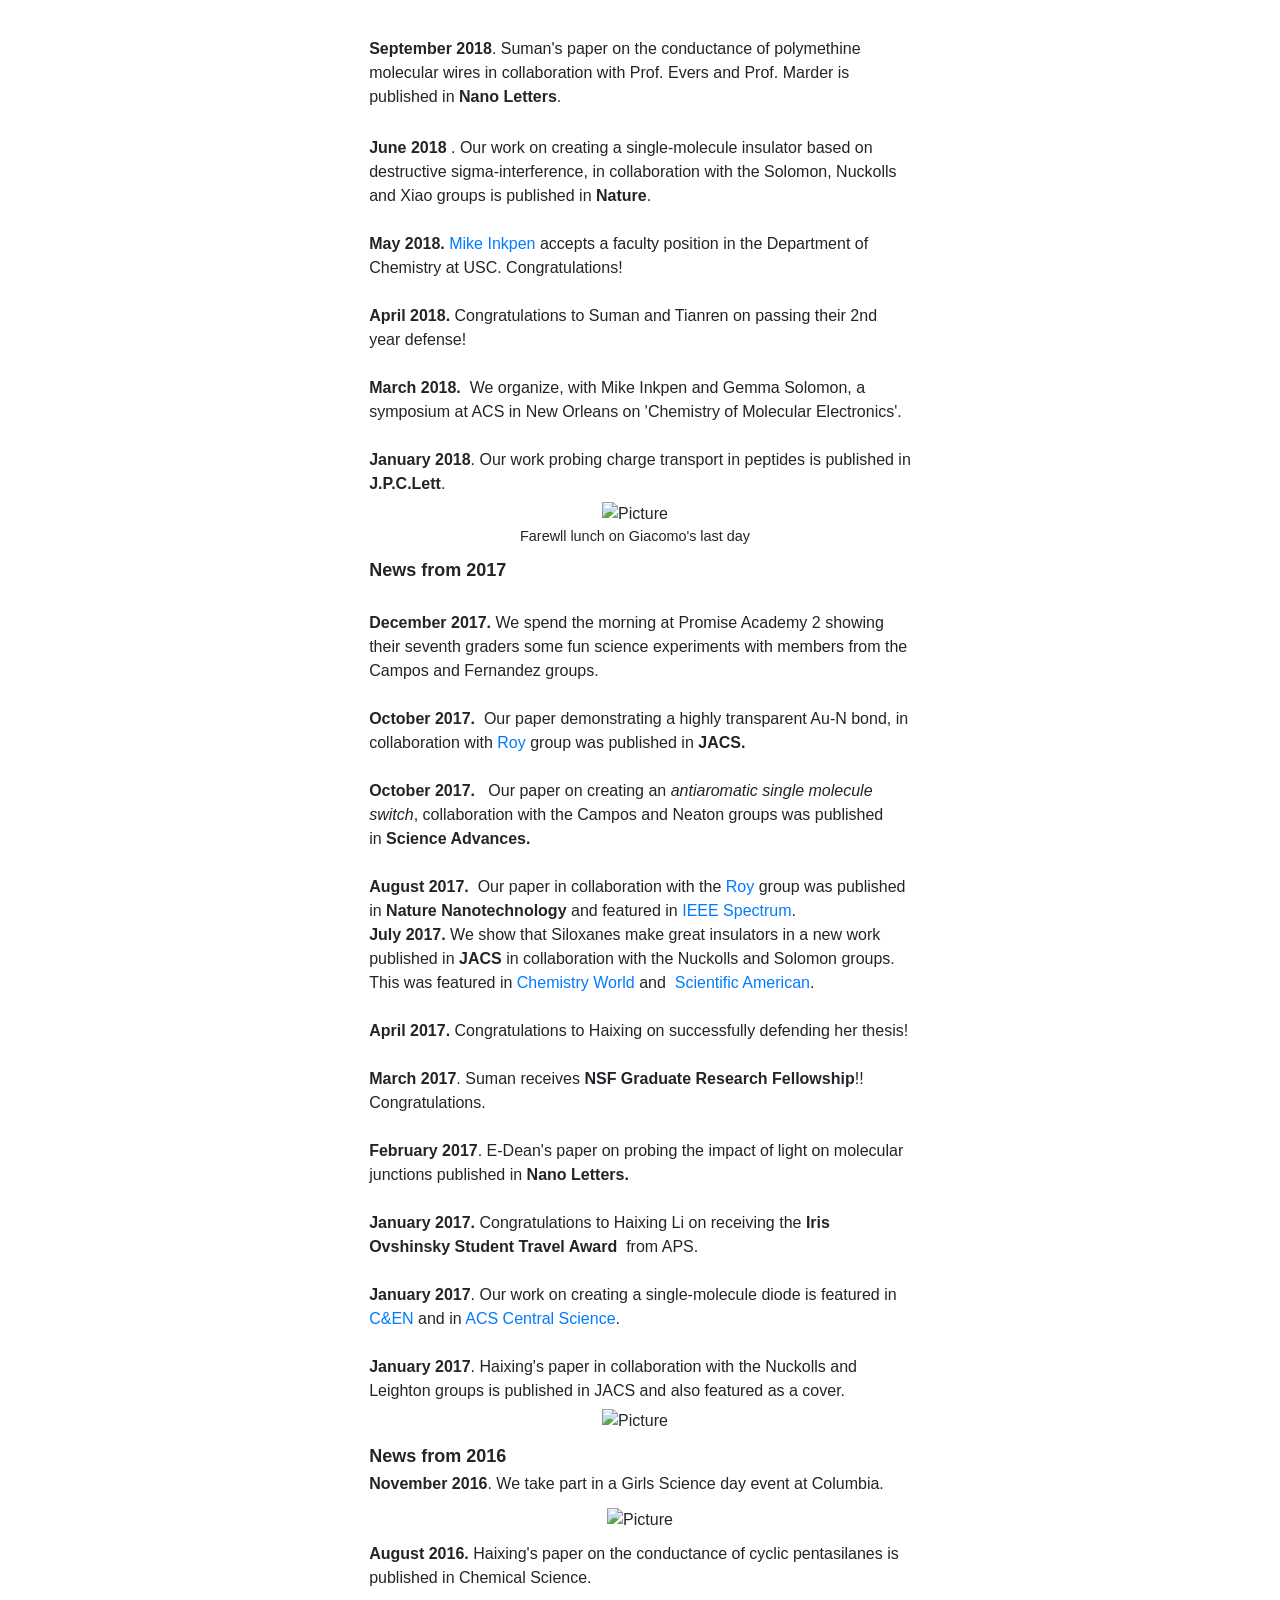
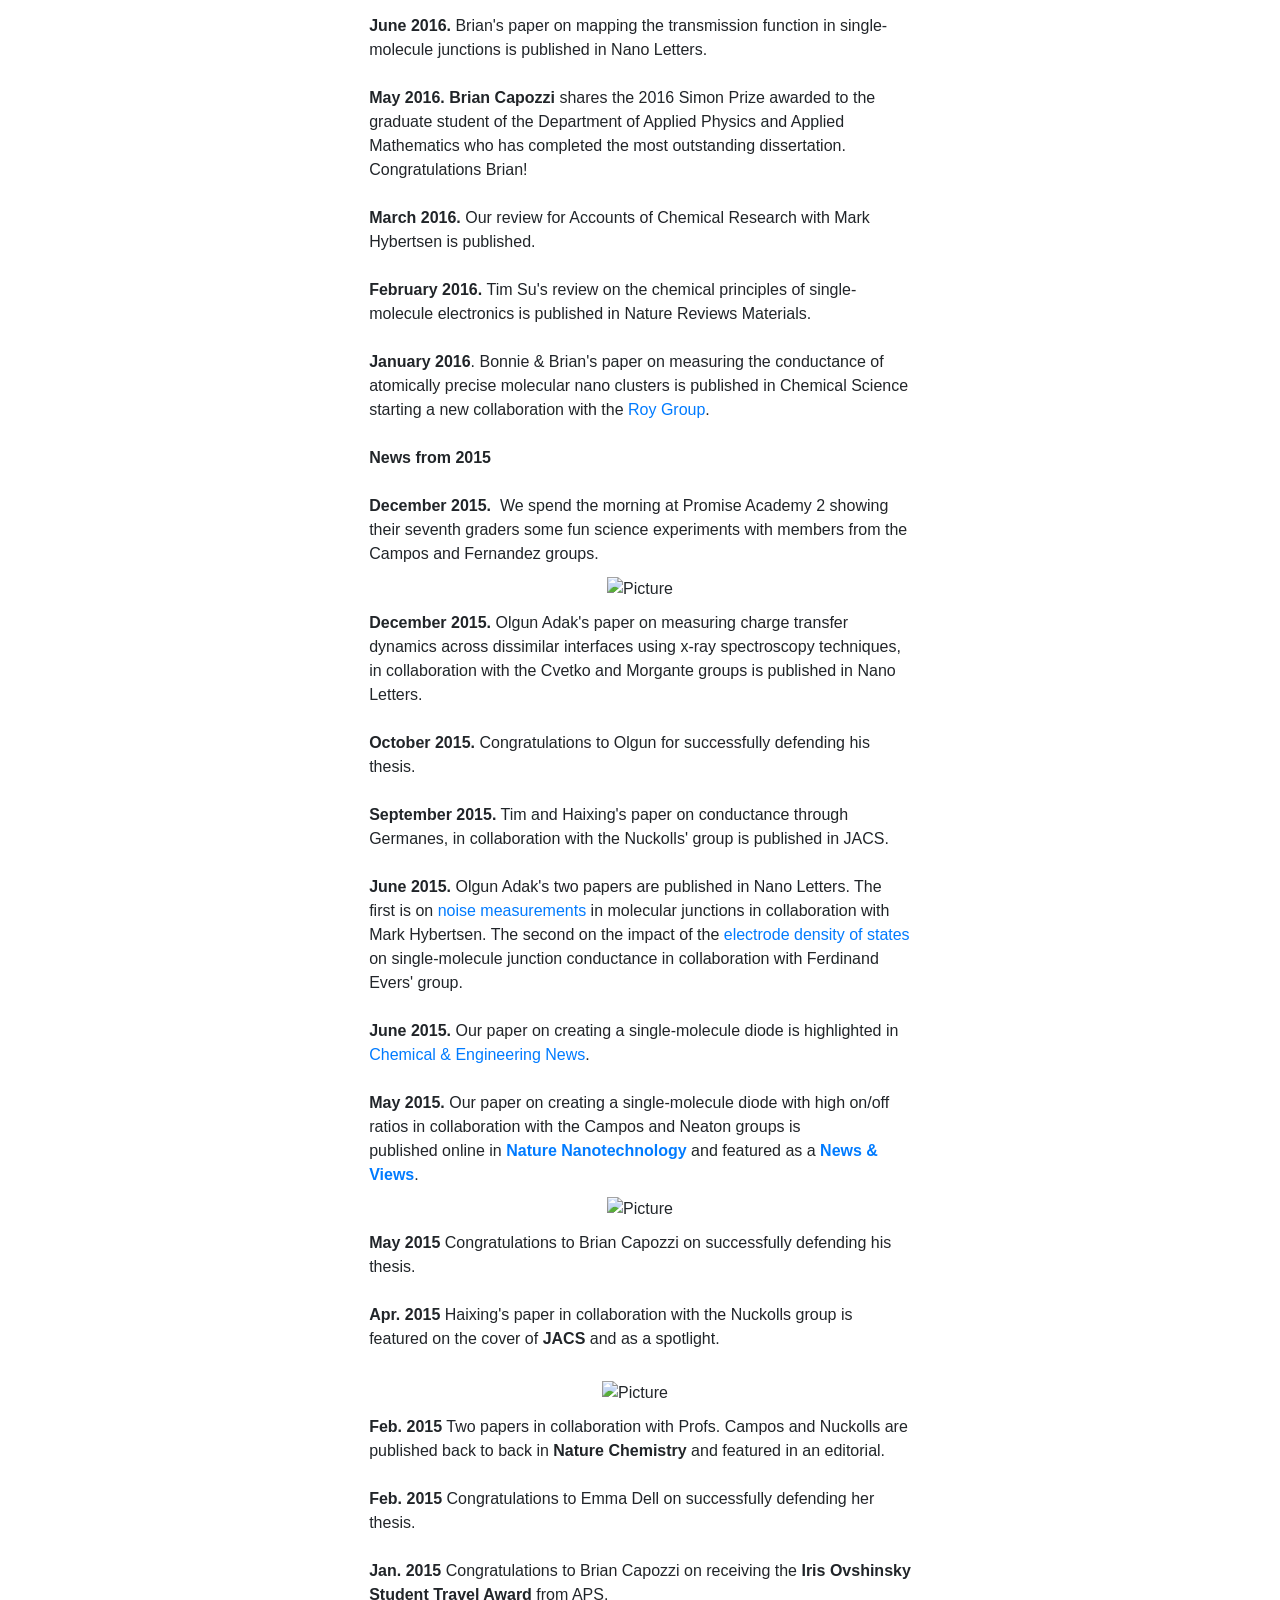
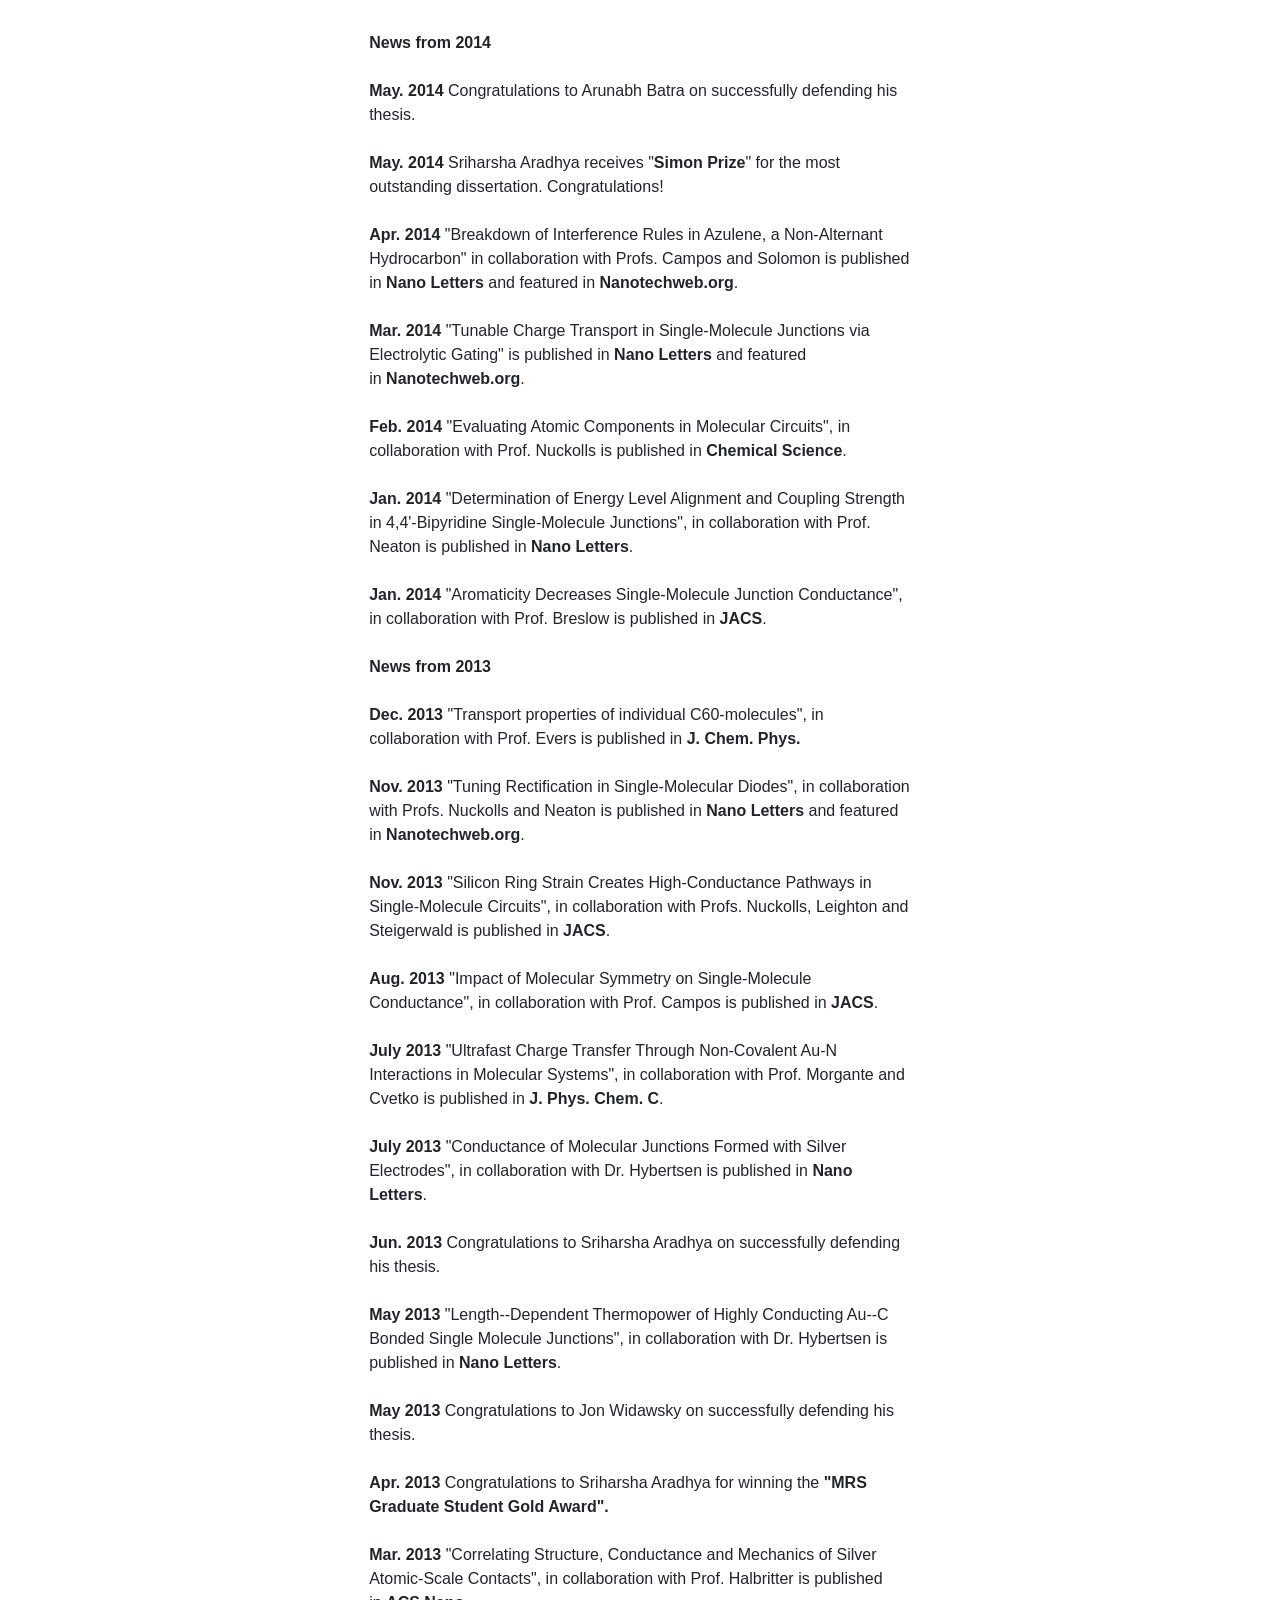
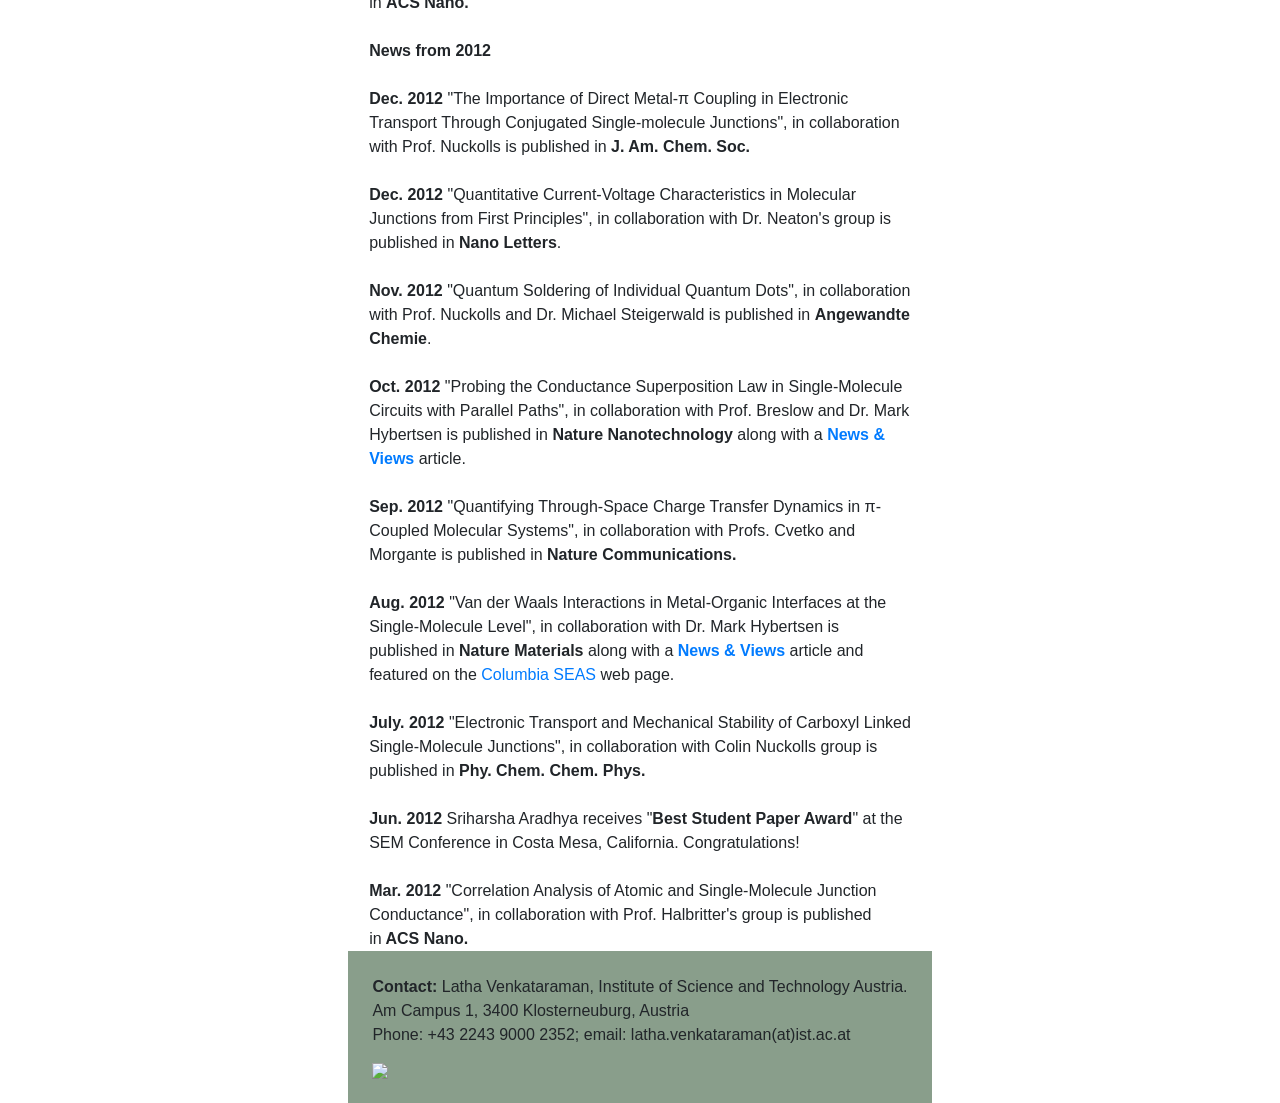
==== commit b1fb4d6c: "Update index.html" ====
--- a/index.html
+++ b/index.html
@@ -712,7 +712,7 @@
                     SEM Conference in Costa Mesa, California. Congratulations!<br><br><strong>Mar.
                         2012</strong>&nbsp;"Correlation Analysis of Atomic and Single-Molecule Junction Conductance", in
                     collaboration with Prof. Halbritter's group is published in<strong>&nbsp;ACS
-                        Nano.
+                        Nano.</strong><br>
         </div>
     </div>
     </div>
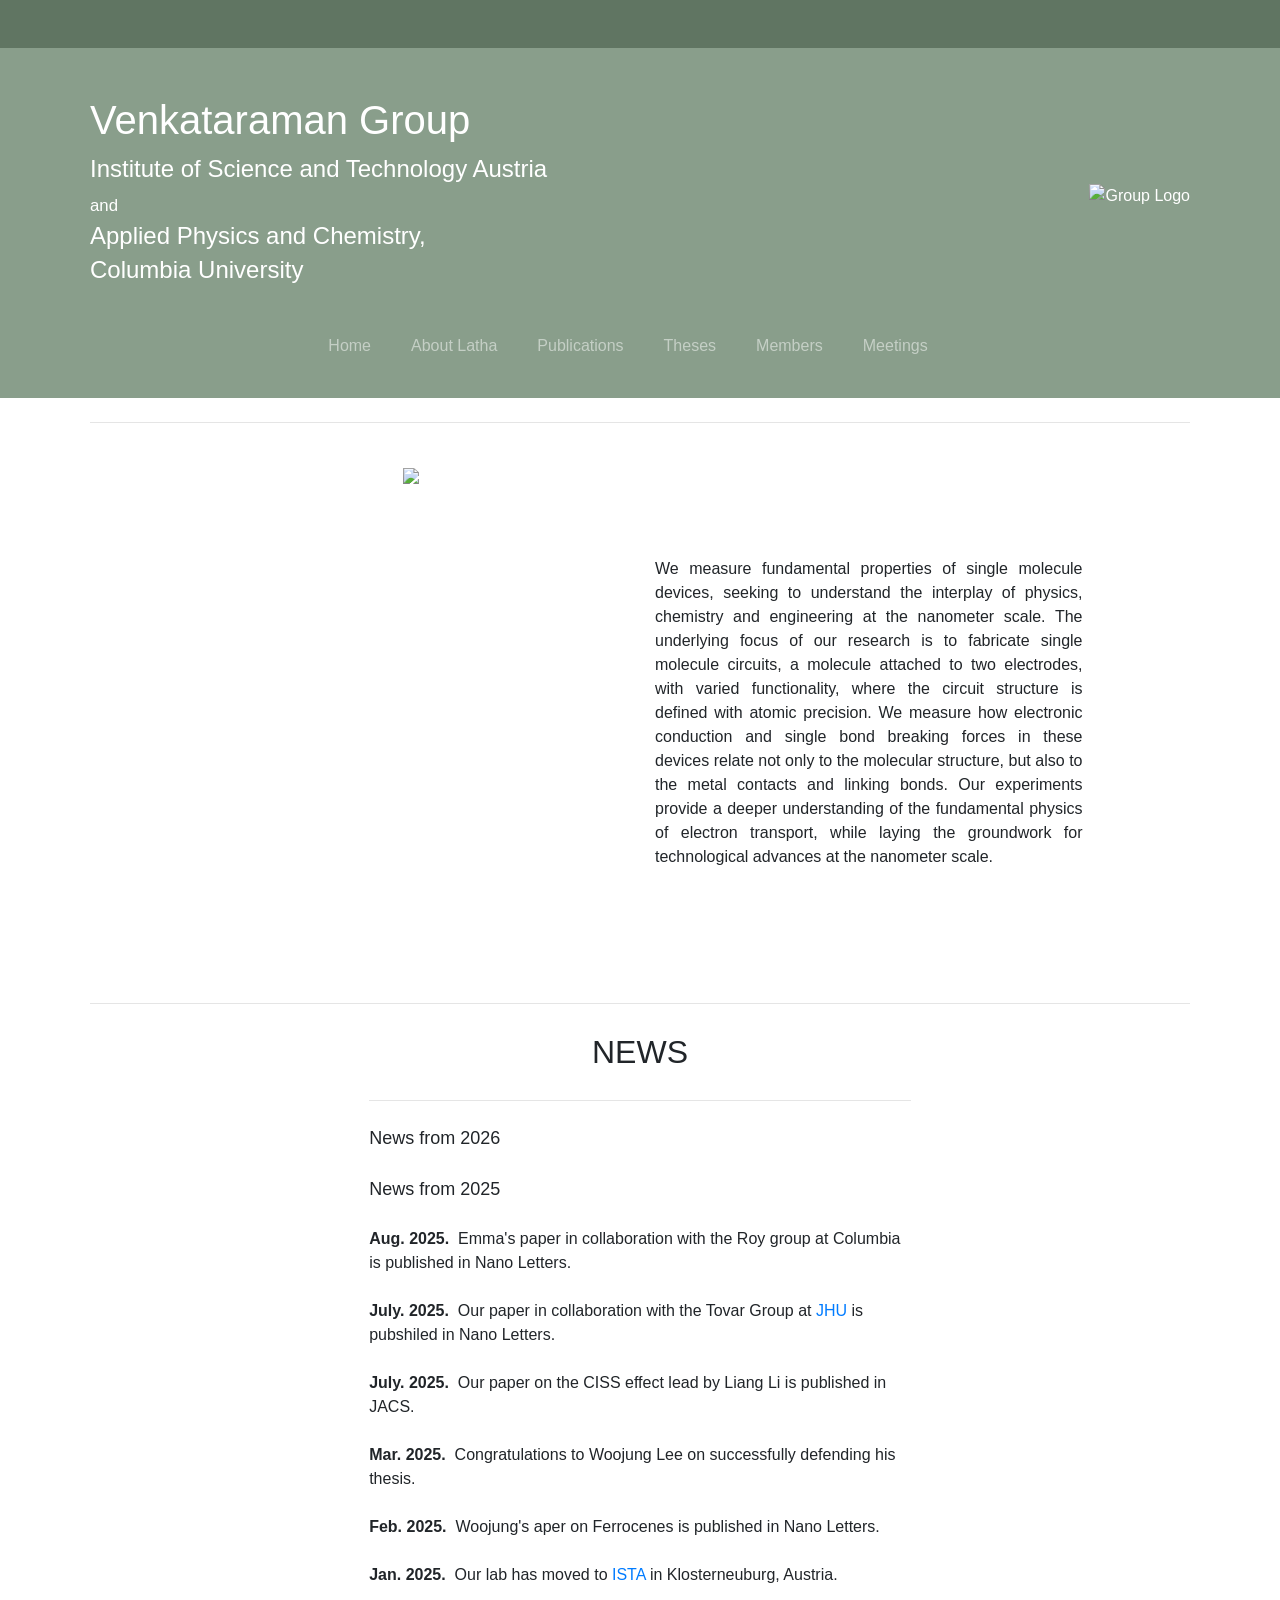
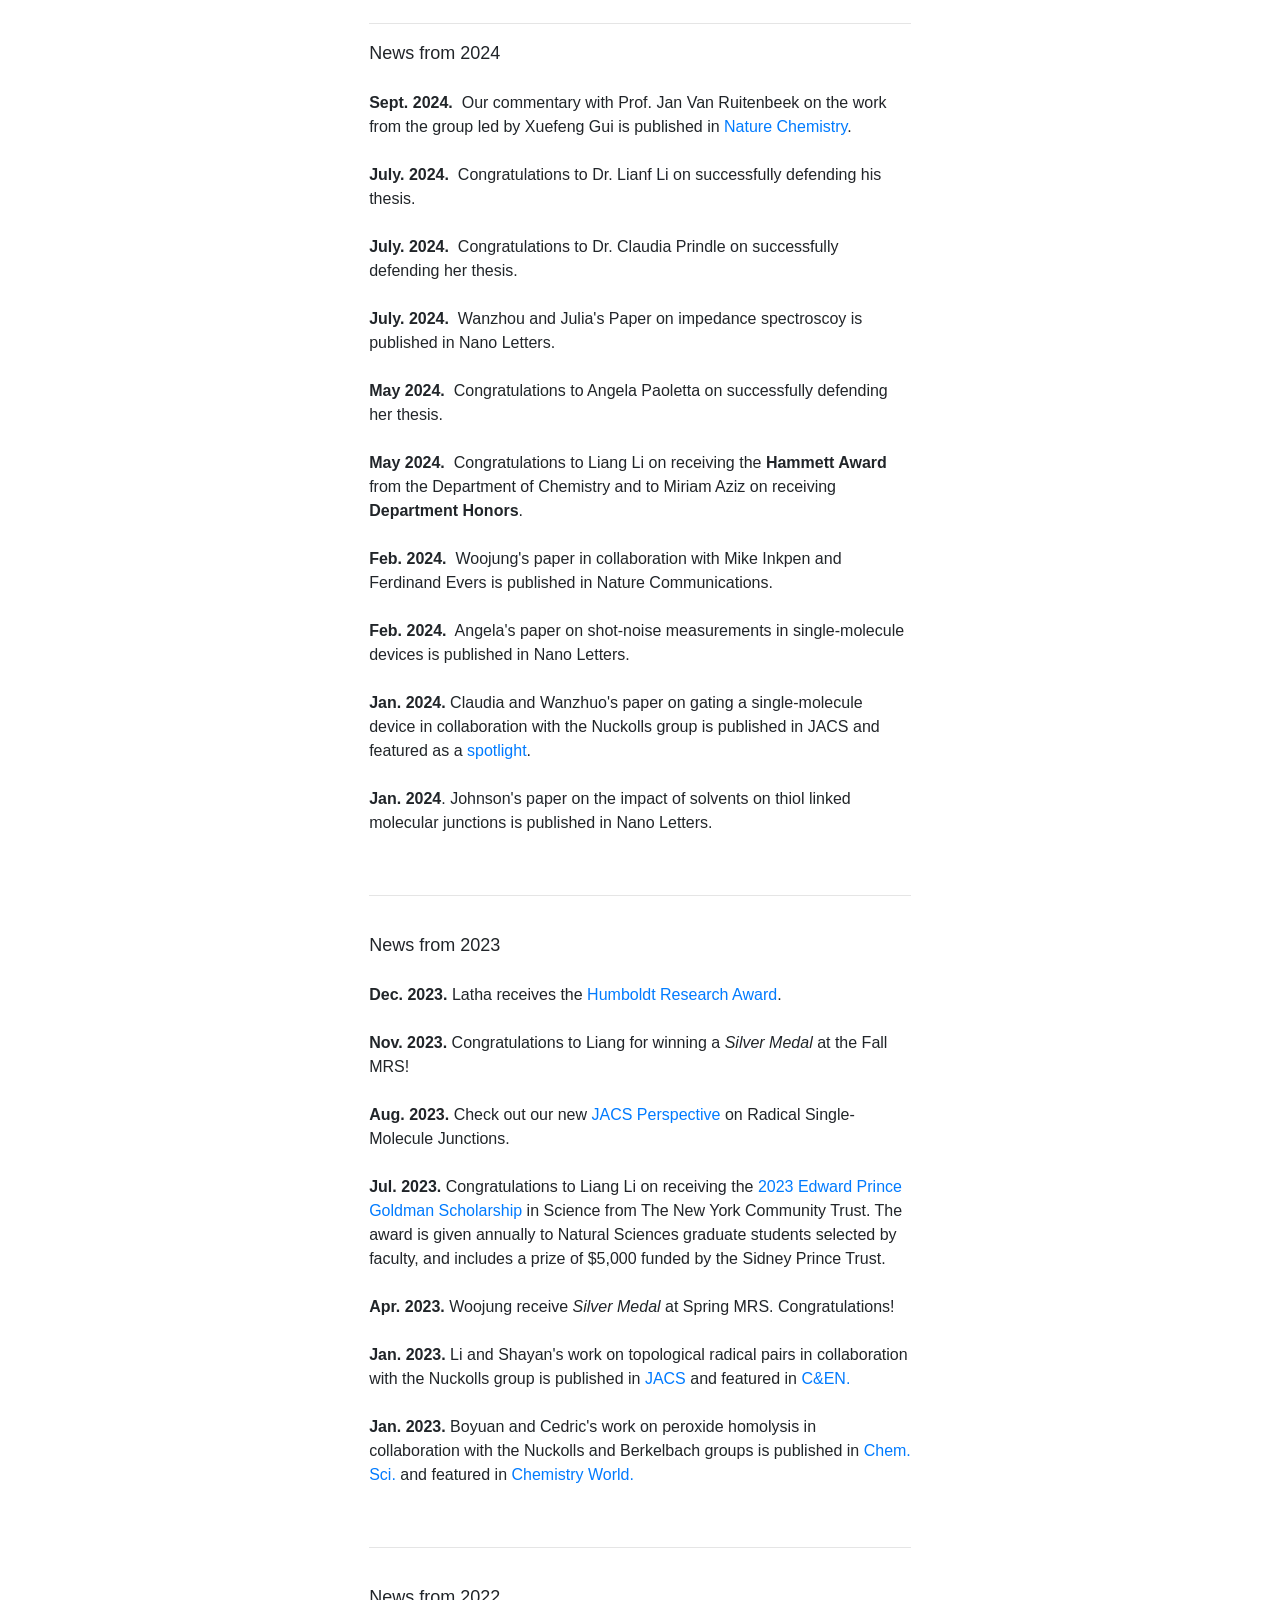
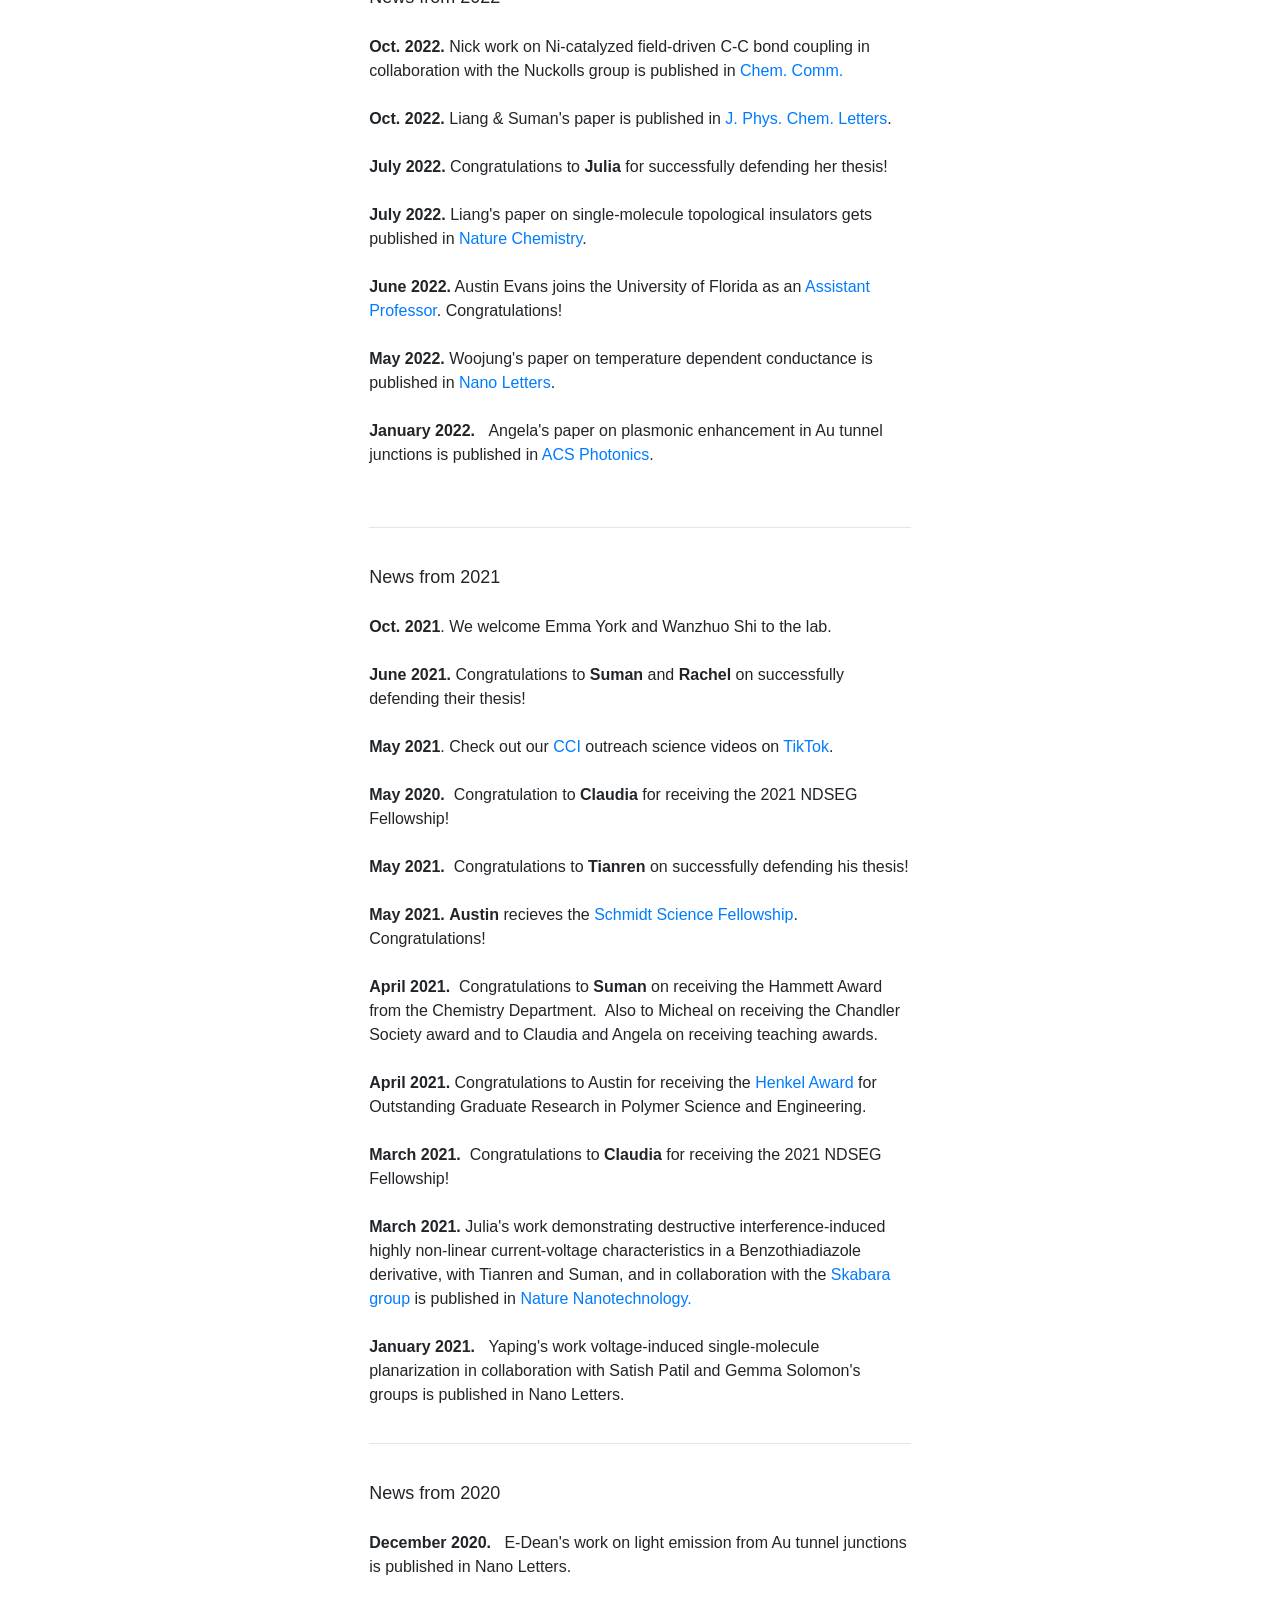
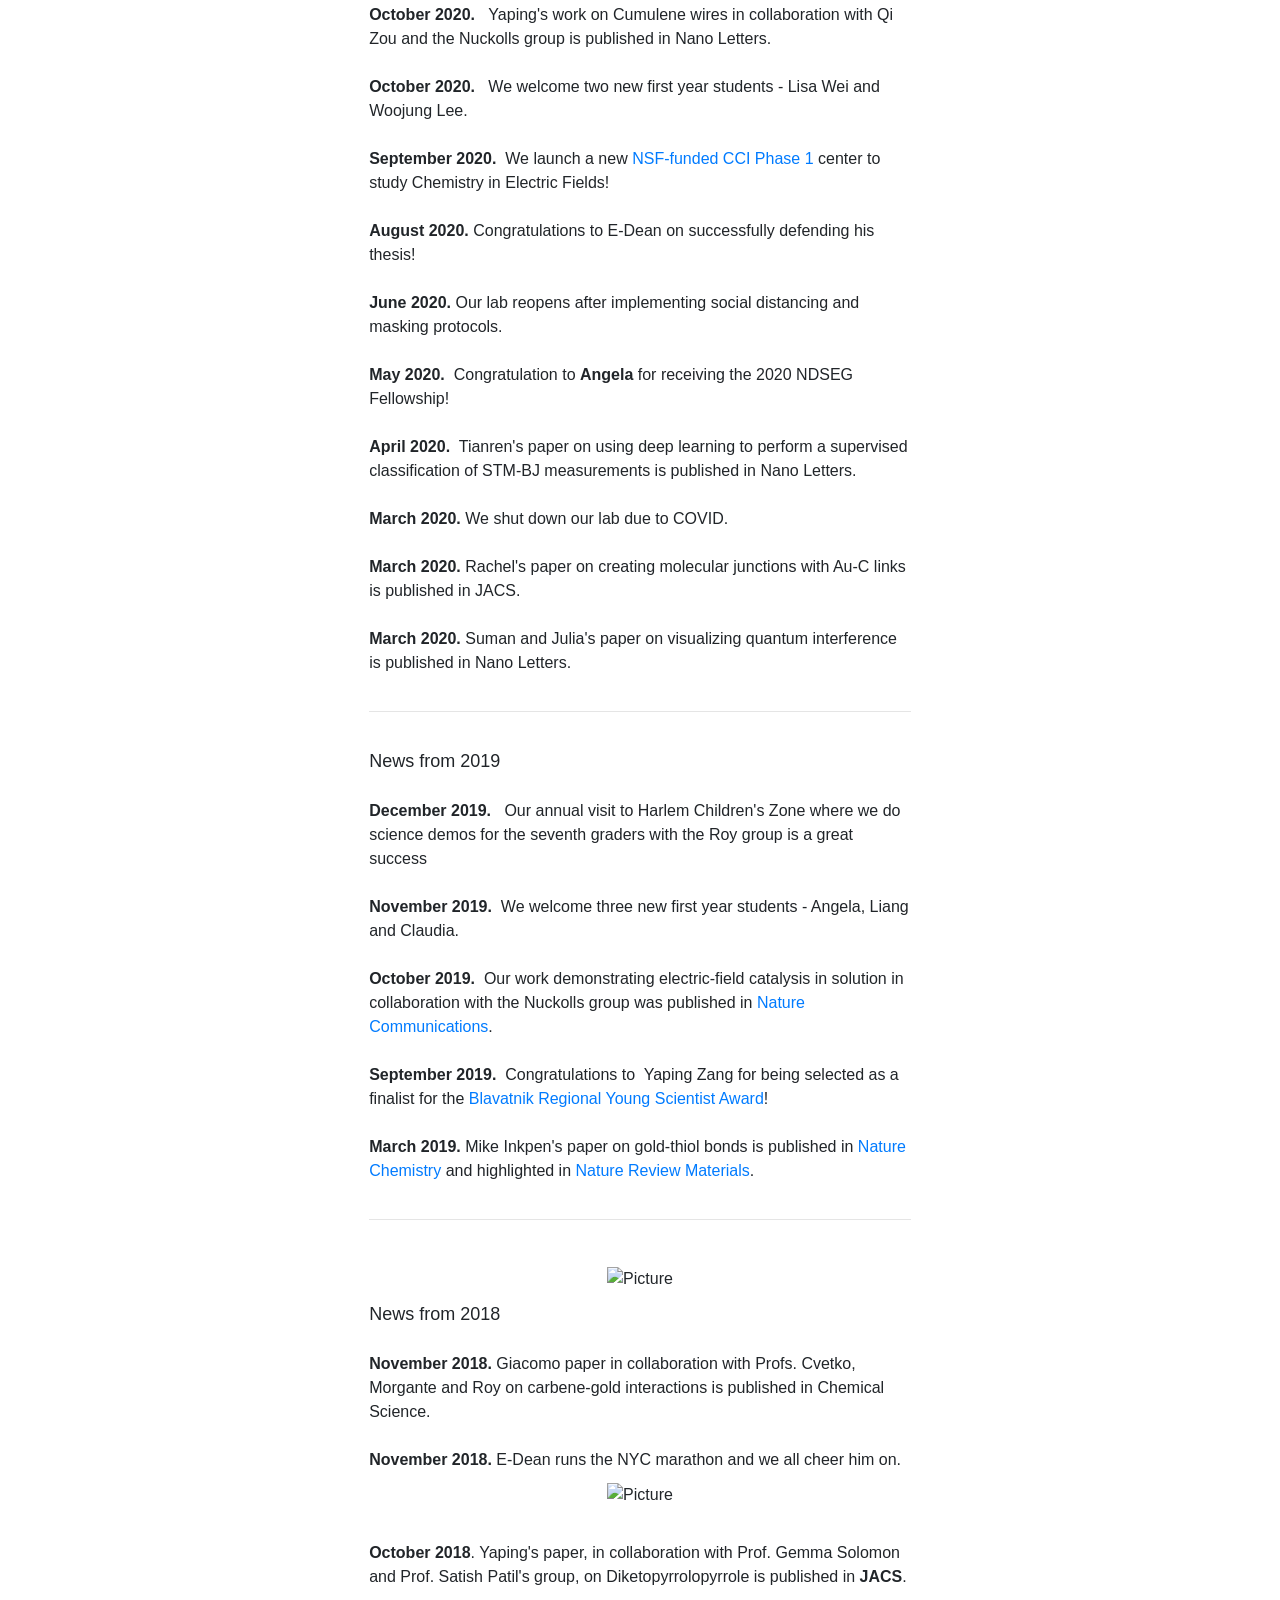
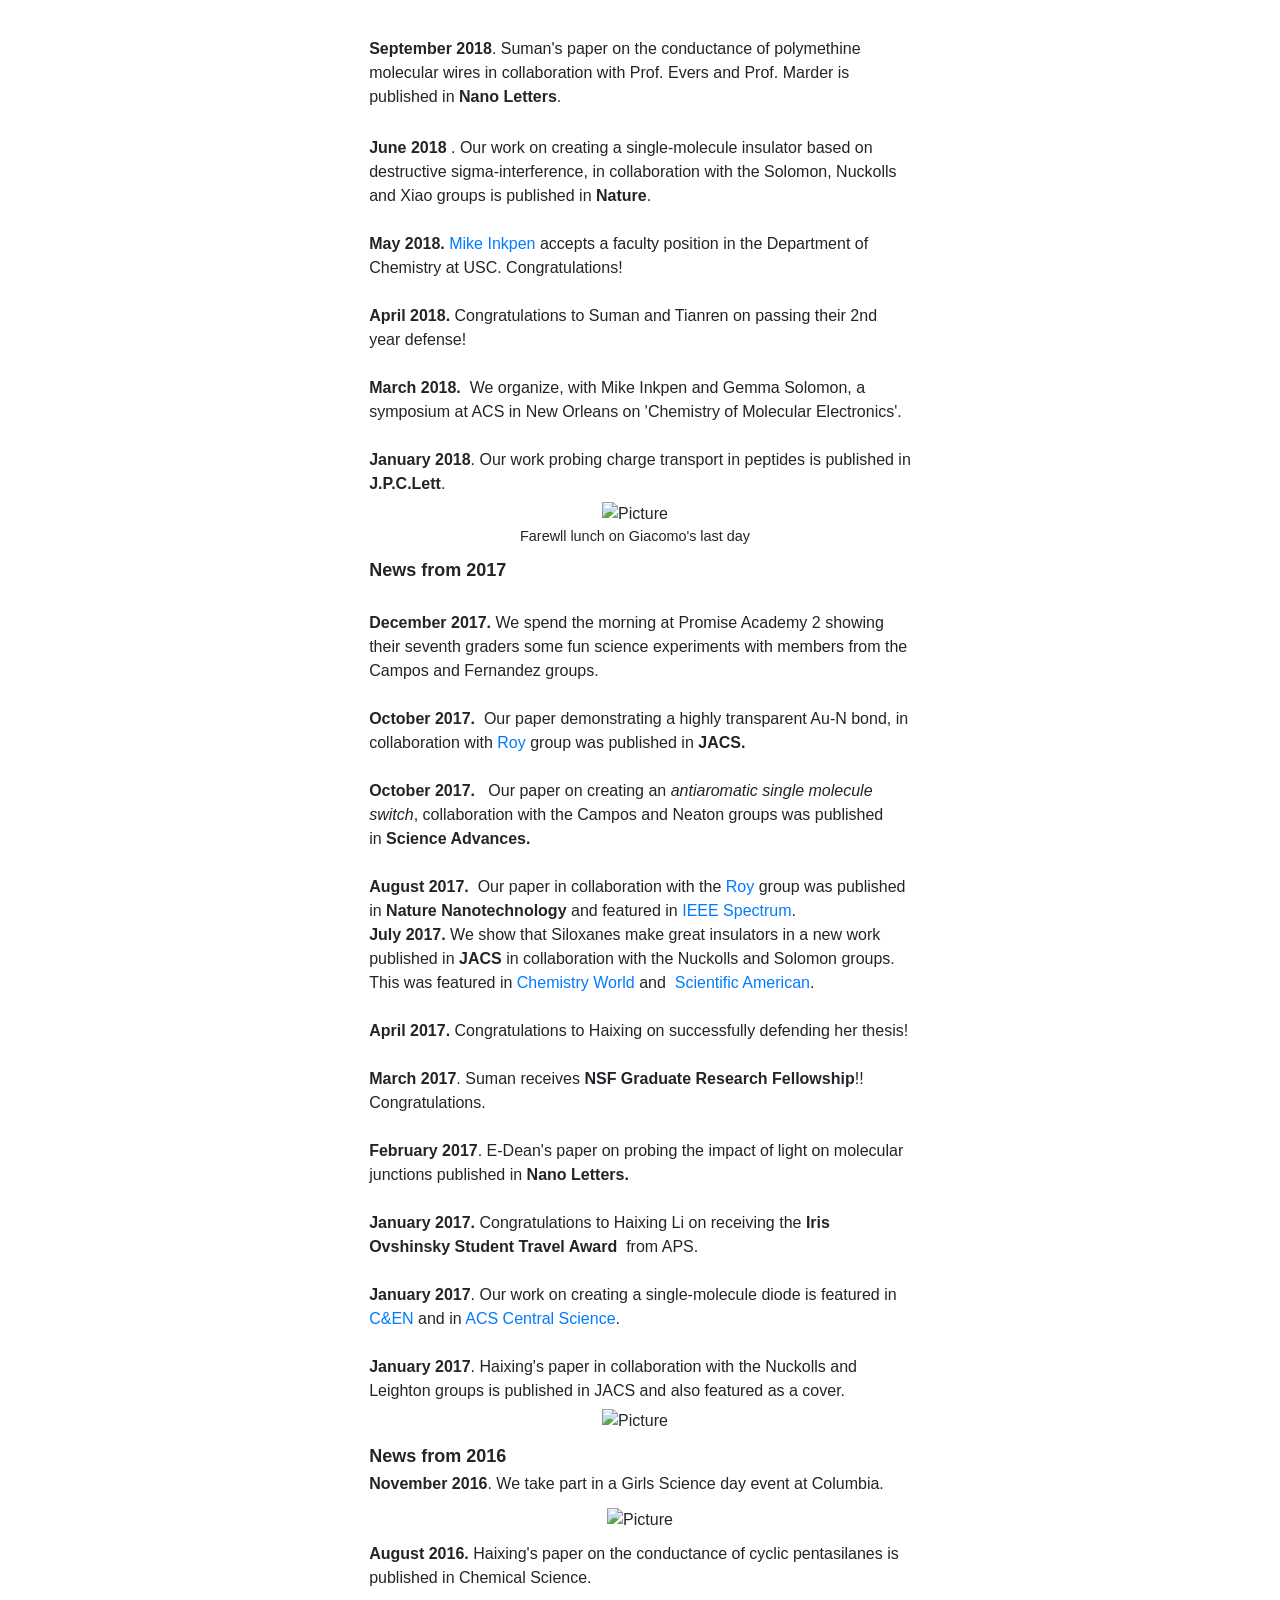
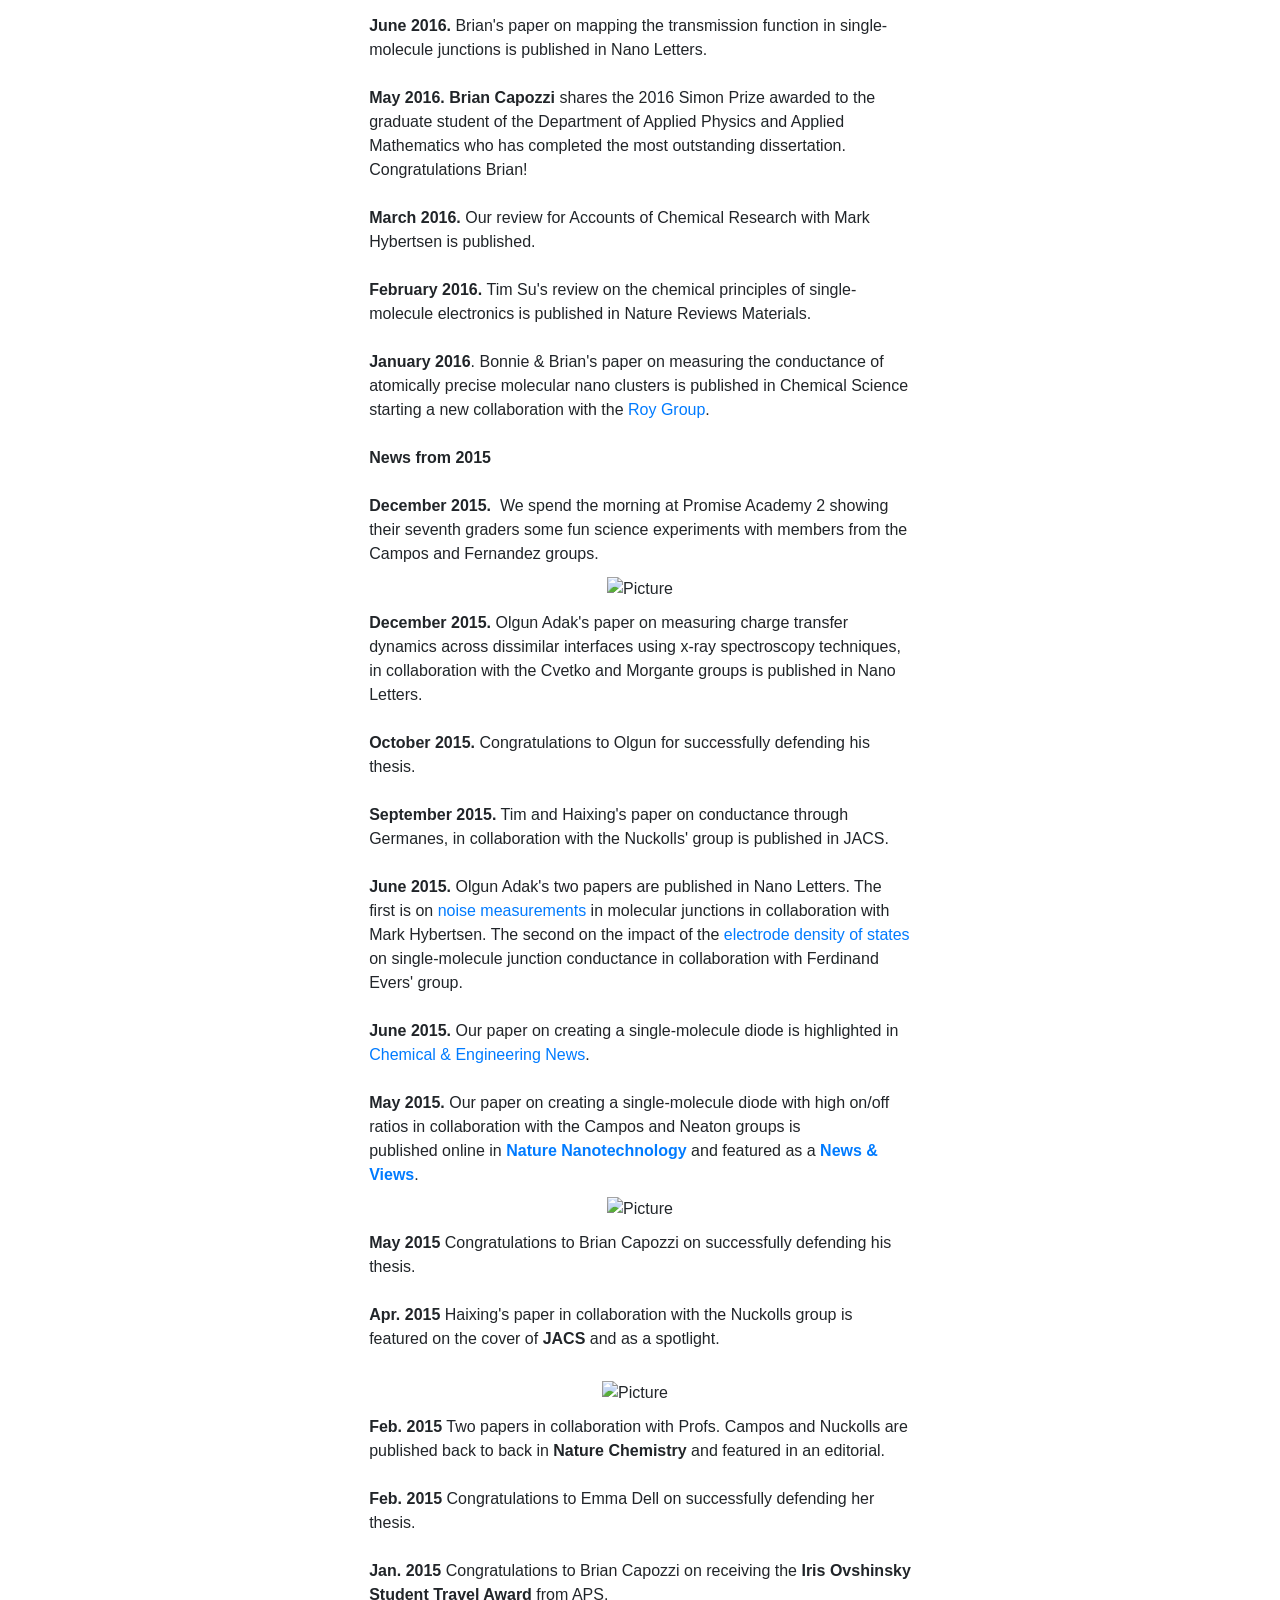
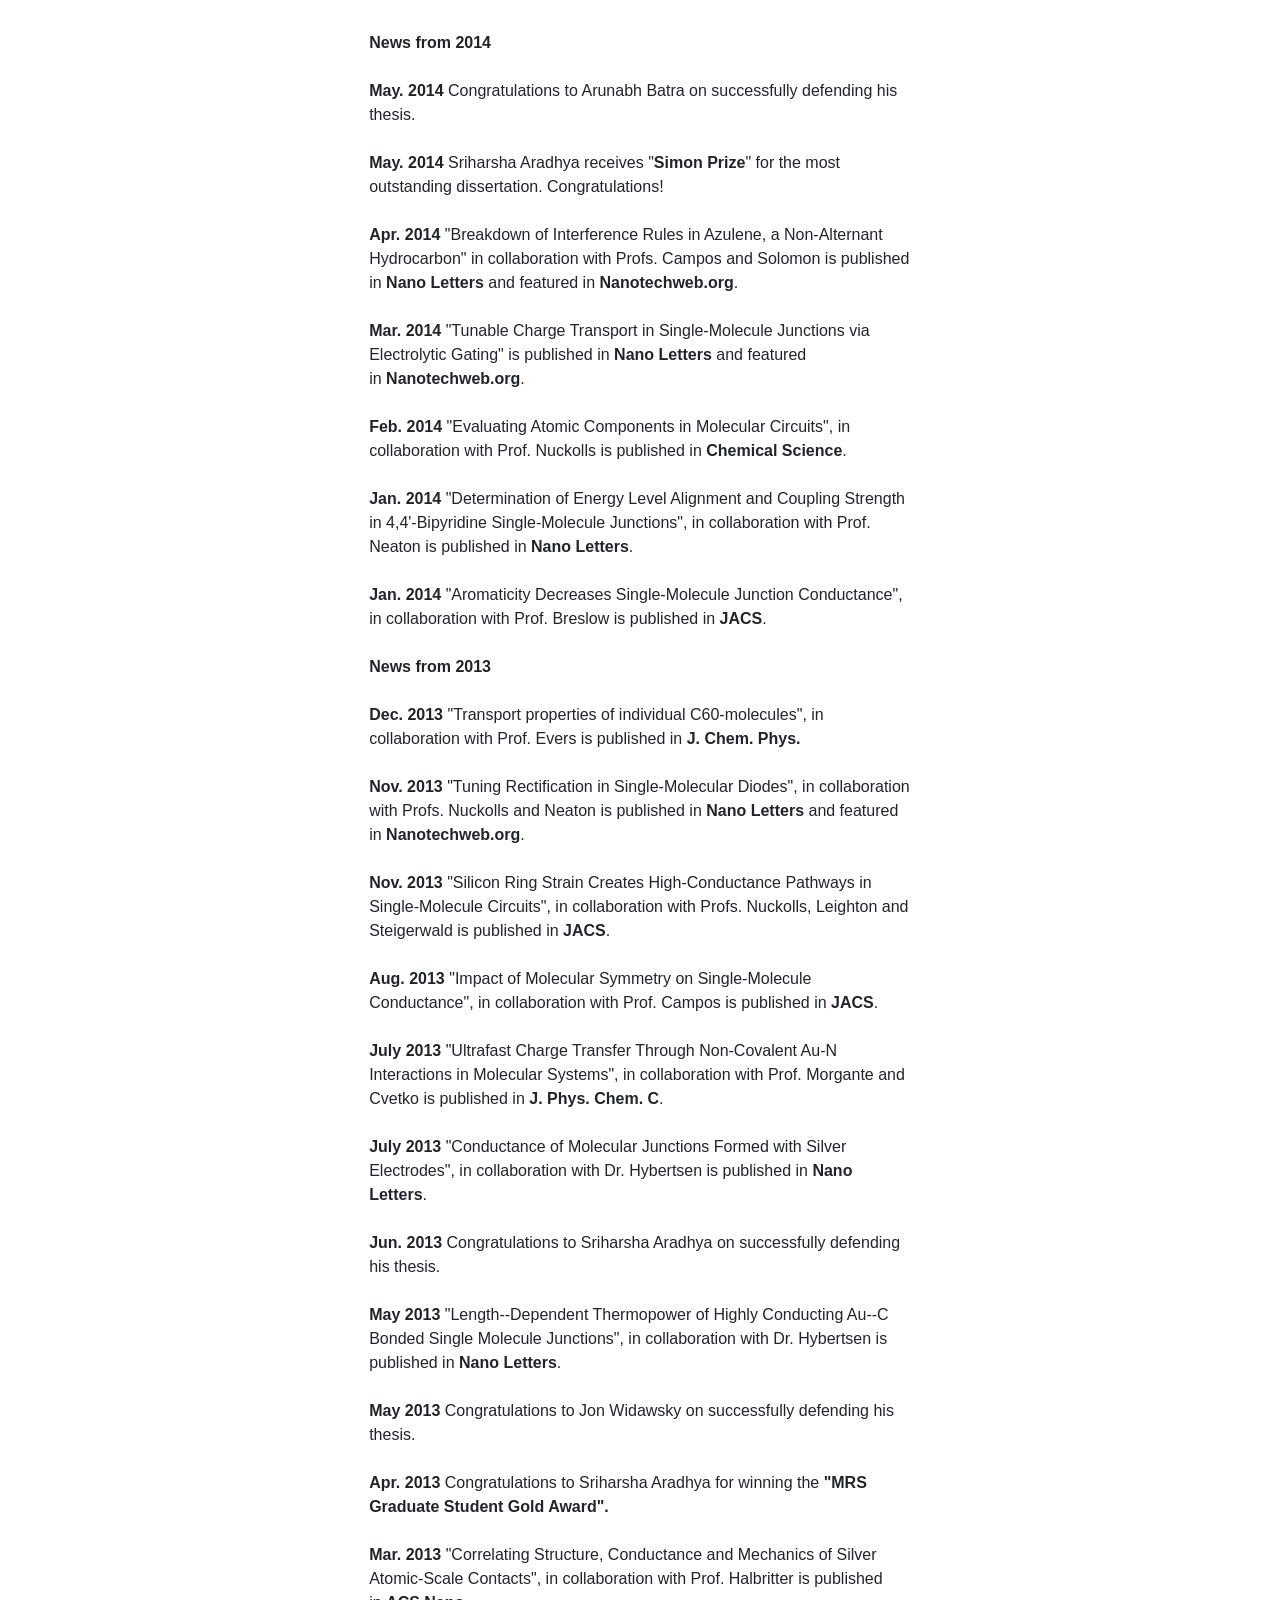
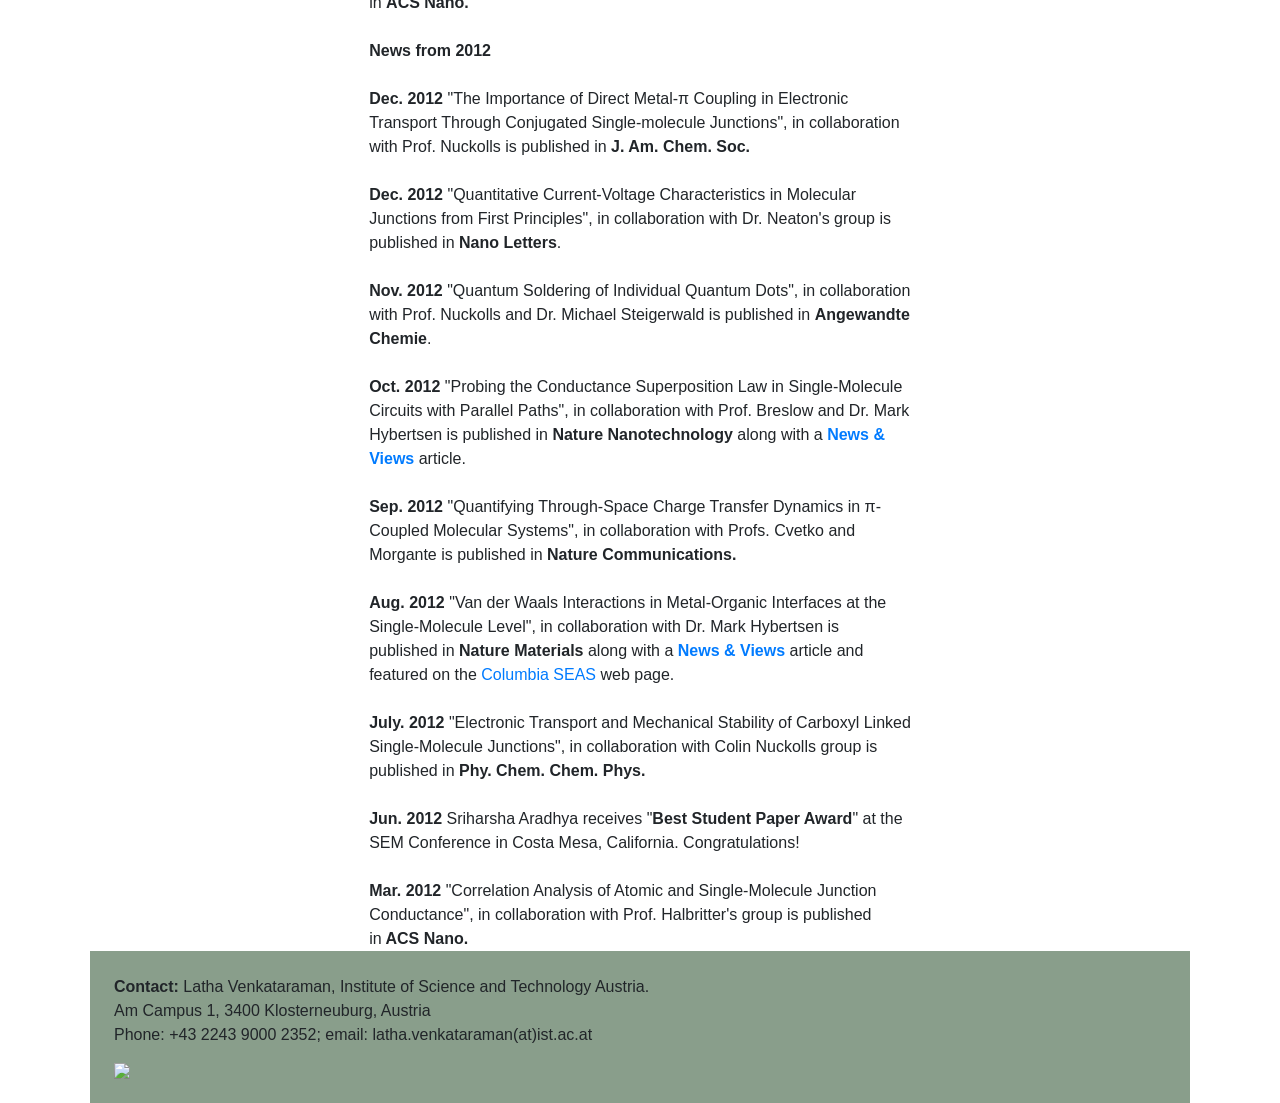
==== commit c1bdd2d4: "Update index.html" ====
--- a/index.html
+++ b/index.html
@@ -716,6 +716,7 @@
         </div>
     </div>
     </div>
+    </div>
             
             
 <!-- FULL-WIDTH BOTTOM STRIP -->
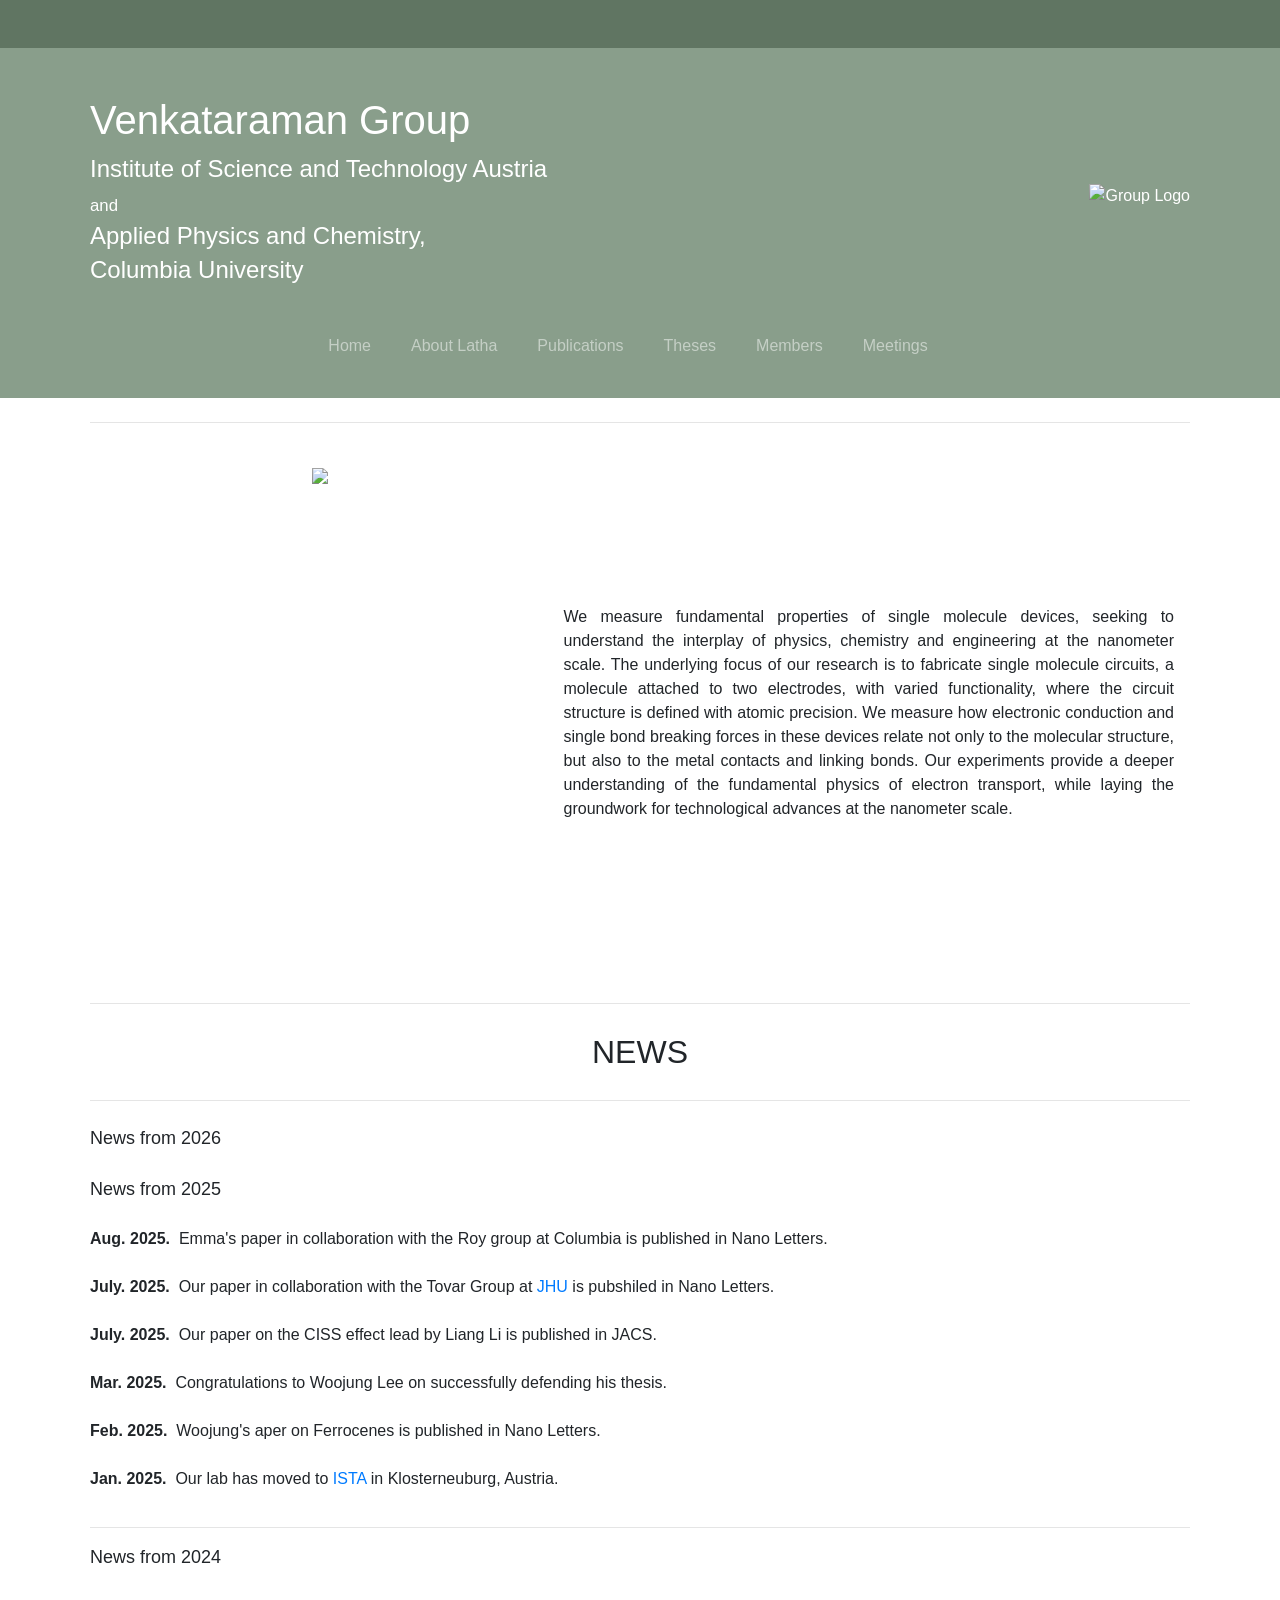
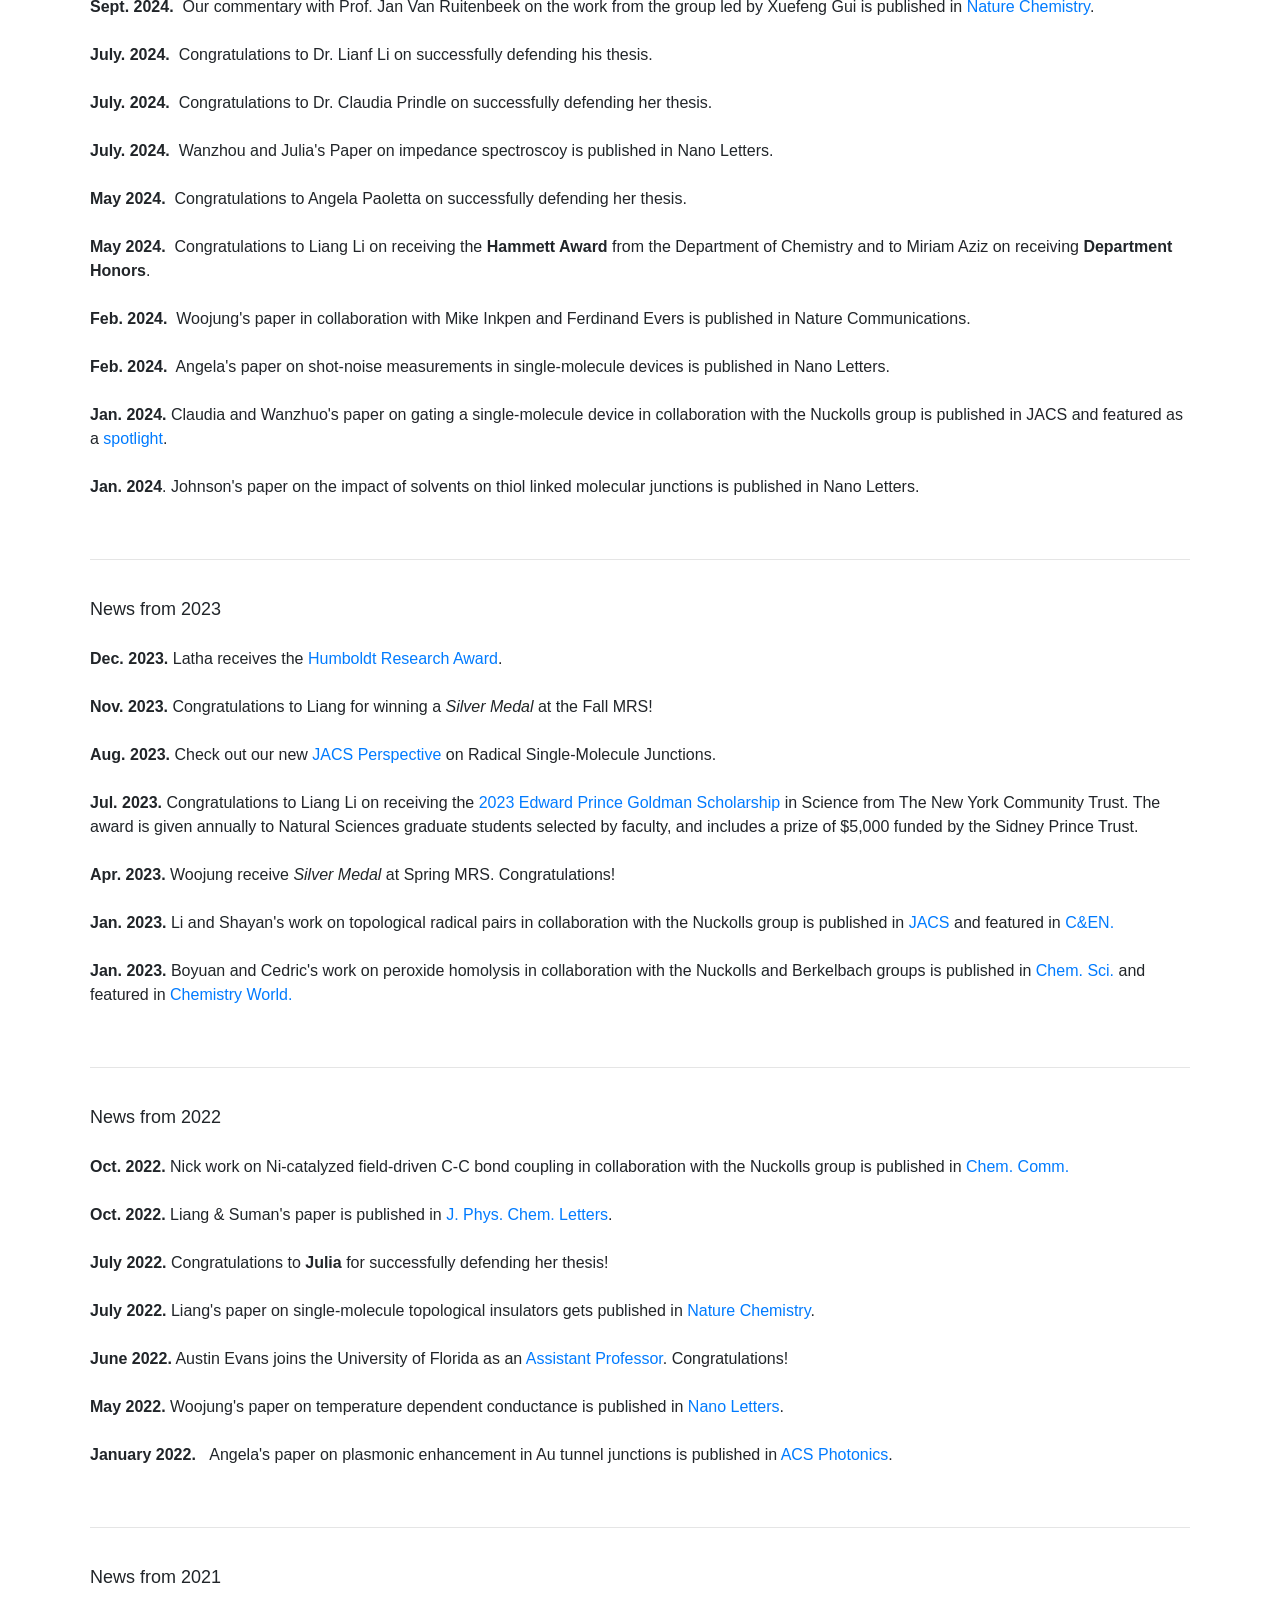
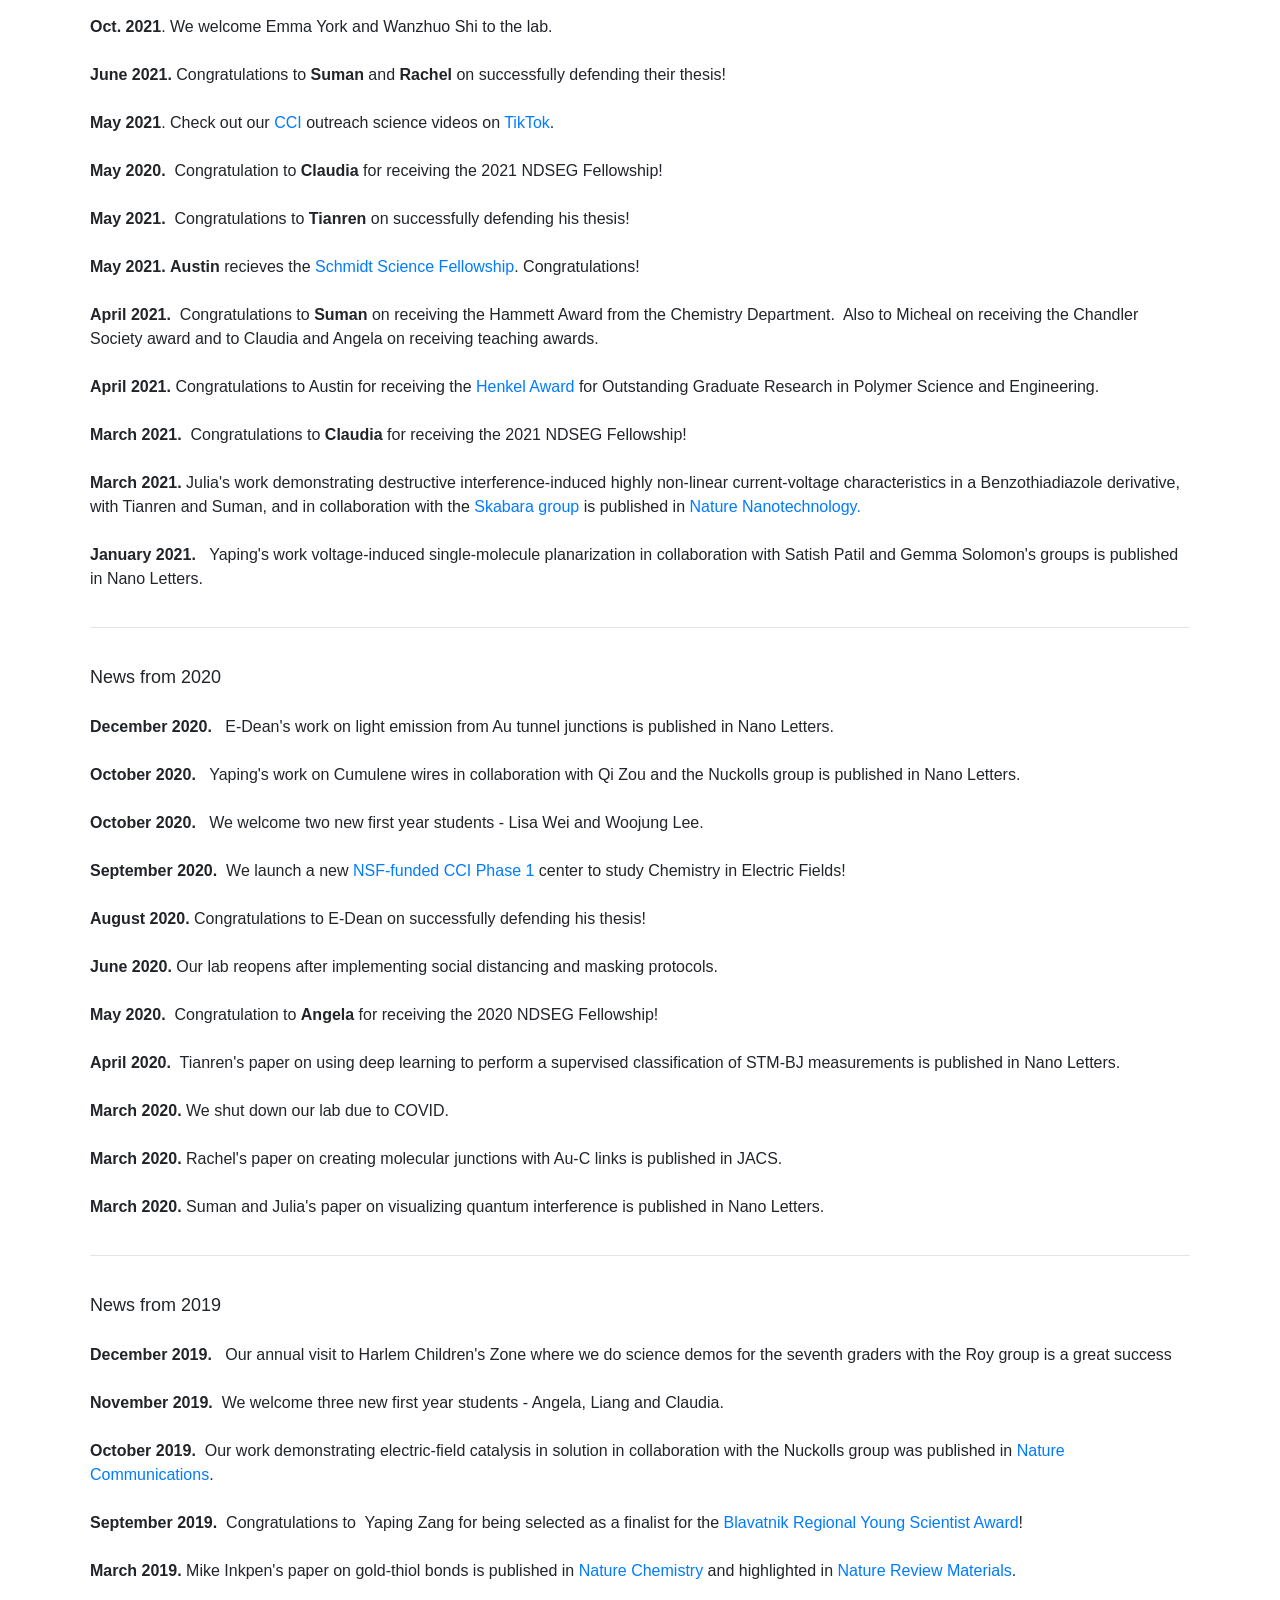
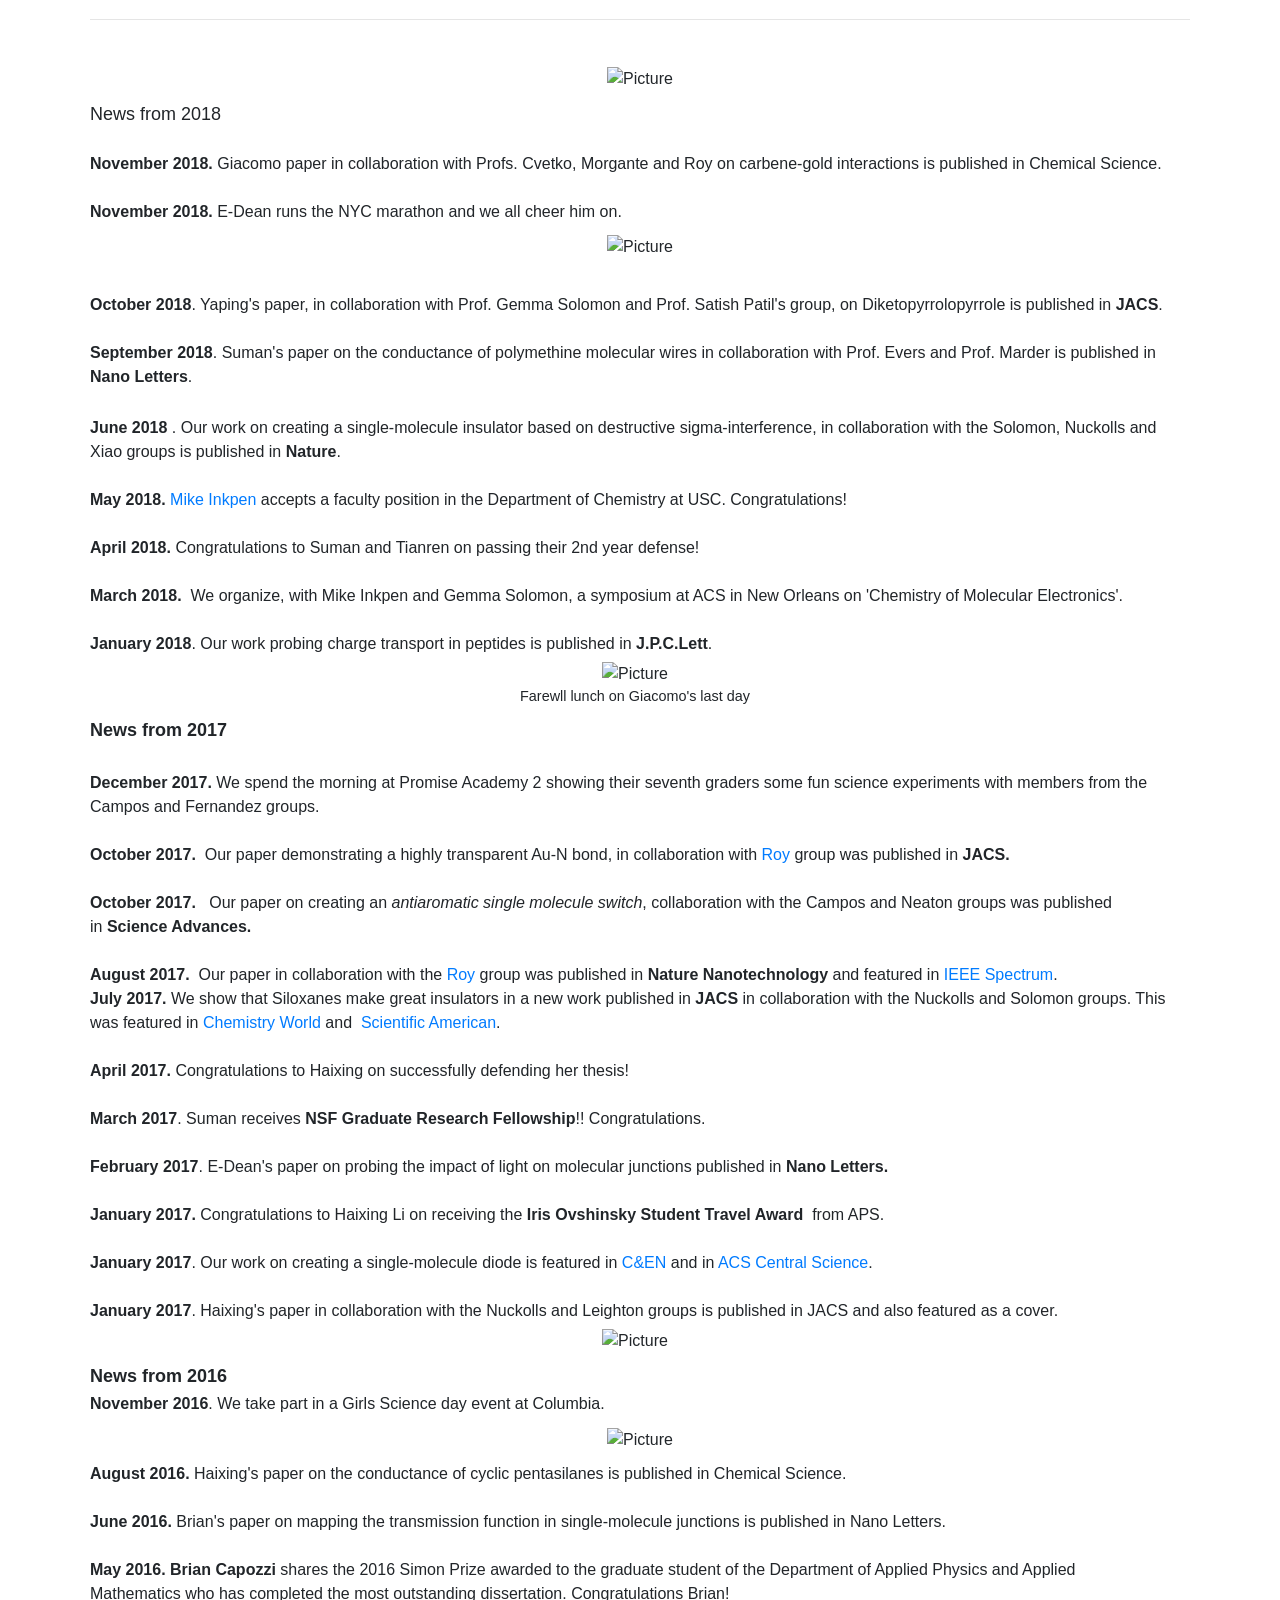
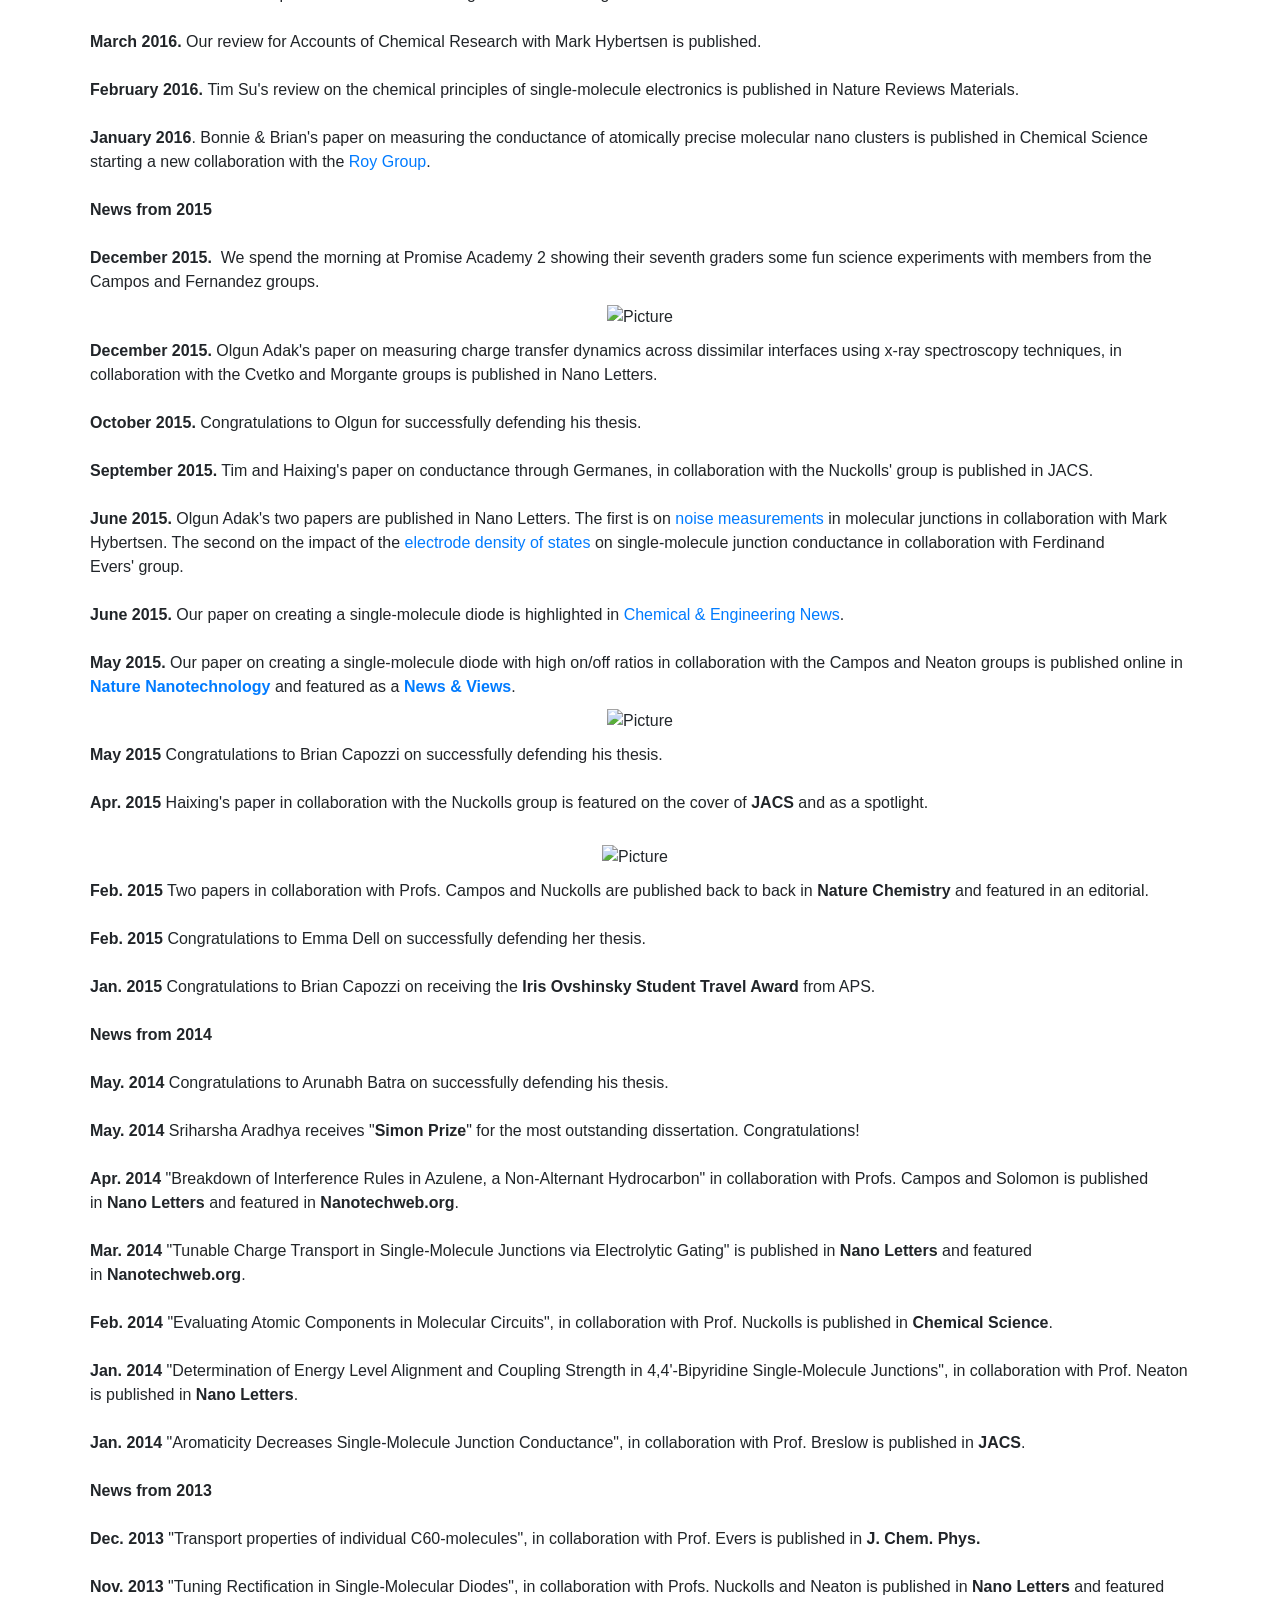
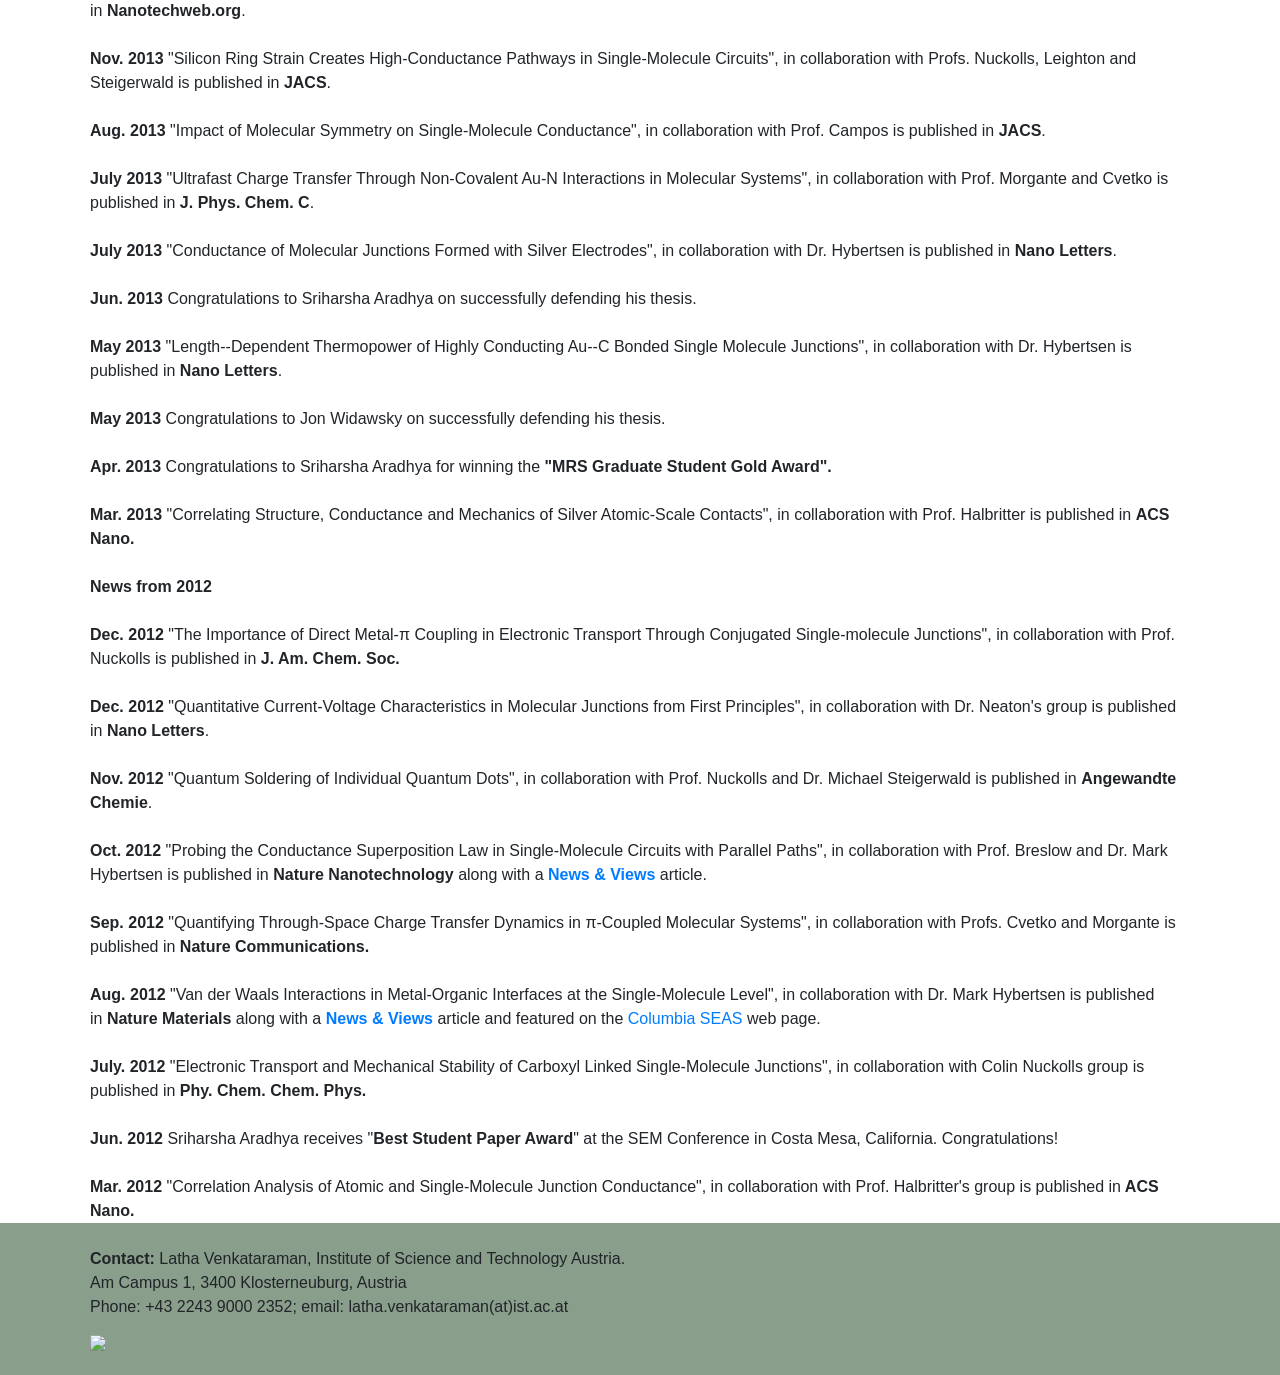
==== commit d3d08f79: "Update index.html" ====
--- a/index.html
+++ b/index.html
@@ -124,7 +124,7 @@
             </div>
         </div>
 
-        <div class="col-md-5 paragraph-box">
+        <div class="col-md-7 paragraph-box">
             We measure fundamental properties of single molecule devices, seeking to understand the interplay of
             physics, chemistry and engineering at the nanometer scale. The underlying focus of our research is to
             fabricate single molecule circuits, a molecule attached to two electrodes, with varied functionality, where
@@ -142,7 +142,7 @@
 
     <!-- NEWS -->
     <div class="row justify-content-center">
-        <div class="col-md-10 publications-col">
+        <div class="col-md-12">
 
             <div class="paragraph text-center">
                 <font size="6">NEWS</font>
@@ -717,7 +717,7 @@
     </div>
     </div>
     </div>
-            
+</div>
             
 <!-- FULL-WIDTH BOTTOM STRIP -->
 <div class="base full-width-strip p-4">
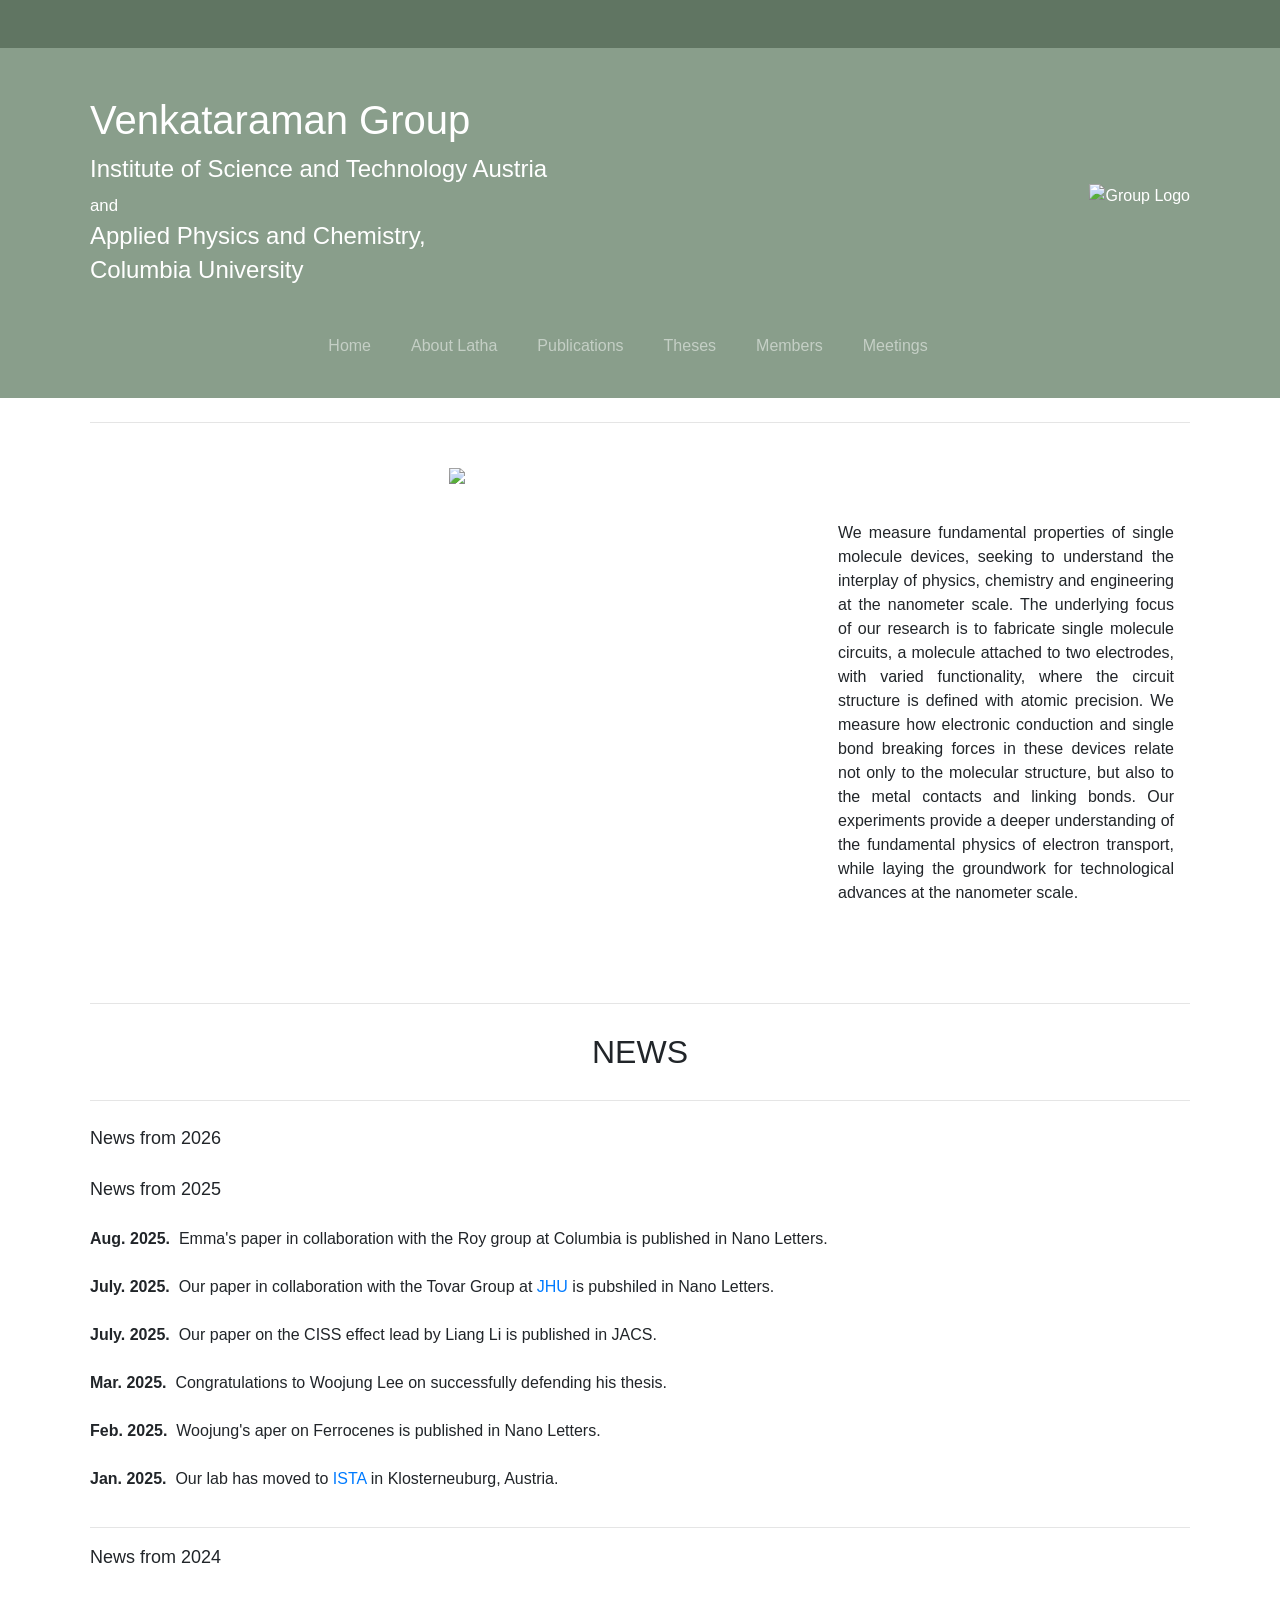
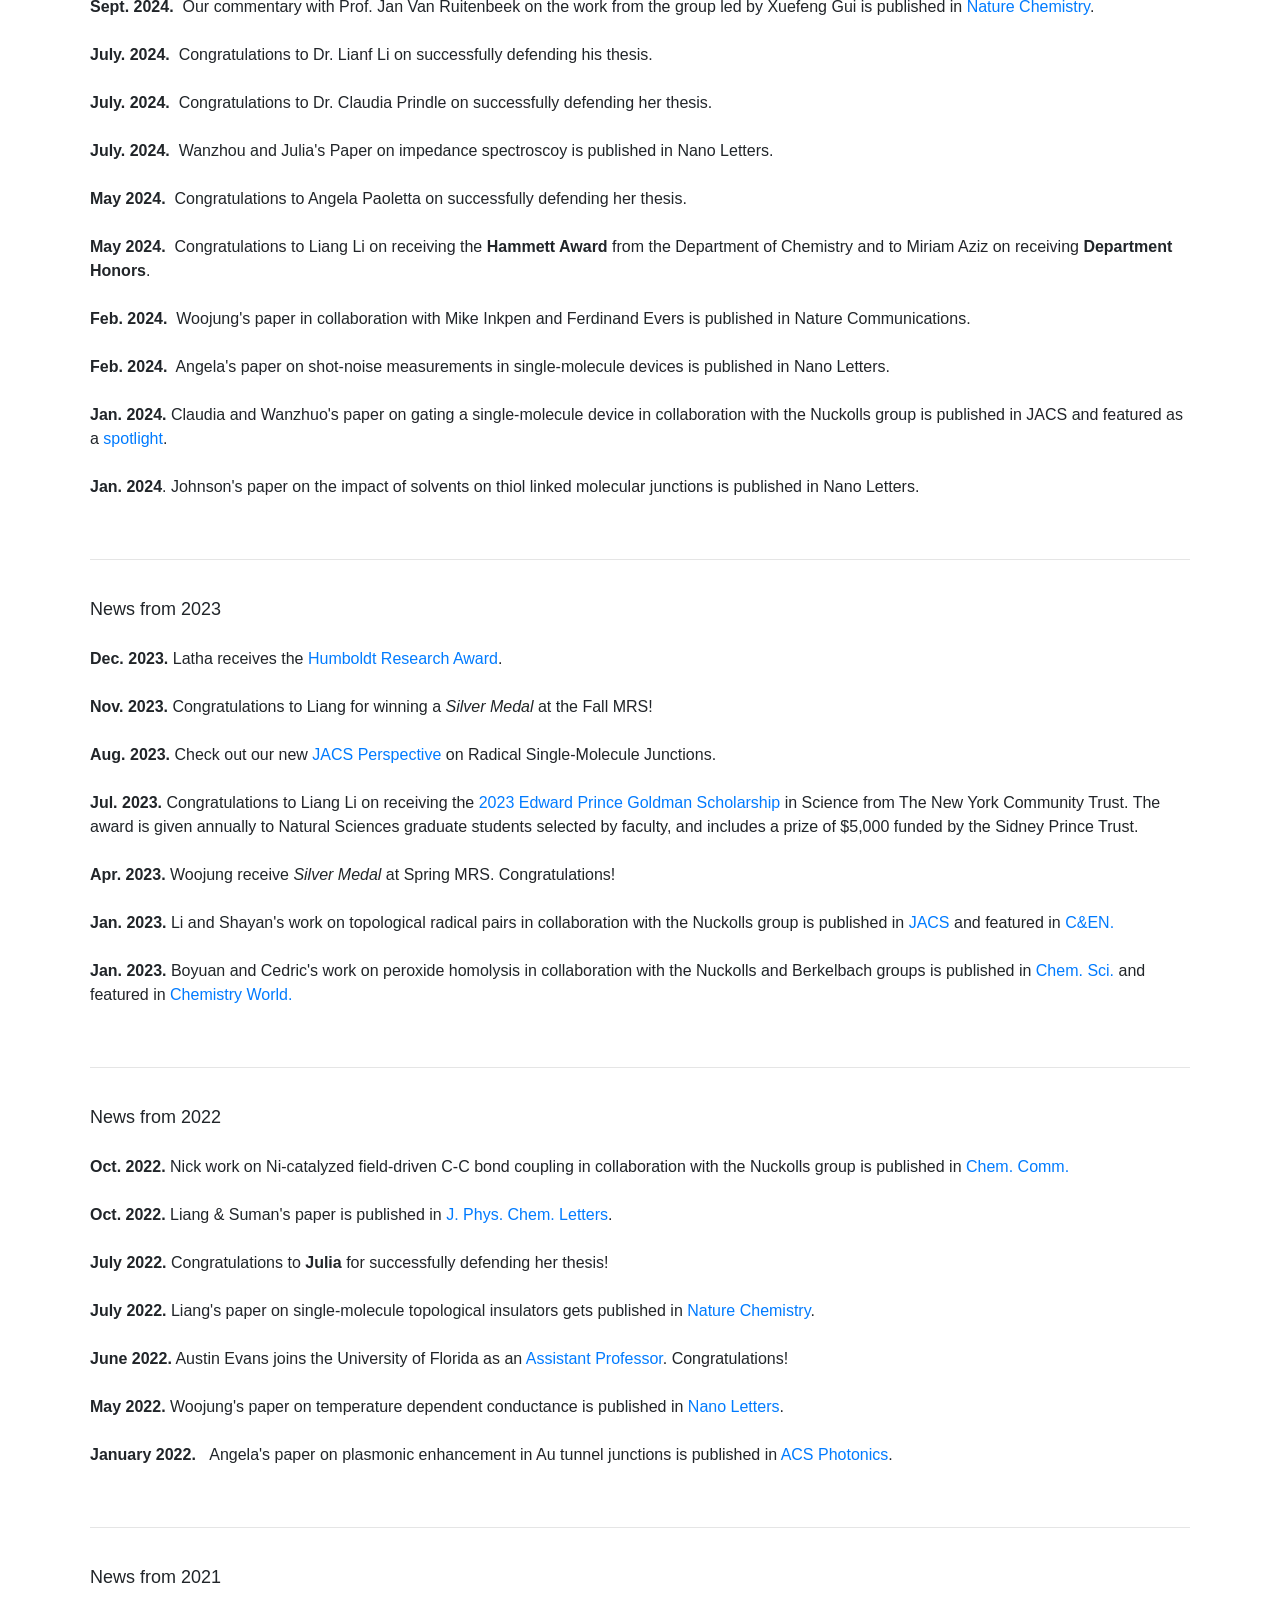
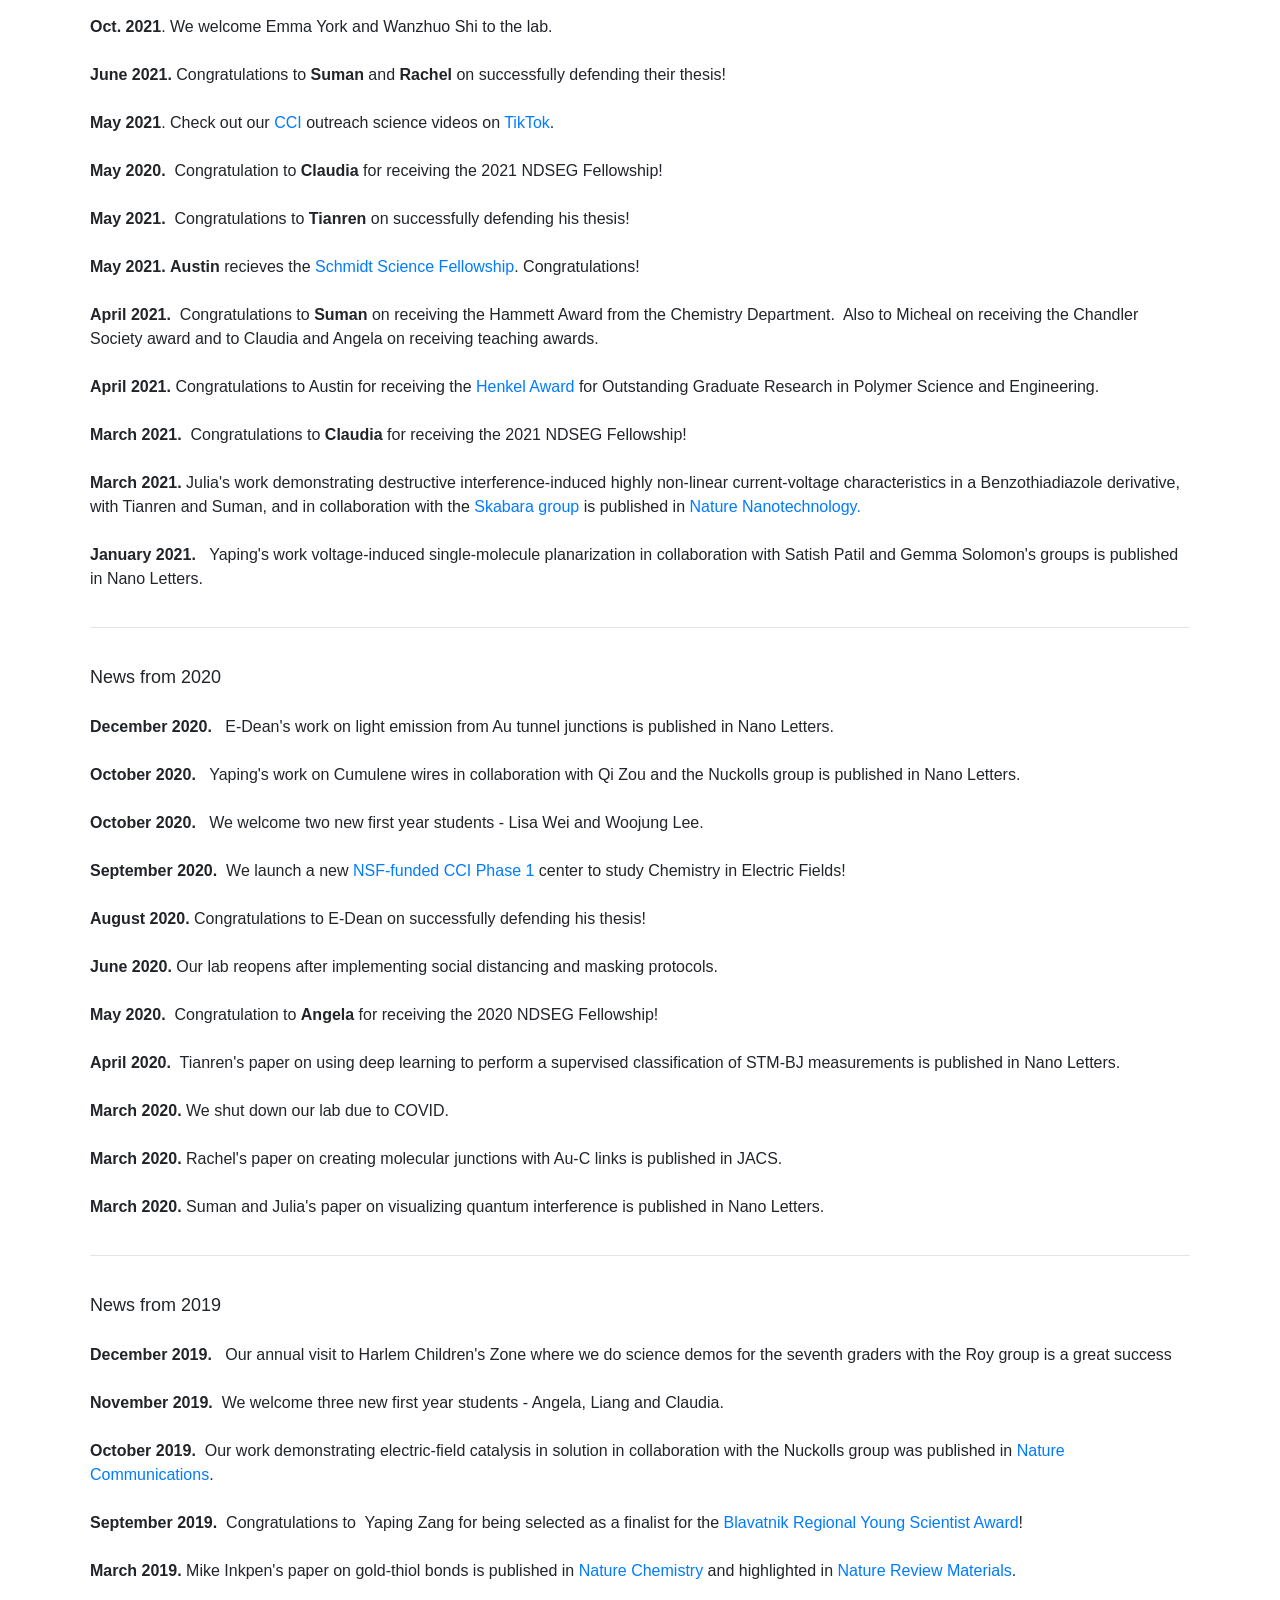
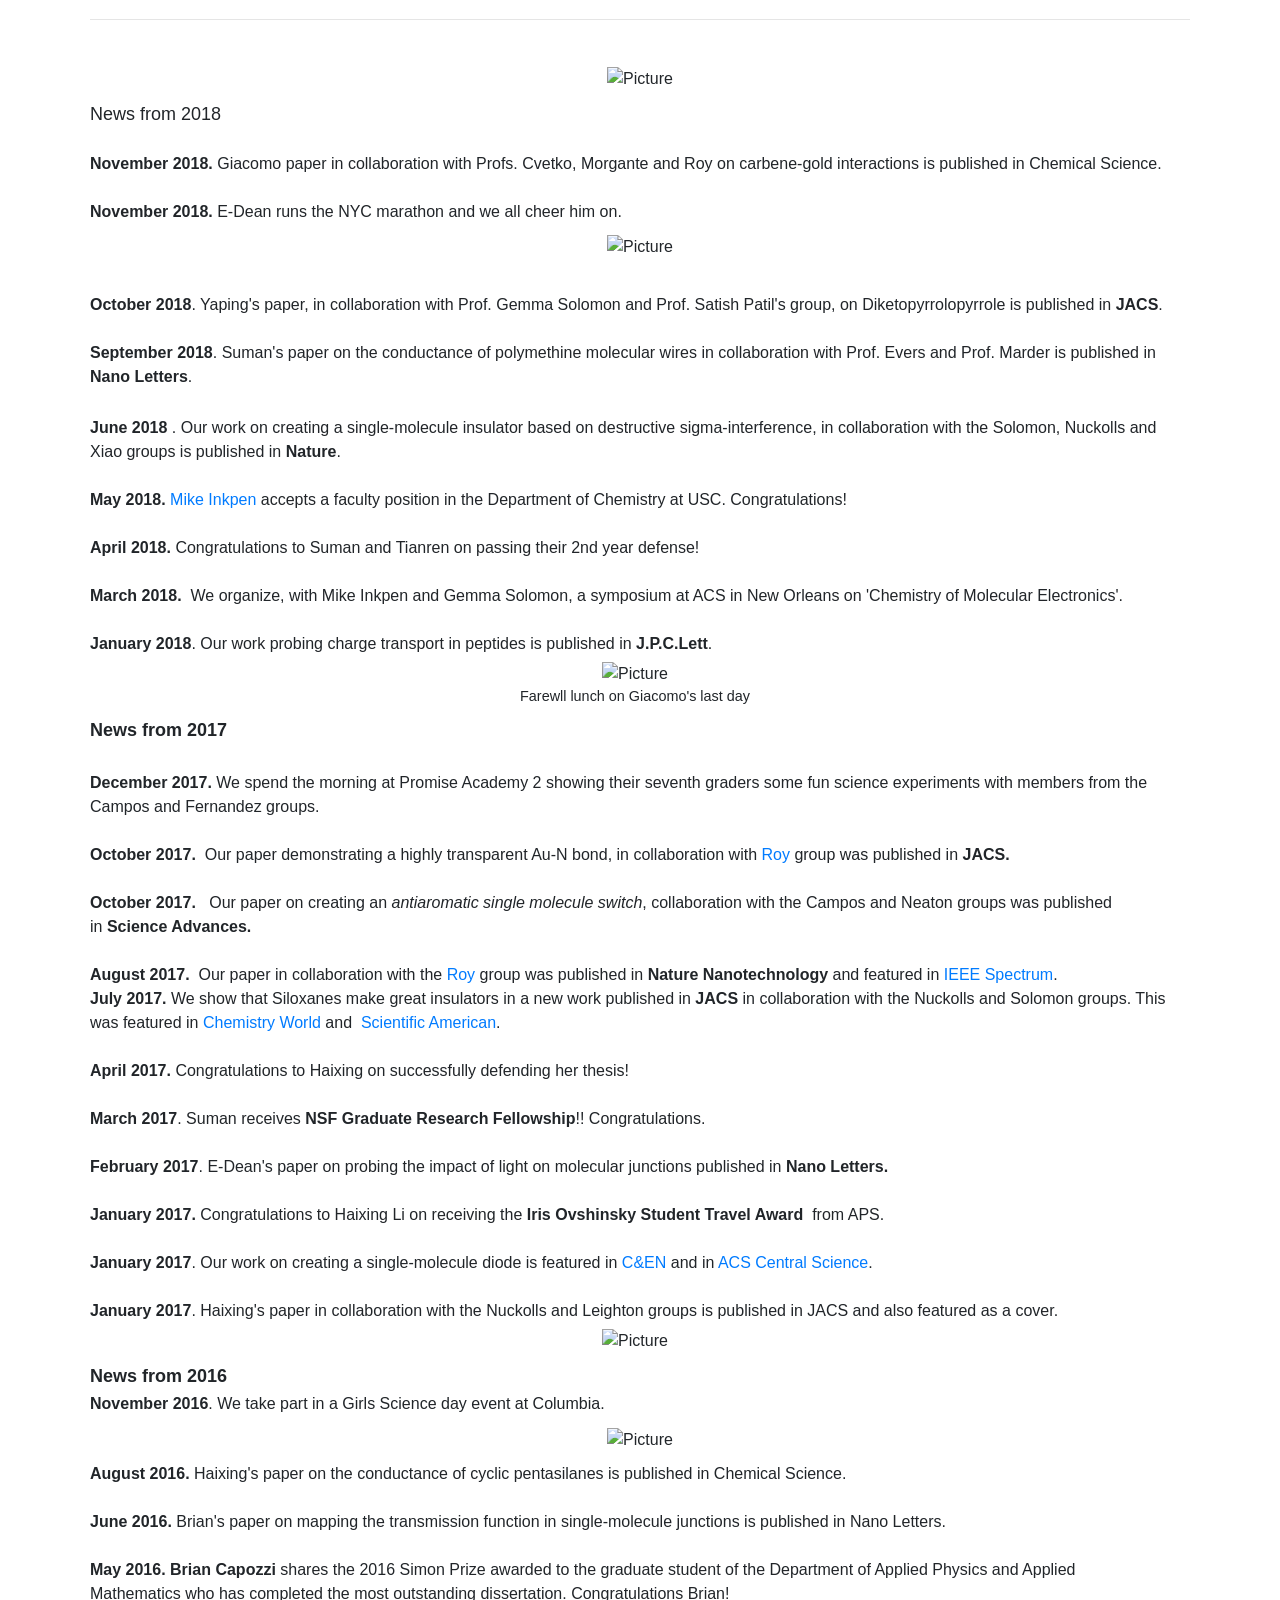
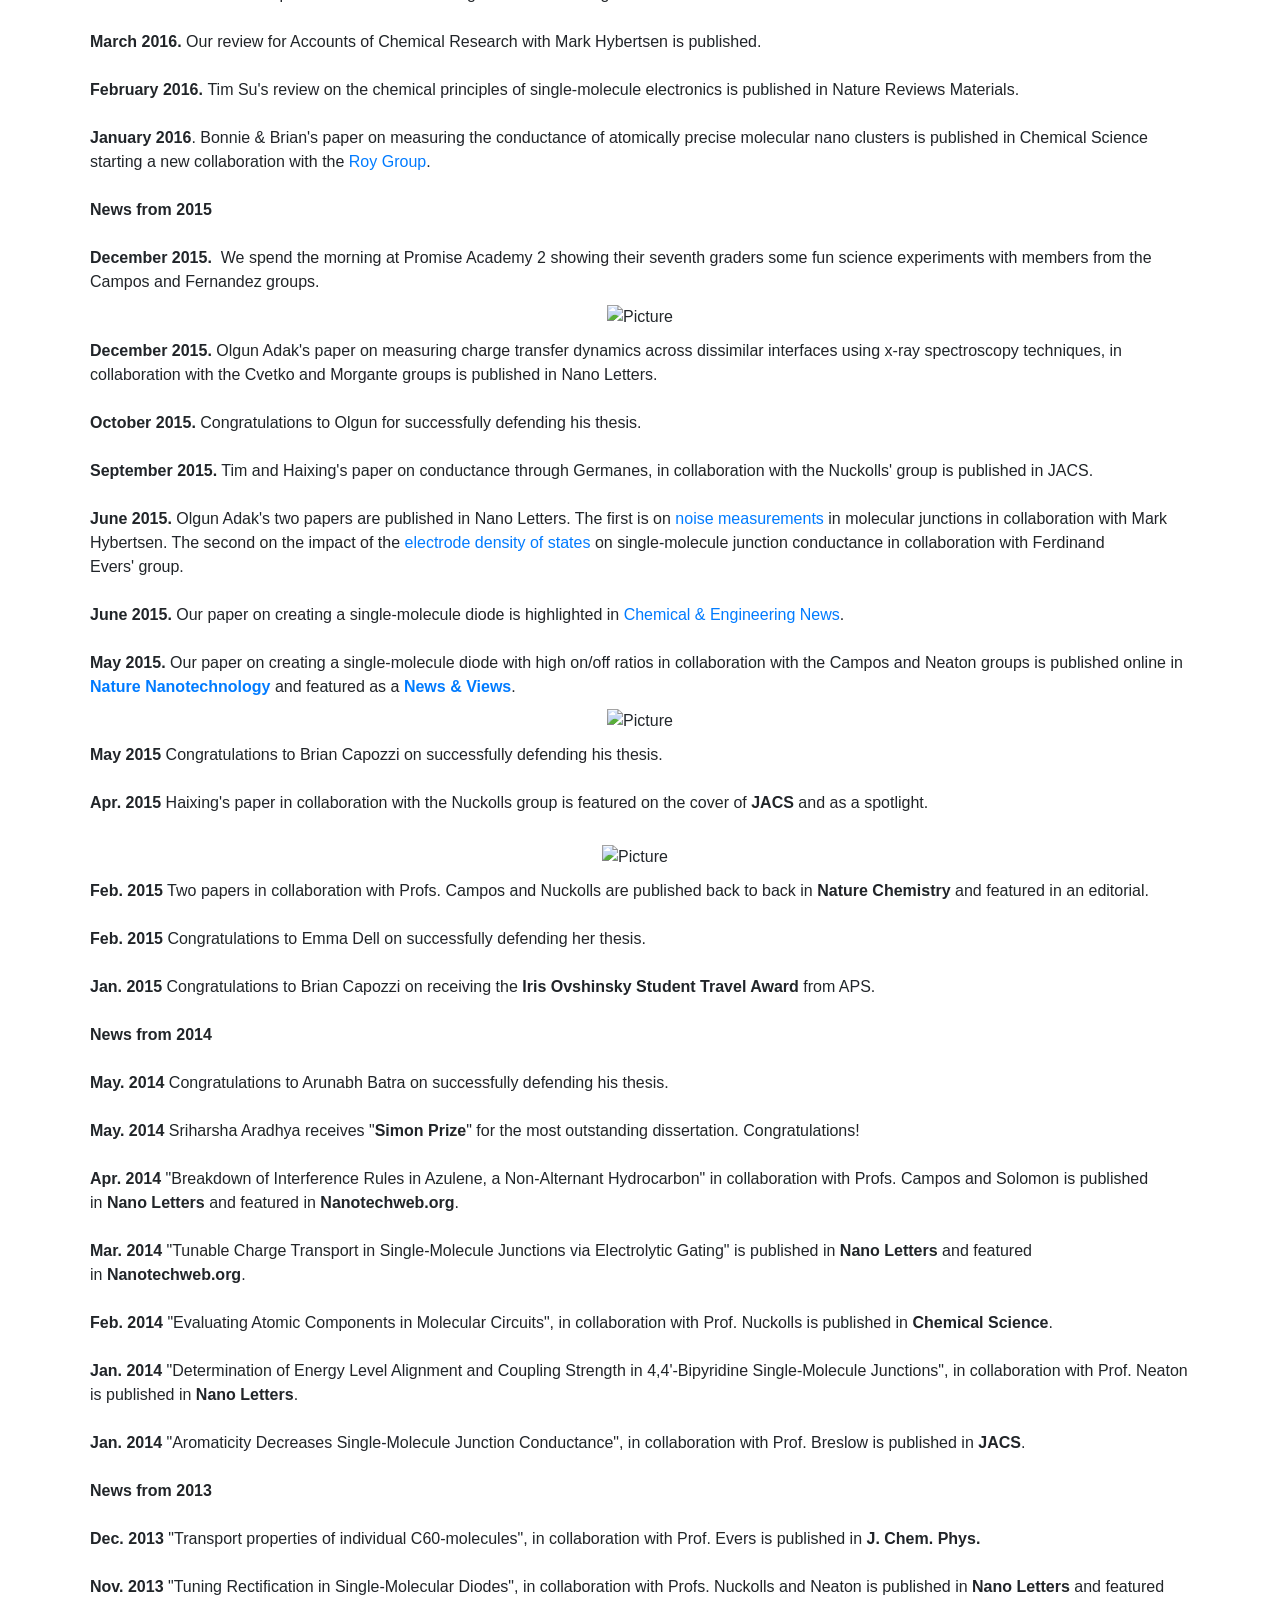
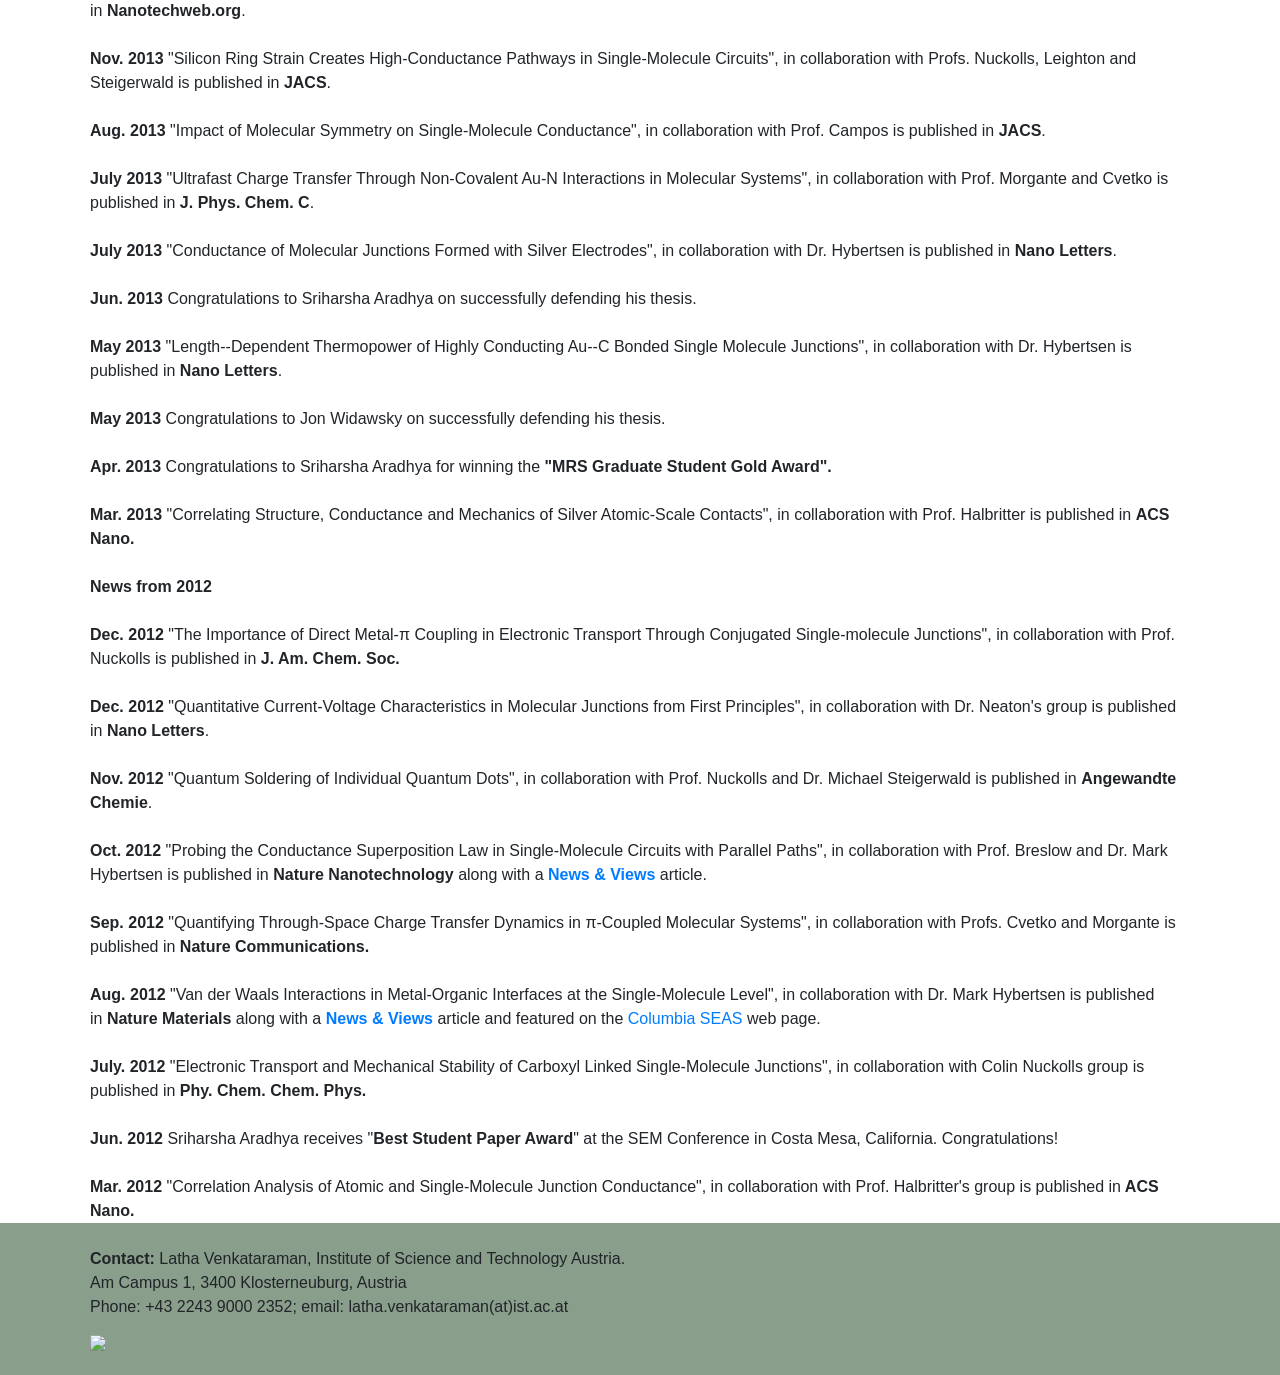
==== commit 825bbcfb: "Update index.html" ====
--- a/index.html
+++ b/index.html
@@ -58,7 +58,7 @@
             <div class="col-md-4 text-right">
                 <img src="Assets/Images/lab_logo.png"
                      alt="Group Logo"
-                     style="max-height: 120px;">
+                     style="max-height: 220px;">
             </div>
 
         </div>
@@ -118,13 +118,13 @@
 
     <div class="row p-3 justify-content-center">
 
-        <div class="col-md-5">
+        <div class="col-md-8">
             <div class="slideshow group-slideshow">
                 <img id="slide-group" src="Assets/Images/group-photo1.jpg" class="img-fluid">
             </div>
         </div>
 
-        <div class="col-md-7 paragraph-box">
+        <div class="col-md-4 paragraph-box">
             We measure fundamental properties of single molecule devices, seeking to understand the interplay of
             physics, chemistry and engineering at the nanometer scale. The underlying focus of our research is to
             fabricate single molecule circuits, a molecule attached to two electrodes, with varied functionality, where
